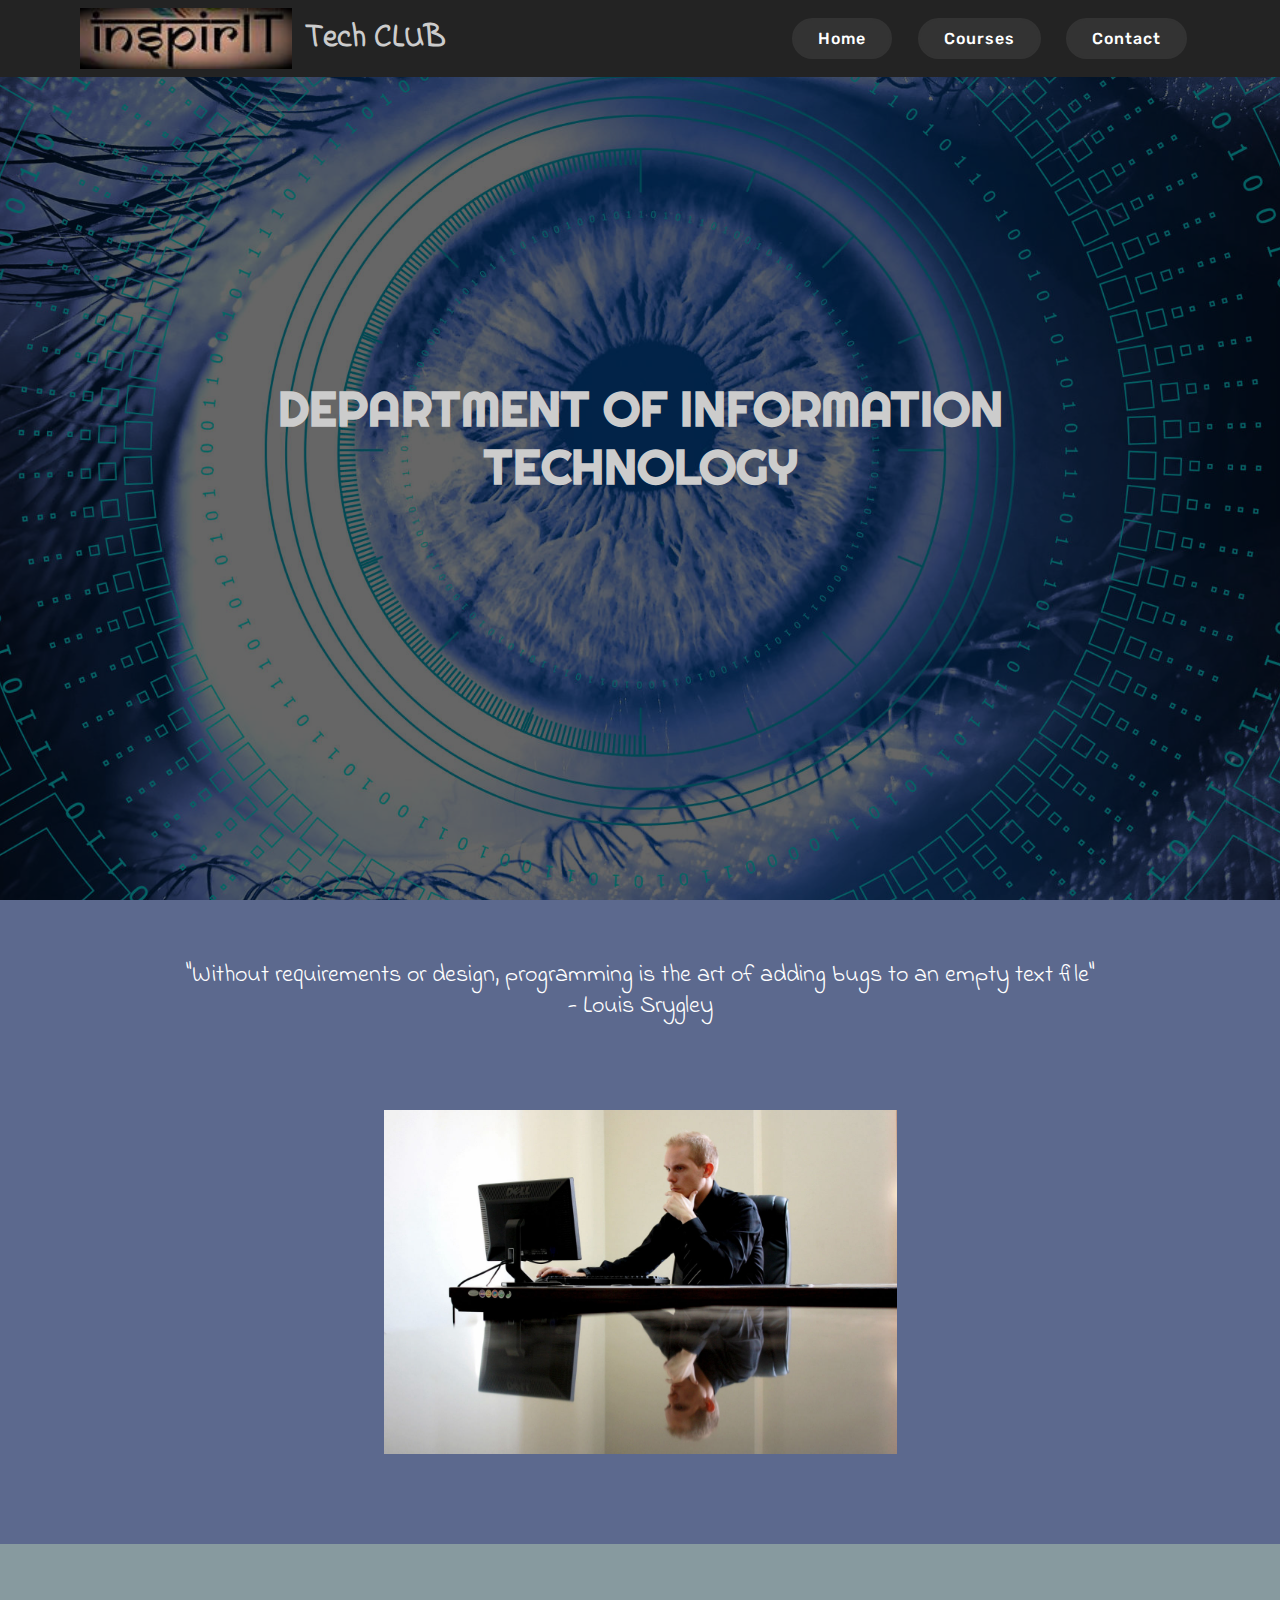
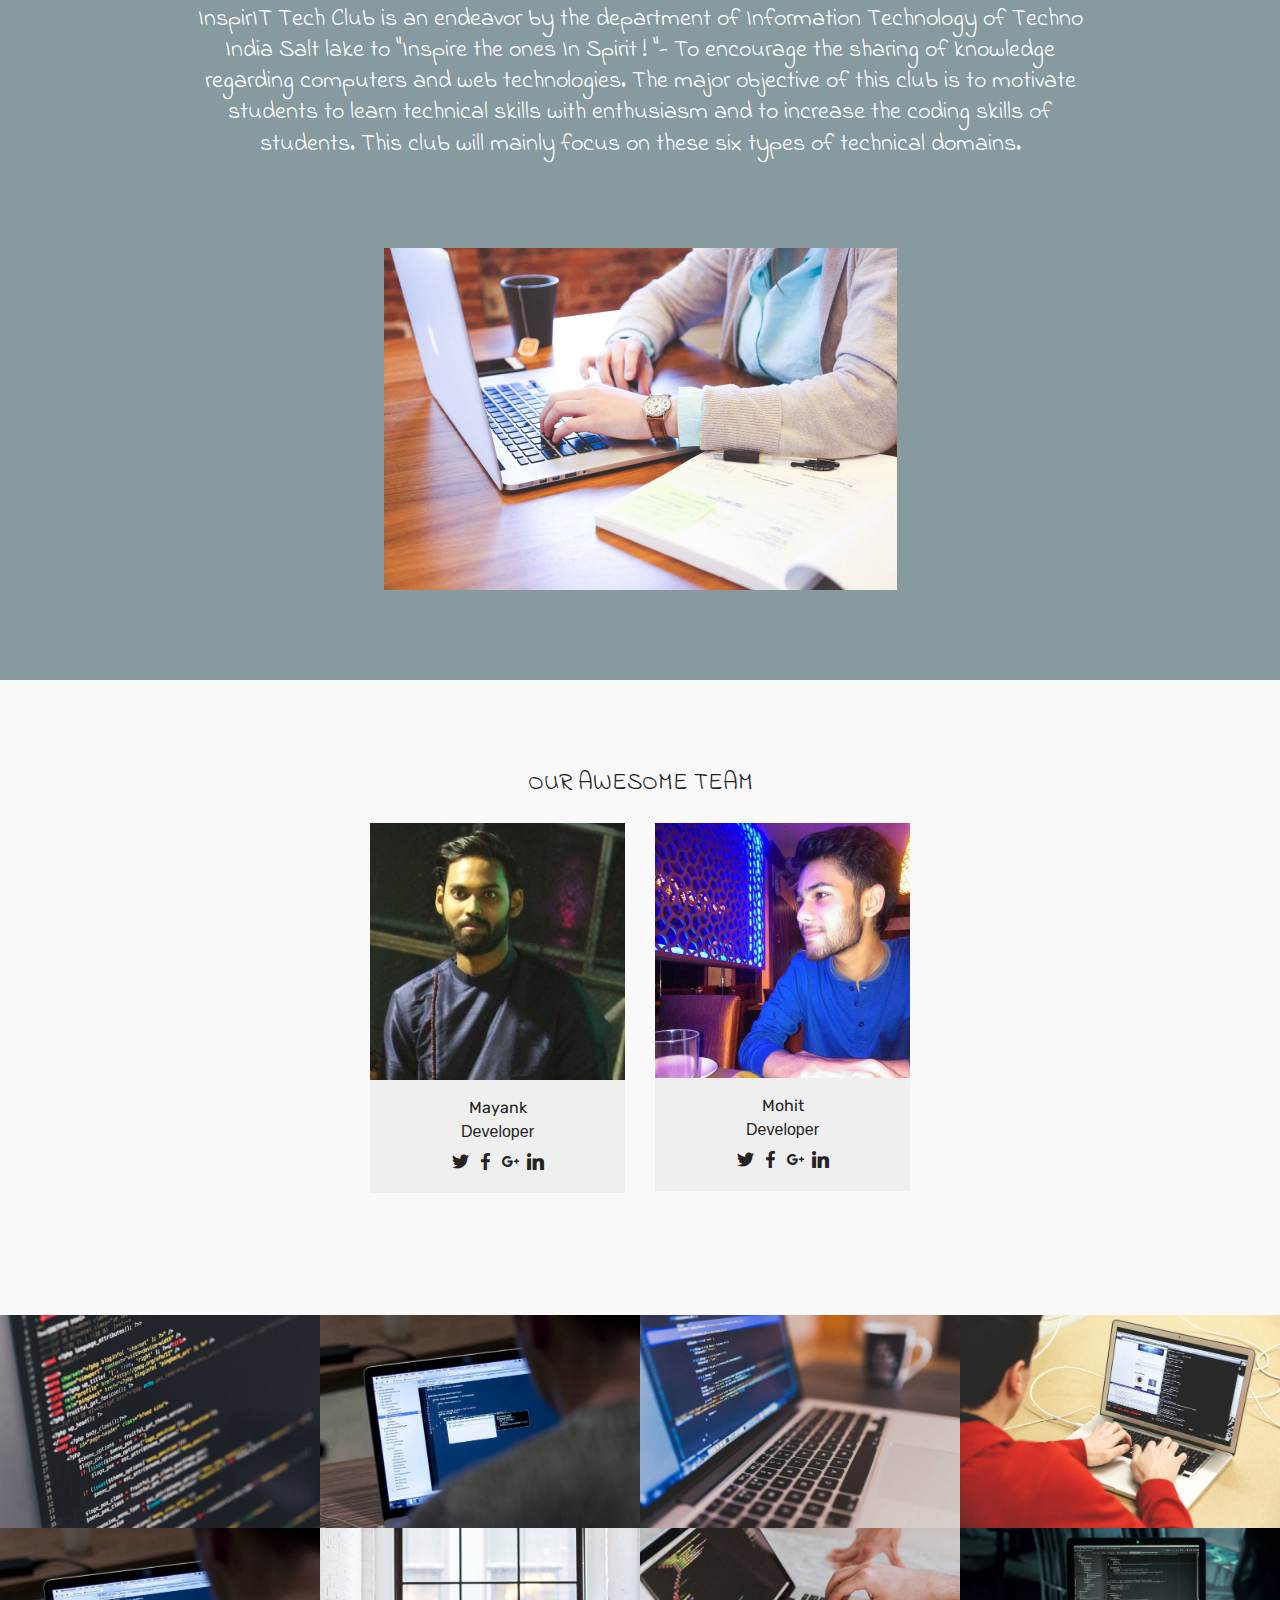
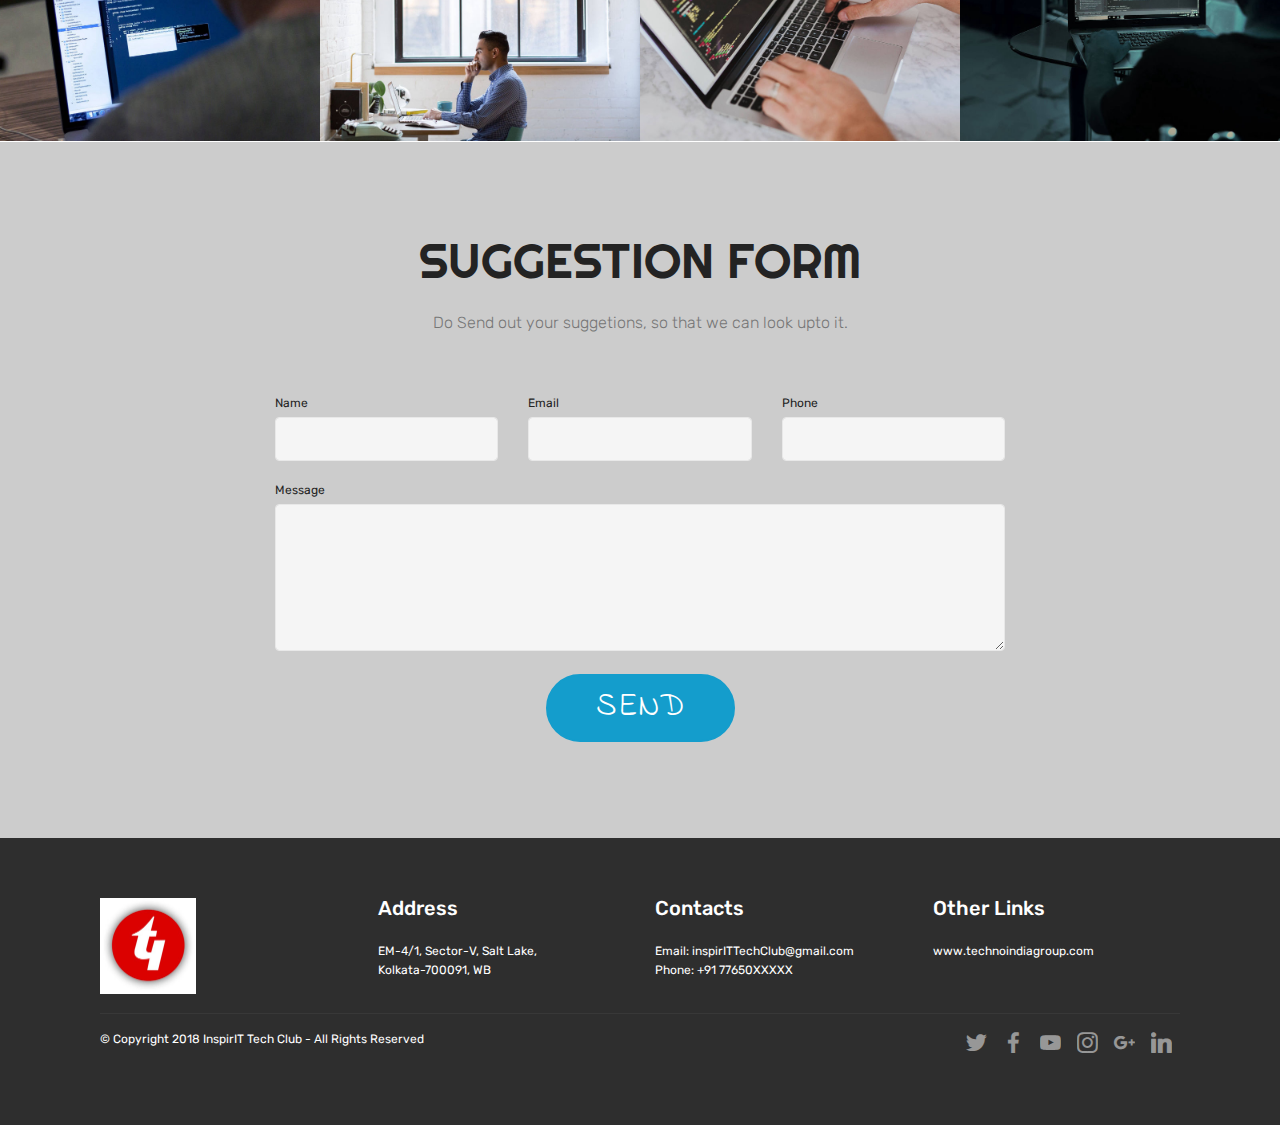
==== index.html @ f8d7a558 "Initial commit." ====
<!DOCTYPE html>
<html >
<head>
  
  <meta charset="UTF-8">
  <meta http-equiv="X-UA-Compatible" content="IE=edge">
  <meta name="generator" content="Mobirise v4.8.6, mobirise.com">
  <meta name="viewport" content="width=device-width, initial-scale=1, minimum-scale=1">
  <link rel="shortcut icon" href="assets/images/inspirit-logo-1-2-150x43.jpg" type="image/x-icon">
  <meta name="description" content="">
  <title>Home</title>
  <link rel="stylesheet" href="assets/web/assets/mobirise-icons2/mobirise2.css">
  <link rel="stylesheet" href="assets/web/assets/mobirise-icons/mobirise-icons.css">
  <link rel="stylesheet" href="assets/tether/tether.min.css">
  <link rel="stylesheet" href="assets/bootstrap/css/bootstrap.min.css">
  <link rel="stylesheet" href="assets/bootstrap/css/bootstrap-grid.min.css">
  <link rel="stylesheet" href="assets/bootstrap/css/bootstrap-reboot.min.css">
  <link rel="stylesheet" href="assets/dropdown/css/style.css">
  <link rel="stylesheet" href="assets/socicon/css/styles.css">
  <link rel="stylesheet" href="assets/theme/css/style.css">
  <link rel="stylesheet" href="assets/gallery/style.css">
  <link rel="stylesheet" href="assets/mobirise/css/mbr-additional.css" type="text/css">
  
  
  
</head>
<body>
  <section class="menu cid-r7zE4lOCWp" once="menu" id="menu1-1">

    

    <nav class="navbar navbar-expand beta-menu navbar-dropdown align-items-center navbar-toggleable-sm">
        <button class="navbar-toggler navbar-toggler-right" type="button" data-toggle="collapse" data-target="#navbarSupportedContent" aria-controls="navbarSupportedContent" aria-expanded="false" aria-label="Toggle navigation">
            <div class="hamburger">
                <span></span>
                <span></span>
                <span></span>
                <span></span>
            </div>
        </button>
        <div class="menu-logo">
            <div class="navbar-brand">
                <span class="navbar-logo">
                    
                         <img src="assets/images/inspirit-logo-1-2-150x43.jpg" alt="Inspirit" title="Inspirit Coding Club" style="height: 3.8rem;">
                    
                </span>
                <span class="navbar-caption-wrap"><a class="navbar-caption text-warning display-4" href="index.html">
                        Tech CLUB</a></span>
            </div>
        </div>
        <div class="collapse navbar-collapse" id="navbarSupportedContent">
            <ul class="navbar-nav nav-dropdown" data-app-modern-menu="true"><li class="nav-item">
                    <a class="nav-link link text-white display-4" href="https://mobirise.co">
                        </a>
                </li><li class="nav-item"><a class="nav-link link text-white display-4" href="https://mobirise.co">
                        </a></li></ul>
            <div class="navbar-buttons mbr-section-btn"><a class="btn btn-sm btn-black display-5" href="index.html">Home</a>   <a class="btn btn-sm btn-black display-5" href="page2.html">Courses</a> <a class="btn btn-sm btn-black display-5" href="page1.html">Contact</a></div>
        </div>
    </nav>
</section>

<section class="engine"><a href="https://mobirise.info/h"></a></section><section class="header1 cid-r7zWk1hbmP mbr-fullscreen" id="header1-3">

    

    <div class="mbr-overlay" style="opacity: 0.6; background-color: rgb(0, 0, 0);">
    </div>

    <div class="container">
        <div class="row justify-content-md-center">
            <div class="mbr-white col-md-10">
                <h1 class="mbr-section-title align-center mbr-bold pb-3 mbr-fonts-style display-1">DEPARTMENT OF INFORMATION TECHNOLOGY</h1>
                
                
                
            </div>
        </div>
    </div>

</section>

<section class="header4 cid-s4qRobA2Iu" id="header4-s">

    

    

    <div class="container">
        <div class="row justify-content-md-center">
            <div class="media-content col-md-10">
                
                <h3 class="mbr-section-subtitle align-center mbr-white mbr-light pb-3 mbr-fonts-style display-2">"Without requirements or design, programming is the art of adding bugs to an empty text file"       - Louis Srygley</h3>
                <div class="mbr-text align-center mbr-white pb-3">
                    
                </div>
                
            </div>
            <div class="mbr-figure pt-5">
                <img src="assets/images/mbr-1368x916.jpg" alt="Inspirit" title="" style="width: 45%;">
            </div>
        </div>
    </div>
</section>

<section class="header4 cid-s4qT039Ami" id="header4-t">

    

    

    <div class="container">
        <div class="row justify-content-md-center">
            <div class="media-content col-md-10">
                
                <h3 class="mbr-section-subtitle align-center mbr-white mbr-light pb-3 mbr-fonts-style display-2">InspirIT Tech Club is an endeavor by the department of Information Technology of Techno India Salt lake to "Inspire the ones In Spirit ! "- To encourage the sharing of knowledge regarding computers and web technologies. The major objective of this club is to motivate students to learn technical skills with enthusiasm and to increase the coding skills of students. This club will mainly focus on these six types of technical domains.</h3>
                <div class="mbr-text align-center mbr-white pb-3">
                    
                </div>
                
            </div>
            <div class="mbr-figure pt-5">
                <img src="assets/images/mbr-1026x684.jpg" alt="Inspirit" title="" style="width: 45%;">
            </div>
        </div>
    </div>
</section>

<section class="features16 cid-s4qTRGu2uK" id="features16-v">
    
    
    
    <div class="container align-center">
        <h2 class="pb-3 mbr-fonts-style mbr-section-title display-2">
            OUR AWESOME TEAM
        </h2>
        
        <div class="row media-row">
            
        <div class="team-item col-lg-3 col-md-6">
                <div class="item-image">
                    <img src="assets/images/78720113-2261442673962156-483639911967096832-o-510x514.jpg" alt="" title="">
                </div>
                <div class="item-caption py-3">
                    <div class="item-name px-2">
                        <p class="mbr-fonts-style display-5">
                           Mayank</p>
                    </div>
                    <div class="item-role px-2">
                        <p>Developer</p>
                    </div>
                    <div class="item-social pt-2">
                        <a href="index.html#features16-v" target="_blank">
                            <span class="p-1 socicon-twitter socicon mbr-iconfont mbr-iconfont-social"></span>
                        </a>
                        <a href="index.html#features16-v" target="_blank">
                            <span class="p-1 socicon-facebook socicon mbr-iconfont mbr-iconfont-social"></span>
                        </a>
                        <a href="index.html#features16-v" target="_blank">
                            <span class="p-1 socicon-googleplus socicon mbr-iconfont mbr-iconfont-social"></span>
                        </a>
                        <a href="https://www.linkedin.com/in/mayank-singh-7765081827/" target="_blank">
                            <span class="p-1 socicon-linkedin socicon mbr-iconfont mbr-iconfont-social"></span>
                        </a>
                        <a href="index.html#features16-v" target="_blank">
                            
                        </a>
                        <a href="index.html#features16-v" target="_blank">    
                            
                        </a>
                    </div>
                </div>
            </div><div class="team-item col-lg-3 col-md-6">
                <div class="item-image">
                    <img src="assets/images/34433466-1734508363291964-4509372480028147712-o-510x510.jpg" alt="" title="">
                </div>
                <div class="item-caption py-3">
                    <div class="item-name px-2">
                        <p class="mbr-fonts-style display-5">
                           Mohit</p>
                    </div>
                    <div class="item-role px-2">
                        <p>Developer</p>
                    </div>
                    <div class="item-social pt-2">
                        <a href="index.html#features16-v" target="_blank">
                            <span class="p-1 socicon-twitter socicon mbr-iconfont mbr-iconfont-social"></span>
                        </a>
                        <a href="index.html#features16-v" target="_blank">
                            <span class="p-1 socicon-facebook socicon mbr-iconfont mbr-iconfont-social"></span>
                        </a>
                        <a href="index.html#features16-v" target="_blank">
                            <span class="p-1 socicon-googleplus socicon mbr-iconfont mbr-iconfont-social"></span>
                        </a>
                        <a href="https://www.linkedin.com/in/mohit-musaddi-9394ba145/" target="_blank">
                            <span class="p-1 socicon-linkedin socicon mbr-iconfont mbr-iconfont-social"></span>
                        </a>
                        <a href="index.html#features16-v" target="_blank">
                            
                        </a>
                        <a href="index.html#features16-v" target="_blank">    
                            
                        </a>
                    </div>
                </div>
            </div></div>    
    </div>
</section>

<section class="mbr-gallery mbr-slider-carousel cid-s4qTIQsHyV" id="gallery3-u">

    

    <div>
        <div><!-- Filter --><!-- Gallery --><div class="mbr-gallery-row"><div class="mbr-gallery-layout-default"><div><div><div class="mbr-gallery-item mbr-gallery-item--p0" data-video-url="false" data-tags="Animated"><div href="#lb-gallery3-u" data-slide-to="0" data-toggle="modal"><img src="assets/images/mbr-1920x1281-800x534.jpg" alt="" title=""><span class="icon-focus"></span></div></div><div class="mbr-gallery-item mbr-gallery-item--p0" data-video-url="false" data-tags="Animated"><div href="#lb-gallery3-u" data-slide-to="1" data-toggle="modal"><img src="assets/images/mbr-1920x1280-800x533.jpg" alt="" title=""><span class="icon-focus"></span></div></div><div class="mbr-gallery-item mbr-gallery-item--p0" data-video-url="false" data-tags="Animated"><div href="#lb-gallery3-u" data-slide-to="2" data-toggle="modal"><img src="assets/images/mbr-5-1920x1280-800x533.jpg" alt="" title=""><span class="icon-focus"></span></div></div><div class="mbr-gallery-item mbr-gallery-item--p0" data-video-url="false" data-tags="Animated"><div href="#lb-gallery3-u" data-slide-to="3" data-toggle="modal"><img src="assets/images/mbr-1-1920x1280-800x533.jpg" alt="" title=""><span class="icon-focus"></span></div></div><div class="mbr-gallery-item mbr-gallery-item--p0" data-video-url="false" data-tags="Animated"><div href="#lb-gallery3-u" data-slide-to="4" data-toggle="modal"><img src="assets/images/mbr-6-1920x1280-800x533.jpg" alt="" title=""><span class="icon-focus"></span></div></div><div class="mbr-gallery-item mbr-gallery-item--p0" data-video-url="false" data-tags="Animated"><div href="#lb-gallery3-u" data-slide-to="5" data-toggle="modal"><img src="assets/images/mbr-2-1920x1280-800x533.jpg" alt="" title=""><span class="icon-focus"></span></div></div><div class="mbr-gallery-item mbr-gallery-item--p0" data-video-url="false" data-tags="Animated"><div href="#lb-gallery3-u" data-slide-to="6" data-toggle="modal"><img src="assets/images/mbr-4-1920x1280-800x533.jpg" alt="" title=""><span class="icon-focus"></span></div></div><div class="mbr-gallery-item mbr-gallery-item--p0" data-video-url="false" data-tags="Animated"><div href="#lb-gallery3-u" data-slide-to="7" data-toggle="modal"><img src="assets/images/mbr-3-1920x1280-800x533.jpg" alt="" title=""><span class="icon-focus"></span></div></div></div></div><div class="clearfix"></div></div></div><!-- Lightbox --><div data-app-prevent-settings="" class="mbr-slider modal fade carousel slide" tabindex="-1" data-keyboard="true" data-interval="false" id="lb-gallery3-u"><div class="modal-dialog"><div class="modal-content"><div class="modal-body"><div class="carousel-inner"><div class="carousel-item"><img src="assets/images/mbr-1920x1281.jpg" alt="" title=""></div><div class="carousel-item"><img src="assets/images/mbr-1920x1280.jpg" alt="" title=""></div><div class="carousel-item"><img src="assets/images/mbr-5-1920x1280.jpg" alt="" title=""></div><div class="carousel-item"><img src="assets/images/mbr-1-1920x1280.jpg" alt="" title=""></div><div class="carousel-item active"><img src="assets/images/mbr-6-1920x1280.jpg" alt="" title=""></div><div class="carousel-item"><img src="assets/images/mbr-2-1920x1280.jpg" alt="" title=""></div><div class="carousel-item"><img src="assets/images/mbr-4-1920x1280.jpg" alt="" title=""></div><div class="carousel-item"><img src="assets/images/mbr-3-1920x1280.jpg" alt="" title=""></div></div><a class="carousel-control carousel-control-prev" role="button" data-slide="prev" href="#lb-gallery3-u"><span class="mbri-left mbr-iconfont" aria-hidden="true"></span><span class="sr-only">Previous</span></a><a class="carousel-control carousel-control-next" role="button" data-slide="next" href="#lb-gallery3-u"><span class="mbri-right mbr-iconfont" aria-hidden="true"></span><span class="sr-only">Next</span></a><a class="close" href="#" role="button" data-dismiss="modal"><span class="sr-only">Close</span></a></div></div></div></div></div>
    </div>

</section>

<section class="mbr-section form1 cid-s4qYX2qegT" id="form1-x">

    

    
    <div class="container">
        <div class="row justify-content-center">
            <div class="title col-12 col-lg-8">
                <h2 class="mbr-section-title align-center pb-3 mbr-fonts-style display-1">SUGGESTION FORM
                </h2>
                <h3 class="mbr-section-subtitle align-center mbr-light pb-3 mbr-fonts-style display-5">Do Send out your suggetions, so that we can look upto it.</h3>
            </div>
        </div>
    </div>
    <div class="container">
        <div class="row justify-content-center">
            <div class="media-container-column col-lg-8" data-form-type="formoid">
                    <div data-form-alert="" hidden="">Thanks for filling out the form!</div>
            
                    <form class="mbr-form" action="https://mobirise.com/" method="post" data-form-title="Mobirise Form"><input type="hidden" name="email" data-form-email="true" value="aMDglu34FMJ732wpyb038H3BM8q0A0hwFoq+YZxMmnUL5hOeYxBuYqCR33u28PDrU8FHpwqcjNkIlnbtMHdjAmOcyTQD7jUsd9biVV/CbA4utn2x8WRHeDM/ODDeWzll">
                        <div class="row row-sm-offset">
                            <div class="col-md-4 multi-horizontal" data-for="name">
                                <div class="form-group">
                                    <label class="form-control-label mbr-fonts-style display-7" for="name-form1-x">Name</label>
                                    <input type="text" class="form-control" name="name" data-form-field="Name" required="" id="name-form1-x">
                                </div>
                            </div>
                            <div class="col-md-4 multi-horizontal" data-for="email">
                                <div class="form-group">
                                    <label class="form-control-label mbr-fonts-style display-7" for="email-form1-x">Email</label>
                                    <input type="email" class="form-control" name="email" data-form-field="Email" required="" id="email-form1-x">
                                </div>
                            </div>
                            <div class="col-md-4 multi-horizontal" data-for="phone">
                                <div class="form-group">
                                    <label class="form-control-label mbr-fonts-style display-7" for="phone-form1-x">Phone</label>
                                    <input type="tel" class="form-control" name="phone" data-form-field="Phone" id="phone-form1-x">
                                </div>
                            </div>
                        </div>
                        <div class="form-group" data-for="message">
                            <label class="form-control-label mbr-fonts-style display-7" for="message-form1-x">Message</label>
                            <textarea type="text" class="form-control" name="message" rows="7" data-form-field="Message" id="message-form1-x"></textarea>
                        </div>
            
                        <span class="input-group-btn"><button href="" type="submit" class="btn btn-primary btn-form display-4">SEND</button></span>
                    </form>
            </div>
        </div>
    </div>
</section>

<section class="cid-r7ACWkavC0" id="footer1-a">

    

    

    <div class="container">
        <div class="media-container-row content text-white">
            <div class="col-12 col-md-3">
                <div class="media-wrap">
                    <a href="#bottom">
                        <img src="assets/images/925839897s-192x193.png" alt="Techno India" title="InspirIT">
                    </a>
                </div>
            </div>
            <div class="col-12 col-md-3 mbr-fonts-style display-7">
                <h5 class="pb-3">
                    Address
                </h5>
                <p class="mbr-text">EM-4/1, Sector-V, Salt Lake,
<br>Kolkata-700091, WB</p>
            </div>
            <div class="col-12 col-md-3 mbr-fonts-style display-7">
                <h5 class="pb-3">
                    Contacts
                </h5>
                <p class="mbr-text">
                    Email: inspirITTechClub@gmail.com
                    <br>Phone: +91 77650XXXXX<br></p>
            </div>
            <div class="col-12 col-md-3 mbr-fonts-style display-7">
                <h5 class="pb-3">Other Links
                </h5>
                <p class="mbr-text">www.technoindiagroup.com</p>
            </div>
        </div>
        <div class="footer-lower">
            <div class="media-container-row">
                <div class="col-sm-12">
                    <hr>
                </div>
            </div>
            <div class="media-container-row mbr-white">
                <div class="col-sm-6 copyright">
                    <p class="mbr-text mbr-fonts-style display-7">
                        © Copyright 2018 InspirIT Tech Club - All Rights Reserved
                    </p>
                </div>
                <div class="col-md-6">
                    <div class="social-list align-right">
                        <div class="soc-item">
                            
                                <a href="#bottom"><span class="mbr-iconfont mbr-iconfont-social socicon-twitter socicon"></span></a>
                            
                        </div>
                        <div class="soc-item">
                            
                                <a href="#bottom"><span class="mbr-iconfont mbr-iconfont-social socicon-facebook socicon"></span></a>
                            
                        </div>
                        <div class="soc-item">
                            <a href="#bottom" target="_blank">
                                <span class="mbr-iconfont mbr-iconfont-social socicon-youtube socicon"></span>
                            </a>
                        </div>
                        <div class="soc-item">
                            <a href="#bottom" target="_blank">
                                <span class="mbr-iconfont mbr-iconfont-social socicon-instagram socicon"></span>
                            </a>
                        </div>
                        <div class="soc-item">
                            <a href="#bottom" target="_blank">
                                <span class="mbr-iconfont mbr-iconfont-social socicon-googleplus socicon"></span>
                            </a>
                        </div>
                        <div class="soc-item">
                            <a href="#bottom" target="_blank">
                                <span class="mbr-iconfont mbr-iconfont-social socicon-linkedin socicon"></span>
                            </a>
                        </div>
                    </div>
                </div>
            </div>
        </div>
    </div>
</section>


  <script src="assets/web/assets/jquery/jquery.min.js"></script>
  <script src="assets/popper/popper.min.js"></script>
  <script src="assets/tether/tether.min.js"></script>
  <script src="assets/bootstrap/js/bootstrap.min.js"></script>
  <script src="assets/dropdown/js/script.min.js"></script>
  <script src="assets/touchswipe/jquery.touch-swipe.min.js"></script>
  <script src="assets/masonry/masonry.pkgd.min.js"></script>
  <script src="assets/imagesloaded/imagesloaded.pkgd.min.js"></script>
  <script src="assets/bootstrapcarouselswipe/bootstrap-carousel-swipe.js"></script>
  <script src="assets/vimeoplayer/jquery.mb.vimeo_player.js"></script>
  <script src="assets/smoothscroll/smooth-scroll.js"></script>
  <script src="assets/theme/js/script.js"></script>
  <script src="assets/slidervideo/script.js"></script>
  <script src="assets/gallery/player.min.js"></script>
  <script src="assets/gallery/script.js"></script>
  <script src="assets/formoid/formoid.min.js"></script>
  
  
 <div id="scrollToTop" class="scrollToTop mbr-arrow-up"><a style="text-align: center;"><i></i></a></div>
  </body>
</html>
---- assets/web/assets/mobirise-icons2/mobirise2.css ----
@font-face {
  font-family: 'Moririse2';
  src:  url('mobirise2.eot?f2bix4');
  src:  url('mobirise2.eot?f2bix4#iefix') format('embedded-opentype'),
    url('mobirise2.ttf?f2bix4') format('truetype'),
    url('mobirise2.woff?f2bix4') format('woff'),
    url('mobirise2.svg?f2bix4#mobirise2') format('svg');
  font-weight: normal;
  font-style: normal;
}

[class^="mobi-"], [class*=" mobi-"] {
  /* use !important to prevent issues with browser extensions that change fonts */
  font-family: 'Moririse2' !important;
  speak: none;
  font-style: normal;
  font-weight: normal;
  font-variant: normal;
  text-transform: none;
  line-height: 1;

  /* Better Font Rendering =========== */
  -webkit-font-smoothing: antialiased;
  -moz-osx-font-smoothing: grayscale;
}

.mobi-mbri-add-submenu:before {
  content: "\e900";
}
.mobi-mbri-alert:before {
  content: "\e901";
}
.mobi-mbri-align-center:before {
  content: "\e902";
}
.mobi-mbri-align-justify:before {
  content: "\e903";
}
.mobi-mbri-align-left:before {
  content: "\e904";
}
.mobi-mbri-align-right:before {
  content: "\e905";
}
.mobi-mbri-android:before {
  content: "\e906";
}
.mobi-mbri-apple:before {
  content: "\e907";
}
.mobi-mbri-arrow-down:before {
  content: "\e908";
}
.mobi-mbri-arrow-next:before {
  content: "\e909";
}
.mobi-mbri-arrow-prev:before {
  content: "\e90a";
}
.mobi-mbri-arrow-up:before {
  content: "\e90b";
}
.mobi-mbri-bold:before {
  content: "\e90c";
}
.mobi-mbri-bookmark:before {
  content: "\e90d";
}
.mobi-mbri-bootstrap:before {
  content: "\e90e";
}
.mobi-mbri-briefcase:before {
  content: "\e90f";
}
.mobi-mbri-browse:before {
  content: "\e910";
}
.mobi-mbri-bulleted-list:before {
  content: "\e911";
}
.mobi-mbri-calendar:before {
  content: "\e912";
}
.mobi-mbri-camera:before {
  content: "\e913";
}
.mobi-mbri-cart-add:before {
  content: "\e914";
}
.mobi-mbri-cart-full:before {
  content: "\e915";
}
.mobi-mbri-cash:before {
  content: "\e916";
}
.mobi-mbri-change-style:before {
  content: "\e917";
}
.mobi-mbri-chat:before {
  content: "\e918";
}
.mobi-mbri-clock:before {
  content: "\e919";
}
.mobi-mbri-close:before {
  content: "\e91a";
}
.mobi-mbri-cloud:before {
  content: "\e91b";
}
.mobi-mbri-code:before {
  content: "\e91c";
}
.mobi-mbri-contact-form:before {
  content: "\e91d";
}
.mobi-mbri-credit-card:before {
  content: "\e91e";
}
.mobi-mbri-cursor-click:before {
  content: "\e91f";
}
.mobi-mbri-cust-feedback:before {
  content: "\e920";
}
.mobi-mbri-database:before {
  content: "\e921";
}
.mobi-mbri-delivery:before {
  content: "\e922";
}
.mobi-mbri-desktop:before {
  content: "\e923";
}
.mobi-mbri-devices:before {
  content: "\e924";
}
.mobi-mbri-down:before {
  content: "\e925";
}
.mobi-mbri-download-2:before {
  content: "\e926";
}
.mobi-mbri-download:before {
  content: "\e927";
}
.mobi-mbri-drag-n-drop-2:before {
  content: "\e928";
}
.mobi-mbri-drag-n-drop:before {
  content: "\e929";
}
.mobi-mbri-edit-2:before {
  content: "\e92a";
}
.mobi-mbri-edit:before {
  content: "\e92b";
}
.mobi-mbri-error:before {
  content: "\e92c";
}
.mobi-mbri-extension:before {
  content: "\e92d";
}
.mobi-mbri-features:before {
  content: "\e92e";
}
.mobi-mbri-file:before {
  content: "\e92f";
}
.mobi-mbri-flag:before {
  content: "\e930";
}
.mobi-mbri-folder:before {
  content: "\e931";
}
.mobi-mbri-gift:before {
  content: "\e932";
}
.mobi-mbri-github:before {
  content: "\e933";
}
.mobi-mbri-globe-2:before {
  content: "\e934";
}
.mobi-mbri-globe:before {
  content: "\e935";
}
.mobi-mbri-growing-chart:before {
  content: "\e936";
}
.mobi-mbri-hearth:before {
  content: "\e937";
}
.mobi-mbri-help:before {
  content: "\e938";
}
.mobi-mbri-home:before {
  content: "\e939";
}
.mobi-mbri-hot-cup:before {
  content: "\e93a";
}
.mobi-mbri-idea:before {
  content: "\e93b";
}
.mobi-mbri-image-gallery:before {
  content: "\e93c";
}
.mobi-mbri-image-slider:before {
  content: "\e93d";
}
.mobi-mbri-info:before {
  content: "\e93e";
}
.mobi-mbri-italic:before {
  content: "\e93f";
}
.mobi-mbri-key:before {
  content: "\e940";
}
.mobi-mbri-laptop:before {
  content: "\e941";
}
.mobi-mbri-layers:before {
  content: "\e942";
}
.mobi-mbri-left-right:before {
  content: "\e943";
}
.mobi-mbri-left:before {
  content: "\e944";
}
.mobi-mbri-letter:before {
  content: "\e945";
}
.mobi-mbri-like:before {
  content: "\e946";
}
.mobi-mbri-link:before {
  content: "\e947";
}
.mobi-mbri-lock:before {
  content: "\e948";
}
.mobi-mbri-login:before {
  content: "\e949";
}
.mobi-mbri-logout:before {
  content: "\e94a";
}
.mobi-mbri-magic-stick:before {
  content: "\e94b";
}
.mobi-mbri-map-pin:before {
  content: "\e94c";
}
.mobi-mbri-menu:before {
  content: "\e94d";
}
.mobi-mbri-mobile-2:before {
  content: "\e94e";
}
.mobi-mbri-mobile-horizontal:before {
  content: "\e94f";
}
.mobi-mbri-mobile:before {
  content: "\e950";
}
.mobi-mbri-mobirise:before {
  content: "\e951";
}
.mobi-mbri-more-horizontal:before {
  content: "\e952";
}
.mobi-mbri-more-vertical:before {
  content: "\e953";
}
.mobi-mbri-music:before {
  content: "\e954";
}
.mobi-mbri-new-file:before {
  content: "\e955";
}
.mobi-mbri-numbered-list:before {
  content: "\e956";
}
.mobi-mbri-opened-folder:before {
  content: "\e957";
}
.mobi-mbri-pages:before {
  content: "\e958";
}
.mobi-mbri-paper-plane:before {
  content: "\e959";
}
.mobi-mbri-paperclip:before {
  content: "\e95a";
}
.mobi-mbri-phone:before {
  content: "\e95b";
}
.mobi-mbri-photo:before {
  content: "\e95c";
}
.mobi-mbri-photos:before {
  content: "\e95d";
}
.mobi-mbri-pin:before {
  content: "\e95e";
}
.mobi-mbri-play:before {
  content: "\e95f";
}
.mobi-mbri-plus:before {
  content: "\e960";
}
.mobi-mbri-preview:before {
  content: "\e961";
}
.mobi-mbri-print:before {
  content: "\e962";
}
.mobi-mbri-protect:before {
  content: "\e963";
}
.mobi-mbri-question:before {
  content: "\e964";
}
.mobi-mbri-quote-left:before {
  content: "\e965";
}
.mobi-mbri-quote-right:before {
  content: "\e966";
}
.mobi-mbri-redo:before {
  content: "\e967";
}
.mobi-mbri-refresh:before {
  content: "\e968";
}
.mobi-mbri-responsive-2:before {
  content: "\e969";
}
.mobi-mbri-responsive:before {
  content: "\e96a";
}
.mobi-mbri-right:before {
  content: "\e96b";
}
.mobi-mbri-rocket:before {
  content: "\e96c";
}
.mobi-mbri-sad-face:before {
  content: "\e96d";
}
.mobi-mbri-sale:before {
  content: "\e96e";
}
.mobi-mbri-save:before {
  content: "\e96f";
}
.mobi-mbri-search:before {
  content: "\e970";
}
.mobi-mbri-setting-2:before {
  content: "\e971";
}
.mobi-mbri-setting-3:before {
  content: "\e972";
}
.mobi-mbri-setting:before {
  content: "\e973";
}
.mobi-mbri-share:before {
  content: "\e974";
}
.mobi-mbri-shopping-bag:before {
  content: "\e975";
}
.mobi-mbri-shopping-basket:before {
  content: "\e976";
}
.mobi-mbri-shopping-cart:before {
  content: "\e977";
}
.mobi-mbri-sites:before {
  content: "\e978";
}
.mobi-mbri-smile-face:before {
  content: "\e979";
}
.mobi-mbri-speed:before {
  content: "\e97a";
}
.mobi-mbri-star:before {
  content: "\e97b";
}
.mobi-mbri-success:before {
  content: "\e97c";
}
.mobi-mbri-sun:before {
  content: "\e97d";
}
.mobi-mbri-sun2:before {
  content: "\e97e";
}
.mobi-mbri-tablet-vertical:before {
  content: "\e97f";
}
.mobi-mbri-tablet:before {
  content: "\e980";
}
.mobi-mbri-target:before {
  content: "\e981";
}
.mobi-mbri-timer:before {
  content: "\e982";
}
.mobi-mbri-to-ftp:before {
  content: "\e983";
}
.mobi-mbri-to-local-drive:before {
  content: "\e984";
}
.mobi-mbri-touch-swipe:before {
  content: "\e985";
}
.mobi-mbri-touch:before {
  content: "\e986";
}
.mobi-mbri-trash:before {
  content: "\e987";
}
.mobi-mbri-underline:before {
  content: "\e988";
}
.mobi-mbri-undo:before {
  content: "\e989";
}
.mobi-mbri-unlink:before {
  content: "\e98a";
}
.mobi-mbri-unlock:before {
  content: "\e98b";
}
.mobi-mbri-up-down:before {
  content: "\e98c";
}
.mobi-mbri-up:before {
  content: "\e98d";
}
.mobi-mbri-update:before {
  content: "\e98e";
}
.mobi-mbri-upload-2:before {
  content: "\e98f";
}
.mobi-mbri-upload:before {
  content: "\e990";
}
.mobi-mbri-user-2:before {
  content: "\e991";
}
.mobi-mbri-user:before {
  content: "\e992";
}
.mobi-mbri-users:before {
  content: "\e993";
}
.mobi-mbri-video-play:before {
  content: "\e994";
}
.mobi-mbri-video:before {
  content: "\e995";
}
.mobi-mbri-watch:before {
  content: "\e996";
}
.mobi-mbri-website-theme-2:before {
  content: "\e997";
}
.mobi-mbri-website-theme:before {
  content: "\e998";
}
.mobi-mbri-wifi:before {
  content: "\e999";
}
.mobi-mbri-windows:before {
  content: "\e99a";
}
.mobi-mbri-zoom-in:before {
  content: "\e99b";
}
.mobi-mbri-zoom-out:before {
  content: "\e99c";
}
---- assets/web/assets/mobirise-icons/mobirise-icons.css ----
@font-face {
  font-family: 'MobiriseIcons';
  src:  url('mobirise-icons.eot?spat4u');
  src:  url('mobirise-icons.eot?spat4u#iefix') format('embedded-opentype'),
    url('mobirise-icons.ttf?spat4u') format('truetype'),
    url('mobirise-icons.woff?spat4u') format('woff'),
    url('mobirise-icons.svg?spat4u#MobiriseIcons') format('svg');
  font-weight: normal;
  font-style: normal;
}

[class^="mbri-"], [class*=" mbri-"] {
  /* use !important to prevent issues with browser extensions that change fonts */
  font-family: MobiriseIcons !important;
  speak: none;
  font-style: normal;
  font-weight: normal;
  font-variant: normal;
  text-transform: none;
  line-height: 1;

  /* Better Font Rendering =========== */
  -webkit-font-smoothing: antialiased;
  -moz-osx-font-smoothing: grayscale;
}

.mbri-add-submenu:before {
  content: "\e900";
}
.mbri-alert:before {
  content: "\e901";
}
.mbri-align-center:before {
  content: "\e902";
}
.mbri-align-justify:before {
  content: "\e903";
}
.mbri-align-left:before {
  content: "\e904";
}
.mbri-align-right:before {
  content: "\e905";
}
.mbri-android:before {
  content: "\e906";
}
.mbri-apple:before {
  content: "\e907";
}
.mbri-arrow-down:before {
  content: "\e908";
}
.mbri-arrow-next:before {
  content: "\e909";
}
.mbri-arrow-prev:before {
  content: "\e90a";
}
.mbri-arrow-up:before {
  content: "\e90b";
}
.mbri-bold:before {
  content: "\e90c";
}
.mbri-bookmark:before {
  content: "\e90d";
}
.mbri-bootstrap:before {
  content: "\e90e";
}
.mbri-briefcase:before {
  content: "\e90f";
}
.mbri-browse:before {
  content: "\e910";
}
.mbri-bulleted-list:before {
  content: "\e911";
}
.mbri-calendar:before {
  content: "\e912";
}
.mbri-camera:before {
  content: "\e913";
}
.mbri-cart-add:before {
  content: "\e914";
}
.mbri-cart-full:before {
  content: "\e915";
}
.mbri-cash:before {
  content: "\e916";
}
.mbri-change-style:before {
  content: "\e917";
}
.mbri-chat:before {
  content: "\e918";
}
.mbri-clock:before {
  content: "\e919";
}
.mbri-close:before {
  content: "\e91a";
}
.mbri-cloud:before {
  content: "\e91b";
}
.mbri-code:before {
  content: "\e91c";
}
.mbri-contact-form:before {
  content: "\e91d";
}
.mbri-credit-card:before {
  content: "\e91e";
}
.mbri-cursor-click:before {
  content: "\e91f";
}
.mbri-cust-feedback:before {
  content: "\e920";
}
.mbri-database:before {
  content: "\e921";
}
.mbri-delivery:before {
  content: "\e922";
}
.mbri-desktop:before {
  content: "\e923";
}
.mbri-devices:before {
  content: "\e924";
}
.mbri-down:before {
  content: "\e925";
}
.mbri-download:before {
  content: "\e989";
}
.mbri-drag-n-drop:before {
  content: "\e927";
}
.mbri-drag-n-drop2:before {
  content: "\e928";
}
.mbri-edit:before {
  content: "\e929";
}
.mbri-edit2:before {
  content: "\e92a";
}
.mbri-error:before {
  content: "\e92b";
}
.mbri-extension:before {
  content: "\e92c";
}
.mbri-features:before {
  content: "\e92d";
}
.mbri-file:before {
  content: "\e92e";
}
.mbri-flag:before {
  content: "\e92f";
}
.mbri-folder:before {
  content: "\e930";
}
.mbri-gift:before {
  content: "\e931";
}
.mbri-github:before {
  content: "\e932";
}
.mbri-globe:before {
  content: "\e933";
}
.mbri-globe-2:before {
  content: "\e934";
}
.mbri-growing-chart:before {
  content: "\e935";
}
.mbri-hearth:before {
  content: "\e936";
}
.mbri-help:before {
  content: "\e937";
}
.mbri-home:before {
  content: "\e938";
}
.mbri-hot-cup:before {
  content: "\e939";
}
.mbri-idea:before {
  content: "\e93a";
}
.mbri-image-gallery:before {
  content: "\e93b";
}
.mbri-image-slider:before {
  content: "\e93c";
}
.mbri-info:before {
  content: "\e93d";
}
.mbri-italic:before {
  content: "\e93e";
}
.mbri-key:before {
  content: "\e93f";
}
.mbri-laptop:before {
  content: "\e940";
}
.mbri-layers:before {
  content: "\e941";
}
.mbri-left-right:before {
  content: "\e942";
}
.mbri-left:before {
  content: "\e943";
}
.mbri-letter:before {
  content: "\e944";
}
.mbri-like:before {
  content: "\e945";
}
.mbri-link:before {
  content: "\e946";
}
.mbri-lock:before {
  content: "\e947";
}
.mbri-login:before {
  content: "\e948";
}
.mbri-logout:before {
  content: "\e949";
}
.mbri-magic-stick:before {
  content: "\e94a";
}
.mbri-map-pin:before {
  content: "\e94b";
}
.mbri-menu:before {
  content: "\e94c";
}
.mbri-mobile:before {
  content: "\e94d";
}
.mbri-mobile2:before {
  content: "\e94e";
}
.mbri-mobirise:before {
  content: "\e94f";
}
.mbri-more-horizontal:before {
  content: "\e950";
}
.mbri-more-vertical:before {
  content: "\e951";
}
.mbri-music:before {
  content: "\e952";
}
.mbri-new-file:before {
  content: "\e953";
}
.mbri-numbered-list:before {
  content: "\e954";
}
.mbri-opened-folder:before {
  content: "\e955";
}
.mbri-pages:before {
  content: "\e956";
}
.mbri-paper-plane:before {
  content: "\e957";
}
.mbri-paperclip:before {
  content: "\e958";
}
.mbri-photo:before {
  content: "\e959";
}
.mbri-photos:before {
  content: "\e95a";
}
.mbri-pin:before {
  content: "\e95b";
}
.mbri-play:before {
  content: "\e95c";
}
.mbri-plus:before {
  content: "\e95d";
}
.mbri-preview:before {
  content: "\e95e";
}
.mbri-print:before {
  content: "\e95f";
}
.mbri-protect:before {
  content: "\e960";
}
.mbri-question:before {
  content: "\e961";
}
.mbri-quote-left:before {
  content: "\e962";
}
.mbri-quote-right:before {
  content: "\e963";
}
.mbri-refresh:before {
  content: "\e964";
}
.mbri-responsive:before {
  content: "\e965";
}
.mbri-right:before {
  content: "\e966";
}
.mbri-rocket:before {
  content: "\e967";
}
.mbri-sad-face:before {
  content: "\e968";
}
.mbri-sale:before {
  content: "\e969";
}
.mbri-save:before {
  content: "\e96a";
}
.mbri-search:before {
  content: "\e96b";
}
.mbri-setting:before {
  content: "\e96c";
}
.mbri-setting2:before {
  content: "\e96d";
}
.mbri-setting3:before {
  content: "\e96e";
}
.mbri-share:before {
  content: "\e96f";
}
.mbri-shopping-bag:before {
  content: "\e970";
}
.mbri-shopping-basket:before {
  content: "\e971";
}
.mbri-shopping-cart:before {
  content: "\e972";
}
.mbri-sites:before {
  content: "\e973";
}
.mbri-smile-face:before {
  content: "\e974";
}
.mbri-speed:before {
  content: "\e975";
}
.mbri-star:before {
  content: "\e976";
}
.mbri-success:before {
  content: "\e977";
}
.mbri-sun:before {
  content: "\e978";
}
.mbri-sun2:before {
  content: "\e979";
}
.mbri-tablet:before {
  content: "\e97a";
}
.mbri-tablet-vertical:before {
  content: "\e97b";
}
.mbri-target:before {
  content: "\e97c";
}
.mbri-timer:before {
  content: "\e97d";
}
.mbri-to-ftp:before {
  content: "\e97e";
}
.mbri-to-local-drive:before {
  content: "\e97f";
}
.mbri-touch-swipe:before {
  content: "\e980";
}
.mbri-touch:before {
  content: "\e981";
}
.mbri-trash:before {
  content: "\e982";
}
.mbri-underline:before {
  content: "\e983";
}
.mbri-unlink:before {
  content: "\e984";
}
.mbri-unlock:before {
  content: "\e985";
}
.mbri-up-down:before {
  content: "\e986";
}
.mbri-up:before {
  content: "\e987";
}
.mbri-update:before {
  content: "\e988";
}
.mbri-upload:before {
 content: "\e926"; 
}
.mbri-user:before {
  content: "\e98a";
}
.mbri-user2:before {
  content: "\e98b";
}
.mbri-users:before {
  content: "\e98c";
}
.mbri-video:before {
  content: "\e98d";
}
.mbri-video-play:before {
  content: "\e98e";
}
.mbri-watch:before {
  content: "\e98f";
}
.mbri-website-theme:before {
  content: "\e990";
}
.mbri-wifi:before {
  content: "\e991";
}
.mbri-windows:before {
  content: "\e992";
}
.mbri-zoom-out:before {
  content: "\e993";
}
.mbri-redo:before {
  content: "\e994";
}
.mbri-undo:before {
  content: "\e995";
}
---- assets/dropdown/css/style.css ----
.navbar-dropdown {
  left: 0;
  padding: 0;
  position: absolute;
  right: 0;
  top: 0;
  transition: all 0.45s ease;
  z-index: 1030;
  background: #282828; }
  .navbar-dropdown .navbar-logo {
    margin-right: 0.8rem;
    transition: margin 0.3s ease-in-out;
    vertical-align: middle; }
    .navbar-dropdown .navbar-logo img {
      height: 3.125rem;
      transition: all 0.3s ease-in-out; }
    .navbar-dropdown .navbar-logo.mbr-iconfont {
      font-size: 3.125rem;
      line-height: 3.125rem; }
  .navbar-dropdown .navbar-caption {
    font-weight: 700;
    white-space: normal;
    vertical-align: -4px;
    line-height: 3.125rem !important; }
    .navbar-dropdown .navbar-caption, .navbar-dropdown .navbar-caption:hover {
      color: inherit;
      text-decoration: none; }
  .navbar-dropdown .mbr-iconfont + .navbar-caption {
    vertical-align: -1px; }
  .navbar-dropdown.navbar-fixed-top {
    position: fixed; }
  .navbar-dropdown .navbar-brand span {
    vertical-align: -4px; }
  .navbar-dropdown.bg-color.transparent {
    background: none; }
  .navbar-dropdown.navbar-short .navbar-brand {
    padding: 0.625rem 0; }
    .navbar-dropdown.navbar-short .navbar-brand span {
      vertical-align: -1px; }
  .navbar-dropdown.navbar-short .navbar-caption {
    line-height: 2.375rem !important;
    vertical-align: -2px; }
  .navbar-dropdown.navbar-short .navbar-logo {
    margin-right: 0.5rem; }
    .navbar-dropdown.navbar-short .navbar-logo img {
      height: 2.375rem; }
    .navbar-dropdown.navbar-short .navbar-logo.mbr-iconfont {
      font-size: 2.375rem;
      line-height: 2.375rem; }
  .navbar-dropdown.navbar-short .mbr-table-cell {
    height: 3.625rem; }
  .navbar-dropdown .navbar-close {
    left: 0.6875rem;
    position: fixed;
    top: 0.75rem;
    z-index: 1000; }
  .navbar-dropdown .hamburger-icon {
    content: "";
    display: inline-block;
    vertical-align: middle;
    width: 16px;
    -webkit-box-shadow: 0 -6px 0 1px #282828,0 0 0 1px #282828,0 6px 0 1px #282828;
    -moz-box-shadow: 0 -6px 0 1px #282828,0 0 0 1px #282828,0 6px 0 1px #282828;
    box-shadow: 0 -6px 0 1px #282828,0 0 0 1px #282828,0 6px 0 1px #282828; }

.dropdown-menu .dropdown-toggle[data-toggle="dropdown-submenu"]::after {
  border-bottom: 0.35em solid transparent;
  border-left: 0.35em solid;
  border-right: 0;
  border-top: 0.35em solid transparent;
  margin-left: 0.3rem; }

.dropdown-menu .dropdown-item:focus {
  outline: 0; }

.nav-dropdown {
  font-size: 0.75rem;
  font-weight: 500;
  height: auto !important; }
  .nav-dropdown .nav-btn {
    padding-left: 1rem; }
  .nav-dropdown .link {
    margin: .667em 1.667em;
    font-weight: 500;
    padding: 0;
    transition: color .2s ease-in-out; }
    .nav-dropdown .link.dropdown-toggle {
      margin-right: 2.583em; }
      .nav-dropdown .link.dropdown-toggle::after {
        margin-left: .25rem;
        border-top: 0.35em solid;
        border-right: 0.35em solid transparent;
        border-left: 0.35em solid transparent;
        border-bottom: 0; }
      .nav-dropdown .link.dropdown-toggle[aria-expanded="true"] {
        margin: 0;
        padding: 0.667em 3.263em  0.667em 1.667em; }
  .nav-dropdown .link::after,
  .nav-dropdown .dropdown-item::after {
    color: inherit; }
  .nav-dropdown .btn {
    font-size: 0.75rem;
    font-weight: 700;
    letter-spacing: 0;
    margin-bottom: 0;
    padding-left: 1.25rem;
    padding-right: 1.25rem; }
  .nav-dropdown .dropdown-menu {
    border-radius: 0;
    border: 0;
    left: 0;
    margin: 0;
    padding-bottom: 1.25rem;
    padding-top: 1.25rem;
    position: relative; }
  .nav-dropdown .dropdown-submenu {
    margin-left: 0.125rem;
    top: 0; }
  .nav-dropdown .dropdown-item {
    font-weight: 500;
    line-height: 2;
    padding: 0.3846em 4.615em 0.3846em 1.5385em;
    position: relative;
    transition: color .2s ease-in-out, background-color .2s ease-in-out; }
    .nav-dropdown .dropdown-item::after {
      margin-top: -0.3077em;
      position: absolute;
      right: 1.1538em;
      top: 50%; }
    .nav-dropdown .dropdown-item:focus, .nav-dropdown .dropdown-item:hover {
      background: none; }

@media (max-width: 767px) {
  .nav-dropdown.navbar-toggleable-sm {
    bottom: 0;
    display: none;
    left: 0;
    overflow-x: hidden;
    position: fixed;
    top: 0;
    transform: translateX(-100%);
    -ms-transform: translateX(-100%);
    -webkit-transform: translateX(-100%);
    width: 18.75rem;
    z-index: 999; } }
.nav-dropdown.navbar-toggleable-xl {
  bottom: 0;
  display: none;
  left: 0;
  overflow-x: hidden;
  position: fixed;
  top: 0;
  transform: translateX(-100%);
  -ms-transform: translateX(-100%);
  -webkit-transform: translateX(-100%);
  width: 18.75rem;
  z-index: 999; }

.nav-dropdown-sm {
  display: block !important;
  overflow-x: hidden;
  overflow: auto;
  padding-top: 3.875rem; }
  .nav-dropdown-sm::after {
    content: "";
    display: block;
    height: 3rem;
    width: 100%; }
  .nav-dropdown-sm.collapse.in ~ .navbar-close {
    display: block !important; }
  .nav-dropdown-sm.collapsing, .nav-dropdown-sm.collapse.in {
    transform: translateX(0);
    -ms-transform: translateX(0);
    -webkit-transform: translateX(0);
    transition: all 0.25s ease-out;
    -webkit-transition: all 0.25s ease-out;
    background: #282828; }
  .nav-dropdown-sm.collapsing[aria-expanded="false"] {
    transform: translateX(-100%);
    -ms-transform: translateX(-100%);
    -webkit-transform: translateX(-100%); }
  .nav-dropdown-sm .nav-item {
    display: block;
    margin-left: 0 !important;
    padding-left: 0; }
  .nav-dropdown-sm .link,
  .nav-dropdown-sm .dropdown-item {
    border-top: 1px dotted rgba(255, 255, 255, 0.1);
    font-size: 0.8125rem;
    line-height: 1.6;
    margin: 0 !important;
    padding: 0.875rem 2.4rem 0.875rem 1.5625rem !important;
    position: relative;
    white-space: normal; }
    .nav-dropdown-sm .link:focus, .nav-dropdown-sm .link:hover,
    .nav-dropdown-sm .dropdown-item:focus,
    .nav-dropdown-sm .dropdown-item:hover {
      background: rgba(0, 0, 0, 0.2) !important;
      color: #c0a375; }
  .nav-dropdown-sm .nav-btn {
    position: relative;
    padding: 1.5625rem 1.5625rem 0 1.5625rem; }
    .nav-dropdown-sm .nav-btn::before {
      border-top: 1px dotted rgba(255, 255, 255, 0.1);
      content: "";
      left: 0;
      position: absolute;
      top: 0;
      width: 100%; }
    .nav-dropdown-sm .nav-btn + .nav-btn {
      padding-top: 0.625rem; }
      .nav-dropdown-sm .nav-btn + .nav-btn::before {
        display: none; }
  .nav-dropdown-sm .btn {
    padding: 0.625rem 0; }
  .nav-dropdown-sm .dropdown-toggle[data-toggle="dropdown-submenu"]::after {
    margin-left: .25rem;
    border-top: 0.35em solid;
    border-right: 0.35em solid transparent;
    border-left: 0.35em solid transparent;
    border-bottom: 0; }
  .nav-dropdown-sm .dropdown-toggle[data-toggle="dropdown-submenu"][aria-expanded="true"]::after {
    border-top: 0;
    border-right: 0.35em solid transparent;
    border-left: 0.35em solid transparent;
    border-bottom: 0.35em solid; }
  .nav-dropdown-sm .dropdown-menu {
    margin: 0;
    padding: 0;
    position: relative;
    top: 0;
    left: 0;
    width: 100%;
    border: 0;
    float: none;
    border-radius: 0;
    background: none; }
  .nav-dropdown-sm .dropdown-submenu {
    left: 100%;
    margin-left: 0.125rem;
    margin-top: -1.25rem;
    top: 0; }

.navbar-toggleable-sm .nav-dropdown .dropdown-menu {
  position: absolute; }

.navbar-toggleable-sm .nav-dropdown .dropdown-submenu {
  left: 100%;
  margin-left: 0.125rem;
  margin-top: -1.25rem;
  top: 0; }

.navbar-toggleable-sm.opened .nav-dropdown .dropdown-menu {
  position: relative; }

.navbar-toggleable-sm.opened .nav-dropdown .dropdown-submenu {
  left: 0;
  margin-left: 00rem;
  margin-top: 0rem;
  top: 0; }

.is-builder .nav-dropdown.collapsing {
  transition: none !important; }

/*# sourceMappingURL=style.css.map */
---- assets/socicon/css/styles.css ----
@charset "UTF-8";

@font-face {
  font-family: "socicon";
  src:url("../fonts/socicon.eot");
  src:url("../fonts/socicon.eot?#iefix") format("embedded-opentype"),
    url("../fonts/socicon.woff") format("woff"),
    url("../fonts/socicon.ttf") format("truetype"),
    url("../fonts/socicon.svg#socicon") format("svg");
  font-weight: normal;
  font-style: normal;

}

[data-icon]:before {
  font-family: "socicon" !important;
  content: attr(data-icon);
  font-style: normal !important;
  font-weight: normal !important;
  font-variant: normal !important;
  text-transform: none !important;
  speak: none;
  line-height: 1;
  -webkit-font-smoothing: antialiased;
  -moz-osx-font-smoothing: grayscale;
}

[class^="socicon-"]:before,
[class*=" socicon-"]:before {
  font-family: "socicon" !important;
  font-style: normal !important;
  font-weight: normal !important;
  font-variant: normal !important;
  text-transform: none !important;
  speak: none;
  line-height: 1;
  -webkit-font-smoothing: antialiased;
  -moz-osx-font-smoothing: grayscale;
}

.socicon-modelmayhem:before {
  content: "\e000";
}
.socicon-mixcloud:before {
  content: "\e001";
}
.socicon-drupal:before {
  content: "\e002";
}
.socicon-swarm:before {
  content: "\e003";
}
.socicon-istock:before {
  content: "\e004";
}
.socicon-yammer:before {
  content: "\e005";
}
.socicon-ello:before {
  content: "\e006";
}
.socicon-stackoverflow:before {
  content: "\e007";
}
.socicon-persona:before {
  content: "\e008";
}
.socicon-triplej:before {
  content: "\e009";
}
.socicon-houzz:before {
  content: "\e00a";
}
.socicon-rss:before {
  content: "\e00b";
}
.socicon-paypal:before {
  content: "\e00c";
}
.socicon-odnoklassniki:before {
  content: "\e00d";
}
.socicon-airbnb:before {
  content: "\e00e";
}
.socicon-periscope:before {
  content: "\e00f";
}
.socicon-outlook:before {
  content: "\e010";
}
.socicon-coderwall:before {
  content: "\e011";
}
.socicon-tripadvisor:before {
  content: "\e012";
}
.socicon-appnet:before {
  content: "\e013";
}
.socicon-goodreads:before {
  content: "\e014";
}
.socicon-tripit:before {
  content: "\e015";
}
.socicon-lanyrd:before {
  content: "\e016";
}
.socicon-slideshare:before {
  content: "\e017";
}
.socicon-buffer:before {
  content: "\e018";
}
.socicon-disqus:before {
  content: "\e019";
}
.socicon-vkontakte:before {
  content: "\e01a";
}
.socicon-whatsapp:before {
  content: "\e01b";
}
.socicon-patreon:before {
  content: "\e01c";
}
.socicon-storehouse:before {
  content: "\e01d";
}
.socicon-pocket:before {
  content: "\e01e";
}
.socicon-mail:before {
  content: "\e01f";
}
.socicon-blogger:before {
  content: "\e020";
}
.socicon-technorati:before {
  content: "\e021";
}
.socicon-reddit:before {
  content: "\e022";
}
.socicon-dribbble:before {
  content: "\e023";
}
.socicon-stumbleupon:before {
  content: "\e024";
}
.socicon-digg:before {
  content: "\e025";
}
.socicon-envato:before {
  content: "\e026";
}
.socicon-behance:before {
  content: "\e027";
}
.socicon-delicious:before {
  content: "\e028";
}
.socicon-deviantart:before {
  content: "\e029";
}
.socicon-forrst:before {
  content: "\e02a";
}
.socicon-play:before {
  content: "\e02b";
}
.socicon-zerply:before {
  content: "\e02c";
}
.socicon-wikipedia:before {
  content: "\e02d";
}
.socicon-apple:before {
  content: "\e02e";
}
.socicon-flattr:before {
  content: "\e02f";
}
.socicon-github:before {
  content: "\e030";
}
.socicon-renren:before {
  content: "\e031";
}
.socicon-friendfeed:before {
  content: "\e032";
}
.socicon-newsvine:before {
  content: "\e033";
}
.socicon-identica:before {
  content: "\e034";
}
.socicon-bebo:before {
  content: "\e035";
}
.socicon-zynga:before {
  content: "\e036";
}
.socicon-steam:before {
  content: "\e037";
}
.socicon-xbox:before {
  content: "\e038";
}
.socicon-windows:before {
  content: "\e039";
}
.socicon-qq:before {
  content: "\e03a";
}
.socicon-douban:before {
  content: "\e03b";
}
.socicon-meetup:before {
  content: "\e03c";
}
.socicon-playstation:before {
  content: "\e03d";
}
.socicon-android:before {
  content: "\e03e";
}
.socicon-snapchat:before {
  content: "\e03f";
}
.socicon-twitter:before {
  content: "\e040";
}
.socicon-facebook:before {
  content: "\e041";
}
.socicon-googleplus:before {
  content: "\e042";
}
.socicon-pinterest:before {
  content: "\e043";
}
.socicon-foursquare:before {
  content: "\e044";
}
.socicon-yahoo:before {
  content: "\e045";
}
.socicon-skype:before {
  content: "\e046";
}
.socicon-yelp:before {
  content: "\e047";
}
.socicon-feedburner:before {
  content: "\e048";
}
.socicon-linkedin:before {
  content: "\e049";
}
.socicon-viadeo:before {
  content: "\e04a";
}
.socicon-xing:before {
  content: "\e04b";
}
.socicon-myspace:before {
  content: "\e04c";
}
.socicon-soundcloud:before {
  content: "\e04d";
}
.socicon-spotify:before {
  content: "\e04e";
}
.socicon-grooveshark:before {
  content: "\e04f";
}
.socicon-lastfm:before {
  content: "\e050";
}
.socicon-youtube:before {
  content: "\e051";
}
.socicon-vimeo:before {
  content: "\e052";
}
.socicon-dailymotion:before {
  content: "\e053";
}
.socicon-vine:before {
  content: "\e054";
}
.socicon-flickr:before {
  content: "\e055";
}
.socicon-500px:before {
  content: "\e056";
}
.socicon-wordpress:before {
  content: "\e058";
}
.socicon-tumblr:before {
  content: "\e059";
}
.socicon-twitch:before {
  content: "\e05a";
}
.socicon-8tracks:before {
  content: "\e05b";
}
.socicon-amazon:before {
  content: "\e05c";
}
.socicon-icq:before {
  content: "\e05d";
}
.socicon-smugmug:before {
  content: "\e05e";
}
.socicon-ravelry:before {
  content: "\e05f";
}
.socicon-weibo:before {
  content: "\e060";
}
.socicon-baidu:before {
  content: "\e061";
}
.socicon-angellist:before {
  content: "\e062";
}
.socicon-ebay:before {
  content: "\e063";
}
.socicon-imdb:before {
  content: "\e064";
}
.socicon-stayfriends:before {
  content: "\e065";
}
.socicon-residentadvisor:before {
  content: "\e066";
}
.socicon-google:before {
  content: "\e067";
}
.socicon-yandex:before {
  content: "\e068";
}
.socicon-sharethis:before {
  content: "\e069";
}
.socicon-bandcamp:before {
  content: "\e06a";
}
.socicon-itunes:before {
  content: "\e06b";
}
.socicon-deezer:before {
  content: "\e06c";
}
.socicon-telegram:before {
  content: "\e06e";
}
.socicon-openid:before {
  content: "\e06f";
}
.socicon-amplement:before {
  content: "\e070";
}
.socicon-viber:before {
  content: "\e071";
}
.socicon-zomato:before {
  content: "\e072";
}
.socicon-draugiem:before {
  content: "\e074";
}
.socicon-endomodo:before {
  content: "\e075";
}
.socicon-filmweb:before {
  content: "\e076";
}
.socicon-stackexchange:before {
  content: "\e077";
}
.socicon-wykop:before {
  content: "\e078";
}
.socicon-teamspeak:before {
  content: "\e079";
}
.socicon-teamviewer:before {
  content: "\e07a";
}
.socicon-ventrilo:before {
  content: "\e07b";
}
.socicon-younow:before {
  content: "\e07c";
}
.socicon-raidcall:before {
  content: "\e07d";
}
.socicon-mumble:before {
  content: "\e07e";
}
.socicon-medium:before {
  content: "\e06d";
}
.socicon-bebee:before {
  content: "\e07f";
}
.socicon-hitbox:before {
  content: "\e080";
}
.socicon-reverbnation:before {
  content: "\e081";
}
.socicon-formulr:before {
  content: "\e082";
}
.socicon-instagram:before {
  content: "\e057";
}
.socicon-battlenet:before {
  content: "\e083";
}
.socicon-chrome:before {
  content: "\e084";
}
.socicon-discord:before {
  content: "\e086";
}
.socicon-issuu:before {
  content: "\e087";
}
.socicon-macos:before {
  content: "\e088";
}
.socicon-firefox:before {
  content: "\e089";
}
.socicon-opera:before {
  content: "\e08d";
}
.socicon-keybase:before {
  content: "\e090";
}
.socicon-alliance:before {
  content: "\e091";
}
.socicon-livejournal:before {
  content: "\e092";
}
.socicon-googlephotos:before {
  content: "\e093";
}
.socicon-horde:before {
  content: "\e094";
}
.socicon-etsy:before {
  content: "\e095";
}
.socicon-zapier:before {
  content: "\e096";
}
.socicon-google-scholar:before {
  content: "\e097";
}
.socicon-researchgate:before {
  content: "\e098";
}
.socicon-wechat:before {
  content: "\e099";
}
.socicon-strava:before {
  content: "\e09a";
}
.socicon-line:before {
  content: "\e09b";
}
.socicon-lyft:before {
  content: "\e09c";
}
.socicon-uber:before {
  content: "\e09d";
}
.socicon-songkick:before {
  content: "\e09e";
}
.socicon-viewbug:before {
  content: "\e09f";
}
.socicon-googlegroups:before {
  content: "\e0a0";
}
.socicon-quora:before {
  content: "\e073";
}
.socicon-diablo:before {
  content: "\e085";
}
.socicon-blizzard:before {
  content: "\e0a1";
}
.socicon-hearthstone:before {
  content: "\e08b";
}
.socicon-heroes:before {
  content: "\e08a";
}
.socicon-overwatch:before {
  content: "\e08c";
}
.socicon-warcraft:before {
  content: "\e08e";
}
.socicon-starcraft:before {
  content: "\e08f";
}
.socicon-beam:before {
  content: "\e0a2";
}
.socicon-curse:before {
  content: "\e0a3";
}
.socicon-player:before {
  content: "\e0a4";
}
.socicon-streamjar:before {
  content: "\e0a5";
}
.socicon-nintendo:before {
  content: "\e0a6";
}
.socicon-hellocoton:before {
  content: "\e0a7";
}
---- assets/theme/css/style.css ----
/*!
 * Mobirise v4 theme (https://mobirise.com/)
 * Copyright 2017 Mobirise
 */section{background-color:#eeeeee}section,.container,.container-fluid{position:relative;word-wrap:break-word}a.mbr-iconfont:hover{text-decoration:none}.article .lead p,.article .lead ul,.article .lead ol,.article .lead pre,.article .lead blockquote{margin-bottom:0}a{font-style:normal;font-weight:400;cursor:pointer}a,a:hover{text-decoration:none}figure{margin-bottom:0}body{color:#232323}h1,h2,h3,h4,h5,h6,.h1,.h2,.h3,.h4,.h5,.h6,.display-1,.display-2,.display-3,.display-4{line-height:1;word-break:break-word;word-wrap:break-word}b,strong{font-weight:bold}blockquote{padding:10px 0 10px 20px;position:relative;border-left:2px solid;border-color:#ff3366}input:-webkit-autofill,input:-webkit-autofill:hover,input:-webkit-autofill:focus,input:-webkit-autofill:active{transition-delay:9999s;transition-property:background-color, color}textarea[type="hidden"]{display:none}body{position:relative}section{background-position:50% 50%;background-repeat:no-repeat;background-size:cover}section .mbr-background-video,section .mbr-background-video-preview{position:absolute;bottom:0;left:0;right:0;top:0}.hidden{visibility:hidden}.mbr-z-index20{z-index:20}/*! Base colors */.mbr-white{color:#ffffff}.mbr-black{color:#000000}.mbr-bg-white{background-color:#ffffff}.mbr-bg-black{background-color:#000000}/*! Text-aligns */.align-left{text-align:left}.align-center{text-align:center}.align-right{text-align:right}@media (max-width: 767px){.align-left,.align-center,.align-right,.mbr-section-btn,.mbr-section-title{text-align:center}}/*! Font-weight  */.mbr-light{font-weight:300}.mbr-regular{font-weight:400}.mbr-semibold{font-weight:500}.mbr-bold{font-weight:700}/*! Media  */.media-size-item{-webkit-flex:1 1 auto;-moz-flex:1 1 auto;-ms-flex:1 1 auto;-o-flex:1 1 auto;flex:1 1 auto}.media-content{-webkit-flex-basis:100%;flex-basis:100%}.media-container-row{display:-ms-flexbox;display:-webkit-flex;display:flex;-webkit-flex-direction:row;-ms-flex-direction:row;flex-direction:row;-webkit-flex-wrap:wrap;-ms-flex-wrap:wrap;flex-wrap:wrap;-webkit-justify-content:center;-ms-flex-pack:center;justify-content:center;-webkit-align-content:center;-ms-flex-line-pack:center;align-content:center;-webkit-align-items:start;-ms-flex-align:start;align-items:start}.media-container-row .media-size-item{width:400px}.media-container-column{display:-ms-flexbox;display:-webkit-flex;display:flex;-webkit-flex-direction:column;-ms-flex-direction:column;flex-direction:column;-webkit-flex-wrap:wrap;-ms-flex-wrap:wrap;flex-wrap:wrap;-webkit-justify-content:center;-ms-flex-pack:center;justify-content:center;-webkit-align-content:center;-ms-flex-line-pack:center;align-content:center;-webkit-align-items:stretch;-ms-flex-align:stretch;align-items:stretch}.media-container-column>*{width:100%}@media (min-width: 992px){.media-container-row{-webkit-flex-wrap:nowrap;-ms-flex-wrap:nowrap;flex-wrap:nowrap}}figure{overflow:hidden}figure[mbr-media-size]{transition:width 0.1s}.mbr-figure img,.mbr-figure iframe{display:block;width:100%}.card{background-color:transparent;border:none}.card-img{text-align:center;flex-shrink:0;-webkit-flex-shrink:0}.media{max-width:100%;margin:0 auto}.mbr-figure{-ms-flex-item-align:center;-ms-grid-row-align:center;-webkit-align-self:center;align-self:center}.media-container>div{max-width:100%}.mbr-figure img,.card-img img{width:100%}@media (max-width: 991px){.media-size-item{width:auto !important}.media{width:auto}.mbr-figure{width:100% !important}}/*! Buttons */.mbr-section-btn{margin-left:-.25rem;margin-right:-.25rem;font-size:0}nav .mbr-section-btn{margin-left:0rem;margin-right:0rem}/*! Btn icon margin */.btn .mbr-iconfont,.btn.btn-sm .mbr-iconfont{cursor:pointer;margin-right:0.5rem}.btn.btn-md .mbr-iconfont,.btn.btn-md .mbr-iconfont{margin-right:0.8rem}.mbr-regular{font-weight:400}.mbr-semibold{font-weight:500}.mbr-bold{font-weight:700}[type="submit"]{-webkit-appearance:none}/*! Full-screen */.mbr-fullscreen .mbr-overlay{min-height:100vh}.mbr-fullscreen{display:flex;display:-webkit-flex;display:-moz-flex;display:-ms-flex;display:-o-flex;align-items:center;-webkit-align-items:center;min-height:100vh;padding-top:3rem;padding-bottom:3rem}/*! Map */.map{height:25rem;position:relative}.map iframe{width:100%;height:100%}.form-asterisk{font-family:initial;position:absolute;top:-2px;font-weight:normal}/*! Scroll to top arrow */.mbr-arrow-up{bottom:25px;right:90px;position:fixed;text-align:right;z-index:5000;color:#ffffff;font-size:32px;transform:rotate(180deg);-webkit-transform:rotate(180deg)}.mbr-arrow-up a{background:rgba(0,0,0,0.2);border-radius:3px;color:#fff;display:inline-block;height:60px;width:60px;outline-style:none !important;position:relative;text-decoration:none;transition:all .3s ease-in-out;cursor:pointer;text-align:center}.mbr-arrow-up a:hover{background-color:rgba(0,0,0,0.4)}.mbr-arrow-up a i{line-height:60px}.mbr-arrow-up-icon{display:block;color:#fff}.mbr-arrow-up-icon::before{content:"\203a";display:inline-block;font-family:serif;font-size:32px;line-height:1;font-style:normal;position:relative;top:6px;left:-4px;-webkit-transform:rotate(-90deg);transform:rotate(-90deg)}/*! Arrow Down */.mbr-arrow{position:absolute;bottom:45px;left:50%;width:60px;height:60px;cursor:pointer;background-color:rgba(80,80,80,0.5);border-radius:50%;-webkit-transform:translateX(-50%);transform:translateX(-50%)}.mbr-arrow>a{display:inline-block;text-decoration:none;outline-style:none;-webkit-animation:arrowdown 1.7s ease-in-out infinite;animation:arrowdown 1.7s ease-in-out infinite}.mbr-arrow>a>i{position:absolute;top:-2px;left:15px;font-size:2rem}@keyframes arrowdown{0%{transform:translateY(0px);-webkit-transform:translateY(0px)}50%{transform:translateY(-5px);-webkit-transform:translateY(-5px)}100%{transform:translateY(0px);-webkit-transform:translateY(0px)}}@-webkit-keyframes arrowdown{0%{transform:translateY(0px);-webkit-transform:translateY(0px)}50%{transform:translateY(-5px);-webkit-transform:translateY(-5px)}100%{transform:translateY(0px);-webkit-transform:translateY(0px)}}@media (max-width: 500px){.mbr-arrow-up{left:50%;right:auto;transform:translateX(-50%) rotate(180deg);-webkit-transform:translateX(-50%) rotate(180deg)}}@keyframes gradient-animation{from{background-position:0% 100%;animation-timing-function:ease-in-out}to{background-position:100% 0%;animation-timing-function:ease-in-out}}@-webkit-keyframes gradient-animation{from{background-position:0% 100%;animation-timing-function:ease-in-out}to{background-position:100% 0%;animation-timing-function:ease-in-out}}.bg-gradient{background-size:200% 200%;animation:gradient-animation 5s infinite alternate;-webkit-animation:gradient-animation 5s infinite alternate}.menu .navbar-brand{display:-webkit-flex}.menu .navbar-brand span{display:flex;display:-webkit-flex}.menu .navbar-brand .navbar-caption-wrap{display:-webkit-flex}.menu .navbar-brand .navbar-logo img{display:-webkit-flex}@media (min-width: 768px) and (max-width: 991px){.menu .navbar-toggleable-sm .navbar-nav{display:-webkit-box;display:-webkit-flex;display:-ms-flexbox}}@media (min-width: 992px){.menu .navbar-nav.nav-dropdown{display:-webkit-flex}.menu .navbar-toggleable-sm .navbar-collapse{display:-webkit-flex !important}}.navbar{display:-webkit-flex;-webkit-flex-wrap:wrap;-webkit-align-items:center;-webkit-justify-content:space-between}.navbar-collapse{-webkit-flex-basis:100%;-webkit-flex-grow:1;-webkit-align-items:center}.nav-dropdown .link{padding:.667em 1.667em !important;margin:0 !important}.nav{display:-webkit-flex;-webkit-flex-wrap:wrap}.row{display:-webkit-flex;-webkit-flex-wrap:wrap}.justify-content-center{-webkit-justify-content:center}.form-inline{display:-webkit-flex;-webkit-flex-flow:row wrap;-webkit-align-items:center}.card-wrapper{flex:1;-webkit-flex:1}.carousel-control{display:-webkit-flex;-webkit-align-items:center;-webkit-justify-content:center}.carousel-controls{display:-webkit-flex}.media{display:-webkit-flex}
/*# sourceMappingURL=style.css.map */
.engine {
	position: absolute;
	text-indent: -2400px;
	text-align: center;
	padding: 0;
	top: 0;
	left: -2400px;
}
---- assets/gallery/style.css ----
/*-------

   Gallery

-------*/
.mbr-gallery .mbr-gallery-item {
  position: relative;
  display: inline-block;
  width: 25%;
  cursor: pointer; }

@media (max-width: 768px) {
  .mbr-gallery .mbr-gallery-item {
    width: 50%; } }
@media (max-width: 400px) {
  .mbr-gallery .mbr-gallery-item {
    width: 100%; } }
.mbr-gallery .icon-focus,
.mbr-gallery .icon-video {
  position: absolute;
  top: calc(50% - 32px);
  left: calc(50% - 24px);
  font-family: 'MobiriseIcons' !important;
  font-size: 3rem !important;
  color: #fff;
  opacity: 0;
  transition: .2s opacity ease-in-out;
  z-index: 5; }

.mbr-gallery .icon-focus::before {
  content: '\e96b'; }

.mbr-gallery .icon-video::before {
  content: '\e95c'; }

.mbr-gallery .mbr-gallery-item > div:hover .icon-focus,
.mbr-gallery .mbr-gallery-item > div:hover .icon-video {
  opacity: 1; }

.mbr-gallery .mbr-gallery-item img {
  width: 100%;
  opacity: 1;
  -webkit-transition: .2s opacity ease-in-out;
  transition: .2s opacity ease-in-out; }

.mbr-gallery .mbr-gallery-item > div:hover img {
  opacity: 1; }

.mbr-gallery .mbr-gallery-item > div {
  background: #fff;
  display: block;
  outline: none;
  position: relative; }

.mbr-gallery .mbr-gallery-item .icon {
  -webkit-transform: translateX(-50%) translateY(-50%);
  -webkit-transition: .2s opacity ease-in-out;
  color: #000;
  font-size: 30px;
  height: 69px;
  left: 50%;
  opacity: 0;
  position: absolute;
  top: 50%;
  transform: translateX(-50%) translateY(-50%);
  transition: .2s opacity ease-in-out;
  width: 69px; }

.mbr-gallery .mbr-gallery-item .icon::after,
.mbr-gallery .mbr-gallery-item .icon::before {
  content: '';
  display: block;
  position: absolute;
  height: 69px;
  width: 1px;
  margin-left: 34.5px;
  background-color: #fff; }

.mbr-gallery .mbr-gallery-item .icon::after {
  width: 69px;
  height: 1px;
  margin-left: 0;
  margin-top: 34.5px; }

.mbr-gallery .mbr-gallery-item > div:hover .icon {
  opacity: 1; }

.mbr-gallery .mbr-gallery-item > div:hover::before {
  opacity: .9; }

.mbr-gallery .mbr-gallery-item > div:hover .mbr-gallery-title {
  background: transparent !important; }

/* remove spacing */
.mbr-gallery .mbr-gallery-row.no-gutter {
  margin: 0; }

.mbr-gallery .mbr-gallery-row.no-gutter .mbr-gallery-item {
  padding: 0; }

/* container */
.mbr-gallery .container.mbr-gallery-layout-default {
  padding: 93px 0; }

/* fix horizontal scrollbar */
.mbr-gallery .mbr-gallery-layout-article,
.mbr-gallery .mbr-gallery-layout-default {
  overflow: hidden; }

/* lightbox */
.mbr-gallery .modal {
  position: fixed;
  overflow: hidden;
  padding-right: 0 !important; }

.mbr-gallery .modal-content {
  border-radius: 0;
  border: none;
  background: transparent; }

.mbr-gallery .modal-body {
  padding: 0; }

.mbr-gallery .modal-body img {
  width: 100%; }

.mbr-gallery .modal .close {
  position: fixed;
  background: #1b1b1b;
  opacity: .5;
  font-size: 35px;
  font-weight: 300;
  width: 70px;
  height: 70px;
  border-radius: 50%;
  color: #fff;
  top: 2.5rem;
  right: 2.5rem;
  line-height: 70px;
  border: none;
  text-align: center;
  text-shadow: none;
  z-index: 5;
  -webkit-transition: opacity .3s ease;
  -moz-transition: opacity .3s ease;
  -o-transition: opacity .3s ease;
  transition: opacity .3s ease;
  font-family: 'MobiriseIcons'; }
  .mbr-gallery .modal .close::before {
    content: '\e91a'; }

.mbr-gallery .modal .close:hover {
  opacity: 1;
  background: #000;
  color: #fff; }

.mbr-gallery .modal-dialog {
  max-width: 100% !important; }

.mbr-gallery .modal.in .modal-dialog {
  margin: 0 auto; }

/* modal back color opacity */
.modal-backdrop.in {
  opacity: .8;
  filter: alpha(opacity=80); }

@media (max-width: 768px) {
  .mbr-gallery .carousel-control,
  .mbr-gallery .carousel-indicators,
  .mbr-gallery .modal .close {
    position: fixed; } }
/* fix fade in effect */
.mbr-gallery .modal.fade .modal-dialog {
  -webkit-transition: margin-top .3s ease-out;
  -moz-transition: margin-top .3s ease-out;
  -o-transition: margin-top .3s ease-out;
  transition: margin-top .3s ease-out; }

.mbr-gallery .modal.fade .modal-dialog,
.mbr-gallery .modal.in .modal-dialog {
  -webkit-transform: none;
  -ms-transform: none;
  -o-transform: none;
  transform: none; }

/*-------

   Slider

-------*/
.mbr-slider .carousel-inner > .active,
.mbr-slider .carousel-inner > .next,
.mbr-slider .carousel-inner > .prev {
  display: table; }

.mbr-slider .carousel-control {
  position: absolute;
  width: 70px;
  height: 70px;
  top: 50%;
  margin-top: -35px;
  line-height: 70px;
  border-radius: 50%;
  font-size: 35px;
  border: 0;
  opacity: .5;
  text-shadow: none;
  z-index: 5;
  color: #fff;
  -webkit-transition: all .2s ease-in-out 0s;
  -o-transition: all .2s ease-in-out 0s;
  transition: all .2s ease-in-out 0s; }

.mbr-gallery .mbr-slider .carousel-control {
  position: fixed; }

@media (max-width: 991px) {
  .mbr-gallery .mbr-slider .carousel-control {
    bottom: 2.5rem;
    margin-top: 0;
    top: auto;
    z-index: 17; } }
.mbr-gallery .mbr-slider .carousel-inner > .active {
  display: block; }

.mbr-slider .carousel-control.left {
  left: 0;
  margin-left: 2.5rem; }

.mbr-slider .carousel-control.right {
  right: 0;
  margin-right: 2.5rem; }

.mbr-slider .carousel-control .icon-next,
.mbr-slider .carousel-control .icon-prev {
  margin-top: -18px;
  font-size: 40px;
  line-height: 27px; }

.mbr-slider .carousel-control:hover {
  background: #1b1b1b;
  color: #fff;
  opacity: 1; }

.mbr-slider .carousel-indicators {
  position: absolute;
  bottom: 0;
  margin-bottom: 1.5rem !important; }

@media (max-width: 543px) {
  .mbr-slider .carousel-indicators {
    display: none; } }
.carousel-indicators .active,
.carousel-indicators li {
  width: 15px;
  height: 15px;
  margin: 3px;
  background: #1b1b1b;
  border: 0;
  opacity: .5; }

.carousel-indicators .active {
  border: 4px solid #1b1b1b;
  background: #fff; }

.carousel-indicators li {
  max-width: 15px;
  max-height: 15px;
  margin: 3px;
  background: #1b1b1b;
  border: 0;
  border-radius: 50%;
  opacity: .5; }

.carousel-indicators li.active {
  border: 4px solid #1b1b1b;
  background: #fff; }

.container .carousel-indicators {
  margin-bottom: 3px; }

.mbr-gallery .mbr-slider .carousel-indicators {
  position: fixed;
  margin-bottom: 2.5rem !important; }

@media (max-width: 991px) {
  .mbr-gallery .mbr-slider .carousel-indicators {
    margin-bottom: 3.625rem !important;
    padding-left: 2.5rem;
    padding-right: 2.5rem; } }
.mbr-slider .carousel-indicators .active,
.mbr-slider .carousel-indicators li {
  width: 20px;
  height: 20px;
  margin: 3px;
  background: #1b1b1b;
  border: 0;
  opacity: .5; }

.mbr-slider .carousel-indicators .active {
  border: 4px solid #1b1b1b;
  background: #fff; }

@media (max-width: 767px) {
  .mbr-slider .carousel-control {
    top: auto;
    bottom: 20px; }

  .mbr-slider > .container .carousel-control {
    margin-bottom: 0; } }
/* boxed slider */
.mbr-slider > .boxed-slider {
  position: relative;
  padding: 93px 0; }

.mbr-slider > .boxed-slider > div {
  position: relative; }

.mbr-slider > .container img {
  width: 100%; }

.mbr-slider > .container img + .row {
  position: absolute;
  top: 50%;
  left: 0;
  right: 0;
  -webkit-transform: translateY(-50%);
  -moz-transform: translateY(-50%);
  transform: translateY(-50%);
  z-index: 2; }

.mbr-slider .mbr-section {
  padding: 0;
  background-attachment: scroll; }

.mbr-slider .mbr-table-cell {
  padding: 0; }

.mbr-slider > .container .carousel-indicators {
  margin-bottom: 3px; }

/* article slider */
.mbr-slider > .article-slider .mbr-section,
.mbr-slider > .article-slider .mbr-section .mbr-table-cell {
  padding-top: 0;
  padding-bottom: 0; }

.modal-backdrop.show {
  opacity: .7; }

.video-container .mbr-background-video iframe {
  width: 100%;
  height: 100%; }

.mbr-gallery-item__hided {
  position: absolute !important;
  left: 0 !important;
  width: 0 !important;
  height: 0;
  padding: 0 !important; }

.mbr-gallery-item__hided img {
  display: none !important; }

.mbr-gallery-item__hided span {
  display: none !important; }

.mbr-gallery-filter {
  padding-top: 30px;
  padding-bottom: 30px;
  text-align: center; }
  .mbr-gallery-filter li {
    display: inline-block;
    padding: 5px 0;
    transition: all .3s ease-out; }
    .mbr-gallery-filter li .btn {
      cursor: pointer; }
  .mbr-gallery-filter.gallery-filter__bg li {
    color: #fff; }
  .mbr-gallery-filter.gallery-filter__bg .active {
    color: #000;
    background-color: #fff; }
  .mbr-gallery-filter ul {
    display: inline-block;
    width: 100%;
    padding-left: 0;
    margin-bottom: 0;
    list-style: none; }

.mbr-gallery-item > div {
  position: relative; }

.mbr-gallery-item--p1 {
  padding: 0.5rem; }

.mbr-gallery-item--p2 {
  padding: 1rem; }

.mbr-gallery-item--p3 {
  padding: 1.5rem; }

.mbr-gallery-item--p4 {
  padding: 2rem; }

.mbr-gallery-item--p5 {
  padding: 2.5rem; }

.mbr-gallery-item--p6 {
  padding: 3rem; }

.mbr-gallery .mbr-gallery-item--p4 {
  width: 33.333%; }

.mbr-gallery .mbr-gallery-item--p6, .mbr-gallery .mbr-gallery-item--p5 {
  width: 50%; }

@media (max-width: 992px) {
  .mbr-gallery-item--p1 {
    padding: 0.5rem; }

  .mbr-gallery-item--p2 {
    padding: 0.8rem; }

  .mbr-gallery-item--p3 {
    padding: 1rem; }

  .mbr-gallery-item--p4 {
    padding: 1.5rem; }

  .mbr-gallery-item--p5 {
    padding: 1.8rem; }

  .mbr-gallery-item--p6 {
    padding: 2rem; }

  .mbr-gallery .mbr-gallery-item--p2,
  .mbr-gallery .mbr-gallery-item--p3 {
    width: 50%; }

  .mbr-gallery .mbr-gallery-item--p6,
  .mbr-gallery .mbr-gallery-item--p5,
  .mbr-gallery .mbr-gallery-item--p4 {
    width: 100%; } }
@media (max-width: 400px) {
  .mbr-gallery .mbr-gallery-item--p3,
  .mbr-gallery .mbr-gallery-item--p2,
  .mbr-gallery .mbr-gallery-item--p1 {
    width: 100%; } }

/*# sourceMappingURL=style.css.map */
---- assets/mobirise/css/mbr-additional.css ----
@import url(https://fonts.googleapis.com/css?family=Righteous:400);
@import url(https://fonts.googleapis.com/css?family=Indie+Flower:400);
@import url(https://fonts.googleapis.com/css?family=Rubik:300,300i,400,400i,500,500i,700,700i,900,900i);





body {
  font-style: normal;
  line-height: 1.5;
}
.mbr-section-title {
  font-style: normal;
  line-height: 1.2;
}
.mbr-section-subtitle {
  line-height: 1.3;
}
.mbr-text {
  font-style: normal;
  line-height: 1.6;
}
.display-1 {
  font-family: 'Righteous', display;
  font-size: 3rem;
}
.display-1 > .mbr-iconfont {
  font-size: 4.8rem;
}
.display-2 {
  font-family: 'Indie Flower', handwriting;
  font-size: 1.5rem;
}
.display-2 > .mbr-iconfont {
  font-size: 2.4rem;
}
.display-4 {
  font-family: 'Indie Flower', handwriting;
  font-size: 2rem;
}
.display-4 > .mbr-iconfont {
  font-size: 3.2rem;
}
.display-5 {
  font-family: 'Rubik', sans-serif;
  font-size: 1rem;
}
.display-5 > .mbr-iconfont {
  font-size: 1.6rem;
}
.display-7 {
  font-family: 'Rubik', sans-serif;
  font-size: 0.75rem;
}
.display-7 > .mbr-iconfont {
  font-size: 1.2rem;
}
/* ---- Fluid typography for mobile devices ---- */
/* 1.4 - font scale ratio ( bootstrap == 1.42857 ) */
/* 100vw - current viewport width */
/* (48 - 20)  48 == 48rem == 768px, 20 == 20rem == 320px(minimal supported viewport) */
/* 0.65 - min scale variable, may vary */
@media (max-width: 768px) {
  .display-1 {
    font-size: 2.4rem;
    font-size: calc( 1.7rem + (3 - 1.7) * ((100vw - 20rem) / (48 - 20)));
    line-height: calc( 1.4 * (1.7rem + (3 - 1.7) * ((100vw - 20rem) / (48 - 20))));
  }
  .display-2 {
    font-size: 1.2rem;
    font-size: calc( 1.175rem + (1.5 - 1.175) * ((100vw - 20rem) / (48 - 20)));
    line-height: calc( 1.4 * (1.175rem + (1.5 - 1.175) * ((100vw - 20rem) / (48 - 20))));
  }
  .display-4 {
    font-size: 1.6rem;
    font-size: calc( 1.35rem + (2 - 1.35) * ((100vw - 20rem) / (48 - 20)));
    line-height: calc( 1.4 * (1.35rem + (2 - 1.35) * ((100vw - 20rem) / (48 - 20))));
  }
  .display-5 {
    font-size: 0.8rem;
    font-size: calc( 1rem + (1 - 1) * ((100vw - 20rem) / (48 - 20)));
    line-height: calc( 1.4 * (1rem + (1 - 1) * ((100vw - 20rem) / (48 - 20))));
  }
}
/* Buttons */
.btn {
  font-weight: 500;
  border-width: 2px;
  font-style: normal;
  letter-spacing: 1px;
  margin: .4rem .8rem;
  white-space: normal;
  -webkit-transition: all 0.3s ease-in-out;
  -moz-transition: all 0.3s ease-in-out;
  transition: all 0.3s ease-in-out;
  display: inline-flex;
  align-items: center;
  justify-content: center;
  word-break: break-word;
  -webkit-align-items: center;
  -webkit-justify-content: center;
  display: -webkit-inline-flex;
  padding: 1rem 3rem;
  border-radius: 3px;
}
.btn-sm {
  font-weight: 500;
  letter-spacing: 1px;
  -webkit-transition: all 0.3s ease-in-out;
  -moz-transition: all 0.3s ease-in-out;
  transition: all 0.3s ease-in-out;
  padding: 0.6rem 1.5rem;
  border-radius: 3px;
}
.btn-md {
  font-weight: 500;
  letter-spacing: 1px;
  margin: .4rem .8rem !important;
  -webkit-transition: all 0.3s ease-in-out;
  -moz-transition: all 0.3s ease-in-out;
  transition: all 0.3s ease-in-out;
  padding: 1rem 3rem;
  border-radius: 3px;
}
.btn-lg {
  font-weight: 500;
  letter-spacing: 1px;
  margin: .4rem .8rem !important;
  -webkit-transition: all 0.3s ease-in-out;
  -moz-transition: all 0.3s ease-in-out;
  transition: all 0.3s ease-in-out;
  padding: 1.2rem 3.2rem;
  border-radius: 3px;
}
.bg-primary {
  background-color: #149dcc !important;
}
.bg-success {
  background-color: #f7ed4a !important;
}
.bg-info {
  background-color: #82786e !important;
}
.bg-warning {
  background-color: #cccccc !important;
}
.bg-danger {
  background-color: #b1a374 !important;
}
.btn-primary,
.btn-primary:active {
  background-color: #149dcc !important;
  border-color: #149dcc !important;
  color: #ffffff !important;
}
.btn-primary:hover,
.btn-primary:focus,
.btn-primary.focus,
.btn-primary.active {
  color: #ffffff !important;
  background-color: #0d6786 !important;
  border-color: #0d6786 !important;
}
.btn-primary.disabled,
.btn-primary:disabled {
  color: #ffffff !important;
  background-color: #0d6786 !important;
  border-color: #0d6786 !important;
}
.btn-secondary,
.btn-secondary:active {
  background-color: #ff3366 !important;
  border-color: #ff3366 !important;
  color: #ffffff !important;
}
.btn-secondary:hover,
.btn-secondary:focus,
.btn-secondary.focus,
.btn-secondary.active {
  color: #ffffff !important;
  background-color: #e50039 !important;
  border-color: #e50039 !important;
}
.btn-secondary.disabled,
.btn-secondary:disabled {
  color: #ffffff !important;
  background-color: #e50039 !important;
  border-color: #e50039 !important;
}
.btn-info,
.btn-info:active {
  background-color: #82786e !important;
  border-color: #82786e !important;
  color: #ffffff !important;
}
.btn-info:hover,
.btn-info:focus,
.btn-info.focus,
.btn-info.active {
  color: #ffffff !important;
  background-color: #59524b !important;
  border-color: #59524b !important;
}
.btn-info.disabled,
.btn-info:disabled {
  color: #ffffff !important;
  background-color: #59524b !important;
  border-color: #59524b !important;
}
.btn-success,
.btn-success:active {
  background-color: #f7ed4a !important;
  border-color: #f7ed4a !important;
  color: #3f3c03 !important;
}
.btn-success:hover,
.btn-success:focus,
.btn-success.focus,
.btn-success.active {
  color: #3f3c03 !important;
  background-color: #eadd0a !important;
  border-color: #eadd0a !important;
}
.btn-success.disabled,
.btn-success:disabled {
  color: #3f3c03 !important;
  background-color: #eadd0a !important;
  border-color: #eadd0a !important;
}
.btn-warning,
.btn-warning:active {
  background-color: #cccccc !important;
  border-color: #cccccc !important;
  color: #4d4d4d !important;
}
.btn-warning:hover,
.btn-warning:focus,
.btn-warning.focus,
.btn-warning.active {
  color: #4d4d4d !important;
  background-color: #a6a6a6 !important;
  border-color: #a6a6a6 !important;
}
.btn-warning.disabled,
.btn-warning:disabled {
  color: #4d4d4d !important;
  background-color: #a6a6a6 !important;
  border-color: #a6a6a6 !important;
}
.btn-danger,
.btn-danger:active {
  background-color: #b1a374 !important;
  border-color: #b1a374 !important;
  color: #ffffff !important;
}
.btn-danger:hover,
.btn-danger:focus,
.btn-danger.focus,
.btn-danger.active {
  color: #ffffff !important;
  background-color: #8b7d4e !important;
  border-color: #8b7d4e !important;
}
.btn-danger.disabled,
.btn-danger:disabled {
  color: #ffffff !important;
  background-color: #8b7d4e !important;
  border-color: #8b7d4e !important;
}
.btn-white {
  color: #333333 !important;
}
.btn-white,
.btn-white:active {
  background-color: #ffffff !important;
  border-color: #ffffff !important;
  color: #808080 !important;
}
.btn-white:hover,
.btn-white:focus,
.btn-white.focus,
.btn-white.active {
  color: #808080 !important;
  background-color: #d9d9d9 !important;
  border-color: #d9d9d9 !important;
}
.btn-white.disabled,
.btn-white:disabled {
  color: #808080 !important;
  background-color: #d9d9d9 !important;
  border-color: #d9d9d9 !important;
}
.btn-black,
.btn-black:active {
  background-color: #333333 !important;
  border-color: #333333 !important;
  color: #ffffff !important;
}
.btn-black:hover,
.btn-black:focus,
.btn-black.focus,
.btn-black.active {
  color: #ffffff !important;
  background-color: #0d0d0d !important;
  border-color: #0d0d0d !important;
}
.btn-black.disabled,
.btn-black:disabled {
  color: #ffffff !important;
  background-color: #0d0d0d !important;
  border-color: #0d0d0d !important;
}
.btn-primary-outline,
.btn-primary-outline:active {
  background: none;
  border-color: #0b566f;
  color: #0b566f;
}
.btn-primary-outline:hover,
.btn-primary-outline:focus,
.btn-primary-outline.focus,
.btn-primary-outline.active {
  color: #ffffff;
  background-color: #149dcc;
  border-color: #149dcc;
}
.btn-primary-outline.disabled,
.btn-primary-outline:disabled {
  color: #ffffff !important;
  background-color: #149dcc !important;
  border-color: #149dcc !important;
}
.btn-secondary-outline,
.btn-secondary-outline:active {
  background: none;
  border-color: #cc0033;
  color: #cc0033;
}
.btn-secondary-outline:hover,
.btn-secondary-outline:focus,
.btn-secondary-outline.focus,
.btn-secondary-outline.active {
  color: #ffffff;
  background-color: #ff3366;
  border-color: #ff3366;
}
.btn-secondary-outline.disabled,
.btn-secondary-outline:disabled {
  color: #ffffff !important;
  background-color: #ff3366 !important;
  border-color: #ff3366 !important;
}
.btn-info-outline,
.btn-info-outline:active {
  background: none;
  border-color: #4b453f;
  color: #4b453f;
}
.btn-info-outline:hover,
.btn-info-outline:focus,
.btn-info-outline.focus,
.btn-info-outline.active {
  color: #ffffff;
  background-color: #82786e;
  border-color: #82786e;
}
.btn-info-outline.disabled,
.btn-info-outline:disabled {
  color: #ffffff !important;
  background-color: #82786e !important;
  border-color: #82786e !important;
}
.btn-success-outline,
.btn-success-outline:active {
  background: none;
  border-color: #d2c609;
  color: #d2c609;
}
.btn-success-outline:hover,
.btn-success-outline:focus,
.btn-success-outline.focus,
.btn-success-outline.active {
  color: #3f3c03;
  background-color: #f7ed4a;
  border-color: #f7ed4a;
}
.btn-success-outline.disabled,
.btn-success-outline:disabled {
  color: #3f3c03 !important;
  background-color: #f7ed4a !important;
  border-color: #f7ed4a !important;
}
.btn-warning-outline,
.btn-warning-outline:active {
  background: none;
  border-color: #999999;
  color: #999999;
}
.btn-warning-outline:hover,
.btn-warning-outline:focus,
.btn-warning-outline.focus,
.btn-warning-outline.active {
  color: #4d4d4d;
  background-color: #cccccc;
  border-color: #cccccc;
}
.btn-warning-outline.disabled,
.btn-warning-outline:disabled {
  color: #4d4d4d !important;
  background-color: #cccccc !important;
  border-color: #cccccc !important;
}
.btn-danger-outline,
.btn-danger-outline:active {
  background: none;
  border-color: #7a6e45;
  color: #7a6e45;
}
.btn-danger-outline:hover,
.btn-danger-outline:focus,
.btn-danger-outline.focus,
.btn-danger-outline.active {
  color: #ffffff;
  background-color: #b1a374;
  border-color: #b1a374;
}
.btn-danger-outline.disabled,
.btn-danger-outline:disabled {
  color: #ffffff !important;
  background-color: #b1a374 !important;
  border-color: #b1a374 !important;
}
.btn-black-outline,
.btn-black-outline:active {
  background: none;
  border-color: #000000;
  color: #000000;
}
.btn-black-outline:hover,
.btn-black-outline:focus,
.btn-black-outline.focus,
.btn-black-outline.active {
  color: #ffffff;
  background-color: #333333;
  border-color: #333333;
}
.btn-black-outline.disabled,
.btn-black-outline:disabled {
  color: #ffffff !important;
  background-color: #333333 !important;
  border-color: #333333 !important;
}
.btn-white-outline,
.btn-white-outline:active,
.btn-white-outline.active {
  background: none;
  border-color: #ffffff;
  color: #ffffff;
}
.btn-white-outline:hover,
.btn-white-outline:focus,
.btn-white-outline.focus {
  color: #333333;
  background-color: #ffffff;
  border-color: #ffffff;
}
.text-primary {
  color: #149dcc !important;
}
.text-secondary {
  color: #ff3366 !important;
}
.text-success {
  color: #f7ed4a !important;
}
.text-info {
  color: #82786e !important;
}
.text-warning {
  color: #cccccc !important;
}
.text-danger {
  color: #b1a374 !important;
}
.text-white {
  color: #ffffff !important;
}
.text-black {
  color: #000000 !important;
}
a.text-primary:hover,
a.text-primary:focus {
  color: #0b566f !important;
}
a.text-secondary:hover,
a.text-secondary:focus {
  color: #cc0033 !important;
}
a.text-success:hover,
a.text-success:focus {
  color: #d2c609 !important;
}
a.text-info:hover,
a.text-info:focus {
  color: #4b453f !important;
}
a.text-warning:hover,
a.text-warning:focus {
  color: #999999 !important;
}
a.text-danger:hover,
a.text-danger:focus {
  color: #7a6e45 !important;
}
a.text-white:hover,
a.text-white:focus {
  color: #b3b3b3 !important;
}
a.text-black:hover,
a.text-black:focus {
  color: #4d4d4d !important;
}
.alert-success {
  background-color: #70c770;
}
.alert-info {
  background-color: #82786e;
}
.alert-warning {
  background-color: #cccccc;
}
.alert-danger {
  background-color: #b1a374;
}
.mbr-section-btn a.btn:not(.btn-form) {
  border-radius: 100px;
}
.mbr-section-btn a.btn:not(.btn-form):hover,
.mbr-section-btn a.btn:not(.btn-form):focus {
  box-shadow: none !important;
}
.mbr-section-btn a.btn:not(.btn-form):hover,
.mbr-section-btn a.btn:not(.btn-form):focus {
  box-shadow: 0 10px 40px 0 rgba(0, 0, 0, 0.2) !important;
  -webkit-box-shadow: 0 10px 40px 0 rgba(0, 0, 0, 0.2) !important;
}
.mbr-gallery-filter li a {
  border-radius: 100px !important;
}
.mbr-gallery-filter li.active .btn {
  background-color: #149dcc;
  border-color: #149dcc;
  color: #ffffff;
}
.mbr-gallery-filter li.active .btn:focus {
  box-shadow: none;
}
.nav-tabs .nav-link {
  border-radius: 100px !important;
}
.btn-form {
  border-radius: 0;
}
.btn-form:hover {
  cursor: pointer;
}
a,
a:hover {
  color: #149dcc;
}
.mbr-plan-header.bg-primary .mbr-plan-subtitle,
.mbr-plan-header.bg-primary .mbr-plan-price-desc {
  color: #b4e6f8;
}
.mbr-plan-header.bg-success .mbr-plan-subtitle,
.mbr-plan-header.bg-success .mbr-plan-price-desc {
  color: #ffffff;
}
.mbr-plan-header.bg-info .mbr-plan-subtitle,
.mbr-plan-header.bg-info .mbr-plan-price-desc {
  color: #beb8b2;
}
.mbr-plan-header.bg-warning .mbr-plan-subtitle,
.mbr-plan-header.bg-warning .mbr-plan-price-desc {
  color: #ffffff;
}
.mbr-plan-header.bg-danger .mbr-plan-subtitle,
.mbr-plan-header.bg-danger .mbr-plan-price-desc {
  color: #dfd9c6;
}
/* Scroll to top button*/
#scrollToTop a {
  border-radius: 100px;
}
#scrollToTop a i:before {
  content: '';
  position: absolute;
  height: 40%;
  top: 25%;
  background: #fff;
  width: 2px;
  left: calc(50% - 1px);
}
#scrollToTop a i:after {
  content: '';
  position: absolute;
  display: block;
  border-top: 2px solid #fff;
  border-right: 2px solid #fff;
  width: 40%;
  height: 40%;
  left: 30%;
  bottom: 30%;
  transform: rotate(135deg);
  -webkit-transform: rotate(135deg);
}
/* Others*/
.note-check a[data-value=Rubik] {
  font-style: normal;
}
.mbr-arrow a {
  color: #ffffff;
}
@media (max-width: 767px) {
  .mbr-arrow {
    display: none;
  }
}
.form-control-label {
  position: relative;
  cursor: pointer;
  margin-bottom: .357em;
  padding: 0;
}
.alert {
  color: #ffffff;
  border-radius: 0;
  border: 0;
  font-size: .875rem;
  line-height: 1.5;
  margin-bottom: 1.875rem;
  padding: 1.25rem;
  position: relative;
}
.alert.alert-form::after {
  background-color: inherit;
  bottom: -7px;
  content: "";
  display: block;
  height: 14px;
  left: 50%;
  margin-left: -7px;
  position: absolute;
  transform: rotate(45deg);
  width: 14px;
  -webkit-transform: rotate(45deg);
}
.form-control {
  background-color: #f5f5f5;
  box-shadow: none;
  color: #565656;
  font-family: 'Rubik', sans-serif;
  font-size: 0.75rem;
  line-height: 1.43;
  min-height: 3.5em;
  padding: 1.07em .5em;
}
.form-control > .mbr-iconfont {
  font-size: 1.2rem;
}
.form-control,
.form-control:focus {
  border: 1px solid #e8e8e8;
}
.form-active .form-control:invalid {
  border-color: red;
}
.mbr-overlay {
  background-color: #000;
  bottom: 0;
  left: 0;
  opacity: .5;
  position: absolute;
  right: 0;
  top: 0;
  z-index: 0;
}
blockquote {
  font-style: italic;
  padding: 10px 0 10px 20px;
  font-size: 1.09rem;
  position: relative;
  border-color: #149dcc;
  border-width: 3px;
}
ul,
ol,
pre,
blockquote {
  margin-bottom: 2.3125rem;
}
pre {
  background: #f4f4f4;
  padding: 10px 24px;
  white-space: pre-wrap;
}
.inactive {
  -webkit-user-select: none;
  -moz-user-select: none;
  -ms-user-select: none;
  user-select: none;
  pointer-events: none;
  -webkit-user-drag: none;
  user-drag: none;
}
.mbr-section__comments .row {
  justify-content: center;
  -webkit-justify-content: center;
}
/* Forms */
.mbr-form .btn {
  margin: .4rem 0;
}
.mbr-form .input-group-btn a.btn {
  border-radius: 100px !important;
}
.mbr-form .input-group-btn a.btn:hover {
  box-shadow: 0 10px 40px 0 rgba(0, 0, 0, 0.2);
}
.mbr-form .input-group-btn button[type="submit"] {
  border-radius: 100px !important;
  padding: 1rem 3rem;
}
.mbr-form .input-group-btn button[type="submit"]:hover {
  box-shadow: 0 10px 40px 0 rgba(0, 0, 0, 0.2);
}
.form2 .form-control {
  border-top-left-radius: 100px;
  border-bottom-left-radius: 100px;
}
.form2 .input-group-btn a.btn {
  border-top-left-radius: 0 !important;
  border-bottom-left-radius: 0 !important;
}
.form2 .input-group-btn button[type="submit"] {
  border-top-left-radius: 0 !important;
  border-bottom-left-radius: 0 !important;
}
.form3 input[type="email"] {
  border-radius: 100px !important;
}
@media (max-width: 349px) {
  .form2 input[type="email"] {
    border-radius: 100px !important;
  }
  .form2 .input-group-btn a.btn {
    border-radius: 100px !important;
  }
  .form2 .input-group-btn button[type="submit"] {
    border-radius: 100px !important;
  }
}
@media (max-width: 767px) {
  .btn {
    font-size: .75rem !important;
  }
  .btn .mbr-iconfont {
    font-size: 1rem !important;
  }
}
/* Social block */
.btn-social {
  font-size: 20px;
  border-radius: 50%;
  padding: 0;
  width: 44px;
  height: 44px;
  line-height: 44px;
  text-align: center;
  position: relative;
  border: 2px solid #c0a375;
  border-color: #149dcc;
  color: #232323;
  cursor: pointer;
}
.btn-social i {
  top: 0;
  line-height: 44px;
  width: 44px;
}
.btn-social:hover {
  color: #fff;
  background: #149dcc;
}
.btn-social + .btn {
  margin-left: .1rem;
}
/* Footer */
.mbr-footer-content li::before,
.mbr-footer .mbr-contacts li::before {
  background: #149dcc;
}
.mbr-footer-content li a:hover,
.mbr-footer .mbr-contacts li a:hover {
  color: #149dcc;
}
.footer3 input[type="email"],
.footer4 input[type="email"] {
  border-radius: 100px !important;
}
.footer3 .input-group-btn a.btn,
.footer4 .input-group-btn a.btn {
  border-radius: 100px !important;
}
.footer3 .input-group-btn button[type="submit"],
.footer4 .input-group-btn button[type="submit"] {
  border-radius: 100px !important;
}
/* Headers*/
.header13 .form-inline input[type="email"],
.header14 .form-inline input[type="email"] {
  border-radius: 100px;
}
.header13 .form-inline input[type="text"],
.header14 .form-inline input[type="text"] {
  border-radius: 100px;
}
.header13 .form-inline input[type="tel"],
.header14 .form-inline input[type="tel"] {
  border-radius: 100px;
}
.header13 .form-inline a.btn,
.header14 .form-inline a.btn {
  border-radius: 100px;
}
.header13 .form-inline button,
.header14 .form-inline button {
  border-radius: 100px !important;
}
.offset-1 {
  margin-left: 8.33333%;
}
.offset-2 {
  margin-left: 16.66667%;
}
.offset-3 {
  margin-left: 25%;
}
.offset-4 {
  margin-left: 33.33333%;
}
.offset-5 {
  margin-left: 41.66667%;
}
.offset-6 {
  margin-left: 50%;
}
.offset-7 {
  margin-left: 58.33333%;
}
.offset-8 {
  margin-left: 66.66667%;
}
.offset-9 {
  margin-left: 75%;
}
.offset-10 {
  margin-left: 83.33333%;
}
.offset-11 {
  margin-left: 91.66667%;
}
@media (min-width: 576px) {
  .offset-sm-0 {
    margin-left: 0%;
  }
  .offset-sm-1 {
    margin-left: 8.33333%;
  }
  .offset-sm-2 {
    margin-left: 16.66667%;
  }
  .offset-sm-3 {
    margin-left: 25%;
  }
  .offset-sm-4 {
    margin-left: 33.33333%;
  }
  .offset-sm-5 {
    margin-left: 41.66667%;
  }
  .offset-sm-6 {
    margin-left: 50%;
  }
  .offset-sm-7 {
    margin-left: 58.33333%;
  }
  .offset-sm-8 {
    margin-left: 66.66667%;
  }
  .offset-sm-9 {
    margin-left: 75%;
  }
  .offset-sm-10 {
    margin-left: 83.33333%;
  }
  .offset-sm-11 {
    margin-left: 91.66667%;
  }
}
@media (min-width: 768px) {
  .offset-md-0 {
    margin-left: 0%;
  }
  .offset-md-1 {
    margin-left: 8.33333%;
  }
  .offset-md-2 {
    margin-left: 16.66667%;
  }
  .offset-md-3 {
    margin-left: 25%;
  }
  .offset-md-4 {
    margin-left: 33.33333%;
  }
  .offset-md-5 {
    margin-left: 41.66667%;
  }
  .offset-md-6 {
    margin-left: 50%;
  }
  .offset-md-7 {
    margin-left: 58.33333%;
  }
  .offset-md-8 {
    margin-left: 66.66667%;
  }
  .offset-md-9 {
    margin-left: 75%;
  }
  .offset-md-10 {
    margin-left: 83.33333%;
  }
  .offset-md-11 {
    margin-left: 91.66667%;
  }
}
@media (min-width: 992px) {
  .offset-lg-0 {
    margin-left: 0%;
  }
  .offset-lg-1 {
    margin-left: 8.33333%;
  }
  .offset-lg-2 {
    margin-left: 16.66667%;
  }
  .offset-lg-3 {
    margin-left: 25%;
  }
  .offset-lg-4 {
    margin-left: 33.33333%;
  }
  .offset-lg-5 {
    margin-left: 41.66667%;
  }
  .offset-lg-6 {
    margin-left: 50%;
  }
  .offset-lg-7 {
    margin-left: 58.33333%;
  }
  .offset-lg-8 {
    margin-left: 66.66667%;
  }
  .offset-lg-9 {
    margin-left: 75%;
  }
  .offset-lg-10 {
    margin-left: 83.33333%;
  }
  .offset-lg-11 {
    margin-left: 91.66667%;
  }
}
@media (min-width: 1200px) {
  .offset-xl-0 {
    margin-left: 0%;
  }
  .offset-xl-1 {
    margin-left: 8.33333%;
  }
  .offset-xl-2 {
    margin-left: 16.66667%;
  }
  .offset-xl-3 {
    margin-left: 25%;
  }
  .offset-xl-4 {
    margin-left: 33.33333%;
  }
  .offset-xl-5 {
    margin-left: 41.66667%;
  }
  .offset-xl-6 {
    margin-left: 50%;
  }
  .offset-xl-7 {
    margin-left: 58.33333%;
  }
  .offset-xl-8 {
    margin-left: 66.66667%;
  }
  .offset-xl-9 {
    margin-left: 75%;
  }
  .offset-xl-10 {
    margin-left: 83.33333%;
  }
  .offset-xl-11 {
    margin-left: 91.66667%;
  }
}
.navbar-toggler {
  -webkit-align-self: flex-start;
  -ms-flex-item-align: start;
  align-self: flex-start;
  padding: 0.25rem 0.75rem;
  font-size: 1.25rem;
  line-height: 1;
  background: transparent;
  border: 1px solid transparent;
  -webkit-border-radius: 0.25rem;
  border-radius: 0.25rem;
}
.navbar-toggler:focus,
.navbar-toggler:hover {
  text-decoration: none;
}
.navbar-toggler-icon {
  display: inline-block;
  width: 1.5em;
  height: 1.5em;
  vertical-align: middle;
  content: "";
  background: no-repeat center center;
  -webkit-background-size: 100% 100%;
  -o-background-size: 100% 100%;
  background-size: 100% 100%;
}
.navbar-toggler-left {
  position: absolute;
  left: 1rem;
}
.navbar-toggler-right {
  position: absolute;
  right: 1rem;
}
@media (max-width: 575px) {
  .navbar-toggleable .navbar-nav .dropdown-menu {
    position: static;
    float: none;
  }
  .navbar-toggleable > .container {
    padding-right: 0;
    padding-left: 0;
  }
}
@media (min-width: 576px) {
  .navbar-toggleable {
    -webkit-box-orient: horizontal;
    -webkit-box-direction: normal;
    -webkit-flex-direction: row;
    -ms-flex-direction: row;
    flex-direction: row;
    -webkit-flex-wrap: nowrap;
    -ms-flex-wrap: nowrap;
    flex-wrap: nowrap;
    -webkit-box-align: center;
    -webkit-align-items: center;
    -ms-flex-align: center;
    align-items: center;
  }
  .navbar-toggleable .navbar-nav {
    -webkit-box-orient: horizontal;
    -webkit-box-direction: normal;
    -webkit-flex-direction: row;
    -ms-flex-direction: row;
    flex-direction: row;
  }
  .navbar-toggleable .navbar-nav .nav-link {
    padding-right: .5rem;
    padding-left: .5rem;
  }
  .navbar-toggleable > .container {
    display: -webkit-box;
    display: -webkit-flex;
    display: -ms-flexbox;
    display: flex;
    -webkit-flex-wrap: nowrap;
    -ms-flex-wrap: nowrap;
    flex-wrap: nowrap;
    -webkit-box-align: center;
    -webkit-align-items: center;
    -ms-flex-align: center;
    align-items: center;
  }
  .navbar-toggleable .navbar-collapse {
    display: -webkit-box !important;
    display: -webkit-flex !important;
    display: -ms-flexbox !important;
    display: flex !important;
    width: 100%;
  }
  .navbar-toggleable .navbar-toggler {
    display: none;
  }
}
@media (max-width: 767px) {
  .navbar-toggleable-sm .navbar-nav .dropdown-menu {
    position: static;
    float: none;
  }
  .navbar-toggleable-sm > .container {
    padding-right: 0;
    padding-left: 0;
  }
}
@media (min-width: 768px) {
  .navbar-toggleable-sm {
    -webkit-box-orient: horizontal;
    -webkit-box-direction: normal;
    -webkit-flex-direction: row;
    -ms-flex-direction: row;
    flex-direction: row;
    -webkit-flex-wrap: nowrap;
    -ms-flex-wrap: nowrap;
    flex-wrap: nowrap;
    -webkit-box-align: center;
    -webkit-align-items: center;
    -ms-flex-align: center;
    align-items: center;
  }
  .navbar-toggleable-sm .navbar-nav {
    -webkit-box-orient: horizontal;
    -webkit-box-direction: normal;
    -webkit-flex-direction: row;
    -ms-flex-direction: row;
    flex-direction: row;
  }
  .navbar-toggleable-sm .navbar-nav .nav-link {
    padding-right: .5rem;
    padding-left: .5rem;
  }
  .navbar-toggleable-sm > .container {
    display: -webkit-box;
    display: -webkit-flex;
    display: -ms-flexbox;
    display: flex;
    -webkit-flex-wrap: nowrap;
    -ms-flex-wrap: nowrap;
    flex-wrap: nowrap;
    -webkit-box-align: center;
    -webkit-align-items: center;
    -ms-flex-align: center;
    align-items: center;
  }
  .navbar-toggleable-sm .navbar-collapse {
    display: none;
    width: 100%;
  }
  .navbar-toggleable-sm .navbar-toggler {
    display: none;
  }
}
@media (max-width: 991px) {
  .navbar-toggleable-md .navbar-nav .dropdown-menu {
    position: static;
    float: none;
  }
  .navbar-toggleable-md > .container {
    padding-right: 0;
    padding-left: 0;
  }
}
@media (min-width: 992px) {
  .navbar-toggleable-md {
    -webkit-box-orient: horizontal;
    -webkit-box-direction: normal;
    -webkit-flex-direction: row;
    -ms-flex-direction: row;
    flex-direction: row;
    -webkit-flex-wrap: nowrap;
    -ms-flex-wrap: nowrap;
    flex-wrap: nowrap;
    -webkit-box-align: center;
    -webkit-align-items: center;
    -ms-flex-align: center;
    align-items: center;
  }
  .navbar-toggleable-md .navbar-nav {
    -webkit-box-orient: horizontal;
    -webkit-box-direction: normal;
    -webkit-flex-direction: row;
    -ms-flex-direction: row;
    flex-direction: row;
  }
  .navbar-toggleable-md .navbar-nav .nav-link {
    padding-right: .5rem;
    padding-left: .5rem;
  }
  .navbar-toggleable-md > .container {
    display: -webkit-box;
    display: -webkit-flex;
    display: -ms-flexbox;
    display: flex;
    -webkit-flex-wrap: nowrap;
    -ms-flex-wrap: nowrap;
    flex-wrap: nowrap;
    -webkit-box-align: center;
    -webkit-align-items: center;
    -ms-flex-align: center;
    align-items: center;
  }
  .navbar-toggleable-md .navbar-collapse {
    display: -webkit-box !important;
    display: -webkit-flex !important;
    display: -ms-flexbox !important;
    display: flex !important;
    width: 100%;
  }
  .navbar-toggleable-md .navbar-toggler {
    display: none;
  }
}
@media (max-width: 1199px) {
  .navbar-toggleable-lg .navbar-nav .dropdown-menu {
    position: static;
    float: none;
  }
  .navbar-toggleable-lg > .container {
    padding-right: 0;
    padding-left: 0;
  }
}
@media (min-width: 1200px) {
  .navbar-toggleable-lg {
    -webkit-box-orient: horizontal;
    -webkit-box-direction: normal;
    -webkit-flex-direction: row;
    -ms-flex-direction: row;
    flex-direction: row;
    -webkit-flex-wrap: nowrap;
    -ms-flex-wrap: nowrap;
    flex-wrap: nowrap;
    -webkit-box-align: center;
    -webkit-align-items: center;
    -ms-flex-align: center;
    align-items: center;
  }
  .navbar-toggleable-lg .navbar-nav {
    -webkit-box-orient: horizontal;
    -webkit-box-direction: normal;
    -webkit-flex-direction: row;
    -ms-flex-direction: row;
    flex-direction: row;
  }
  .navbar-toggleable-lg .navbar-nav .nav-link {
    padding-right: .5rem;
    padding-left: .5rem;
  }
  .navbar-toggleable-lg > .container {
    display: -webkit-box;
    display: -webkit-flex;
    display: -ms-flexbox;
    display: flex;
    -webkit-flex-wrap: nowrap;
    -ms-flex-wrap: nowrap;
    flex-wrap: nowrap;
    -webkit-box-align: center;
    -webkit-align-items: center;
    -ms-flex-align: center;
    align-items: center;
  }
  .navbar-toggleable-lg .navbar-collapse {
    display: -webkit-box !important;
    display: -webkit-flex !important;
    display: -ms-flexbox !important;
    display: flex !important;
    width: 100%;
  }
  .navbar-toggleable-lg .navbar-toggler {
    display: none;
  }
}
.navbar-toggleable-xl {
  -webkit-box-orient: horizontal;
  -webkit-box-direction: normal;
  -webkit-flex-direction: row;
  -ms-flex-direction: row;
  flex-direction: row;
  -webkit-flex-wrap: nowrap;
  -ms-flex-wrap: nowrap;
  flex-wrap: nowrap;
  -webkit-box-align: center;
  -webkit-align-items: center;
  -ms-flex-align: center;
  align-items: center;
}
.navbar-toggleable-xl .navbar-nav .dropdown-menu {
  position: static;
  float: none;
}
.navbar-toggleable-xl > .container {
  padding-right: 0;
  padding-left: 0;
}
.navbar-toggleable-xl .navbar-nav {
  -webkit-box-orient: horizontal;
  -webkit-box-direction: normal;
  -webkit-flex-direction: row;
  -ms-flex-direction: row;
  flex-direction: row;
}
.navbar-toggleable-xl .navbar-nav .nav-link {
  padding-right: .5rem;
  padding-left: .5rem;
}
.navbar-toggleable-xl > .container {
  display: -webkit-box;
  display: -webkit-flex;
  display: -ms-flexbox;
  display: flex;
  -webkit-flex-wrap: nowrap;
  -ms-flex-wrap: nowrap;
  flex-wrap: nowrap;
  -webkit-box-align: center;
  -webkit-align-items: center;
  -ms-flex-align: center;
  align-items: center;
}
.navbar-toggleable-xl .navbar-collapse {
  display: -webkit-box !important;
  display: -webkit-flex !important;
  display: -ms-flexbox !important;
  display: flex !important;
  width: 100%;
}
.navbar-toggleable-xl .navbar-toggler {
  display: none;
}
.card-img {
  width: auto;
}
.menu .navbar.collapsed:not(.beta-menu) {
  flex-direction: column;
  -webkit-flex-direction: column;
}
.carousel-item.active,
.carousel-item-next,
.carousel-item-prev {
  display: -webkit-box;
  display: -webkit-flex;
  display: -ms-flexbox;
  display: flex;
}
.note-air-layout .dropup .dropdown-menu,
.note-air-layout .navbar-fixed-bottom .dropdown .dropdown-menu {
  bottom: initial !important;
}
html,
body {
  height: auto;
  min-height: 100vh;
}
.dropup .dropdown-toggle::after {
  display: none;
}
.cid-r7zE4lOCWp .navbar {
  padding: .5rem 0;
  background: #232323;
  transition: none;
  min-height: 77px;
}
.cid-r7zE4lOCWp .navbar-dropdown.bg-color.transparent.opened {
  background: #232323;
}
.cid-r7zE4lOCWp a {
  font-style: normal;
}
.cid-r7zE4lOCWp .nav-item span {
  padding-right: 0.4em;
  line-height: 0.5em;
  vertical-align: text-bottom;
  position: relative;
  text-decoration: none;
}
.cid-r7zE4lOCWp .nav-item a {
  display: -webkit-flex;
  align-items: center;
  justify-content: center;
  padding: 0.7rem 0 !important;
  margin: 0rem .65rem !important;
  -webkit-align-items: center;
  -webkit-justify-content: center;
}
.cid-r7zE4lOCWp .nav-item:focus,
.cid-r7zE4lOCWp .nav-link:focus {
  outline: none;
}
.cid-r7zE4lOCWp .btn {
  padding: 0.4rem 1.5rem;
  display: -webkit-inline-flex;
  align-items: center;
  -webkit-align-items: center;
}
.cid-r7zE4lOCWp .btn .mbr-iconfont {
  font-size: 1.6rem;
}
.cid-r7zE4lOCWp .menu-logo {
  margin-right: auto;
}
.cid-r7zE4lOCWp .menu-logo .navbar-brand {
  display: -webkit-flex;
  margin-left: 5rem;
  padding: 0;
  transition: padding .2s;
  min-height: 3.8rem;
  align-items: center;
  -webkit-align-items: center;
}
.cid-r7zE4lOCWp .menu-logo .navbar-brand .navbar-caption-wrap {
  display: -webkit-flex;
  -webkit-align-items: center;
  align-items: center;
  word-break: break-word;
  min-width: 7rem;
  margin: .3rem 0;
}
.cid-r7zE4lOCWp .menu-logo .navbar-brand .navbar-caption-wrap .navbar-caption {
  line-height: 1.2rem !important;
  padding-right: 2rem;
}
.cid-r7zE4lOCWp .menu-logo .navbar-brand .navbar-logo {
  font-size: 4rem;
  transition: font-size 0.25s;
}
.cid-r7zE4lOCWp .menu-logo .navbar-brand .navbar-logo img {
  display: -webkit-flex;
}
.cid-r7zE4lOCWp .menu-logo .navbar-brand .navbar-logo .mbr-iconfont {
  transition: font-size 0.25s;
}
.cid-r7zE4lOCWp .navbar-toggleable-sm .navbar-collapse {
  justify-content: flex-end;
  -webkit-justify-content: flex-end;
  padding-right: 5rem;
  width: auto;
}
.cid-r7zE4lOCWp .navbar-toggleable-sm .navbar-collapse .navbar-nav {
  flex-wrap: wrap;
  -webkit-flex-wrap: wrap;
  padding-left: 0;
}
.cid-r7zE4lOCWp .navbar-toggleable-sm .navbar-collapse .navbar-nav .nav-item {
  -webkit-align-self: center;
  align-self: center;
}
.cid-r7zE4lOCWp .navbar-toggleable-sm .navbar-collapse .navbar-buttons {
  padding-left: 0;
  padding-bottom: 0;
}
.cid-r7zE4lOCWp .dropdown .dropdown-menu {
  background: #232323;
  display: none;
  position: absolute;
  min-width: 5rem;
  padding-top: 1.4rem;
  padding-bottom: 1.4rem;
  text-align: left;
}
.cid-r7zE4lOCWp .dropdown .dropdown-menu .dropdown-item {
  width: auto;
  padding: 0.235em 1.5385em 0.235em 1.5385em !important;
}
.cid-r7zE4lOCWp .dropdown .dropdown-menu .dropdown-item::after {
  right: 0.5rem;
}
.cid-r7zE4lOCWp .dropdown .dropdown-menu .dropdown-submenu {
  margin: 0;
}
.cid-r7zE4lOCWp .dropdown.open > .dropdown-menu {
  display: block;
}
.cid-r7zE4lOCWp .navbar-toggleable-sm.opened:after {
  position: absolute;
  width: 100vw;
  height: 100vh;
  content: '';
  background-color: rgba(0, 0, 0, 0.1);
  left: 0;
  bottom: 0;
  transform: translateY(100%);
  -webkit-transform: translateY(100%);
  z-index: 1000;
}
.cid-r7zE4lOCWp .navbar.navbar-short {
  min-height: 60px;
  transition: all .2s;
}
.cid-r7zE4lOCWp .navbar.navbar-short .navbar-toggler-right {
  top: 20px;
}
.cid-r7zE4lOCWp .navbar.navbar-short .navbar-logo a {
  font-size: 2.5rem !important;
  line-height: 2.5rem;
  transition: font-size 0.25s;
}
.cid-r7zE4lOCWp .navbar.navbar-short .navbar-logo a .mbr-iconfont {
  font-size: 2.5rem !important;
}
.cid-r7zE4lOCWp .navbar.navbar-short .navbar-logo a img {
  height: 3rem !important;
}
.cid-r7zE4lOCWp .navbar.navbar-short .navbar-brand {
  min-height: 3rem;
}
.cid-r7zE4lOCWp button.navbar-toggler {
  width: 31px;
  height: 18px;
  cursor: pointer;
  transition: all .2s;
  top: 1.5rem;
  right: 1rem;
}
.cid-r7zE4lOCWp button.navbar-toggler:focus {
  outline: none;
}
.cid-r7zE4lOCWp button.navbar-toggler .hamburger span {
  position: absolute;
  right: 0;
  width: 30px;
  height: 2px;
  border-right: 5px;
  background-color: #ffffff;
}
.cid-r7zE4lOCWp button.navbar-toggler .hamburger span:nth-child(1) {
  top: 0;
  transition: all .2s;
}
.cid-r7zE4lOCWp button.navbar-toggler .hamburger span:nth-child(2) {
  top: 8px;
  transition: all .15s;
}
.cid-r7zE4lOCWp button.navbar-toggler .hamburger span:nth-child(3) {
  top: 8px;
  transition: all .15s;
}
.cid-r7zE4lOCWp button.navbar-toggler .hamburger span:nth-child(4) {
  top: 16px;
  transition: all .2s;
}
.cid-r7zE4lOCWp nav.opened .hamburger span:nth-child(1) {
  top: 8px;
  width: 0;
  opacity: 0;
  right: 50%;
  transition: all .2s;
}
.cid-r7zE4lOCWp nav.opened .hamburger span:nth-child(2) {
  -webkit-transform: rotate(45deg);
  transform: rotate(45deg);
  transition: all .25s;
}
.cid-r7zE4lOCWp nav.opened .hamburger span:nth-child(3) {
  -webkit-transform: rotate(-45deg);
  transform: rotate(-45deg);
  transition: all .25s;
}
.cid-r7zE4lOCWp nav.opened .hamburger span:nth-child(4) {
  top: 8px;
  width: 0;
  opacity: 0;
  right: 50%;
  transition: all .2s;
}
.cid-r7zE4lOCWp .collapsed.navbar-expand {
  flex-direction: column;
  -webkit-flex-direction: column;
}
.cid-r7zE4lOCWp .collapsed .btn {
  display: -webkit-flex;
}
.cid-r7zE4lOCWp .collapsed .navbar-collapse {
  display: none !important;
  padding-right: 0 !important;
}
.cid-r7zE4lOCWp .collapsed .navbar-collapse.collapsing,
.cid-r7zE4lOCWp .collapsed .navbar-collapse.show {
  display: block !important;
}
.cid-r7zE4lOCWp .collapsed .navbar-collapse.collapsing .navbar-nav,
.cid-r7zE4lOCWp .collapsed .navbar-collapse.show .navbar-nav {
  display: block;
  text-align: center;
}
.cid-r7zE4lOCWp .collapsed .navbar-collapse.collapsing .navbar-nav .nav-item,
.cid-r7zE4lOCWp .collapsed .navbar-collapse.show .navbar-nav .nav-item {
  clear: both;
}
.cid-r7zE4lOCWp .collapsed .navbar-collapse.collapsing .navbar-buttons,
.cid-r7zE4lOCWp .collapsed .navbar-collapse.show .navbar-buttons {
  text-align: center;
}
.cid-r7zE4lOCWp .collapsed .navbar-collapse.collapsing .navbar-buttons:last-child,
.cid-r7zE4lOCWp .collapsed .navbar-collapse.show .navbar-buttons:last-child {
  margin-bottom: 1rem;
}
.cid-r7zE4lOCWp .collapsed button.navbar-toggler {
  display: block;
}
.cid-r7zE4lOCWp .collapsed .navbar-brand {
  margin-left: 1rem !important;
}
.cid-r7zE4lOCWp .collapsed .navbar-toggleable-sm {
  flex-direction: column;
  -webkit-flex-direction: column;
}
.cid-r7zE4lOCWp .collapsed .dropdown .dropdown-menu {
  width: 100%;
  text-align: center;
  position: relative;
  opacity: 0;
  display: block;
  height: 0;
  visibility: hidden;
  padding: 0;
  transition-duration: .5s;
  transition-property: opacity,padding,height;
}
.cid-r7zE4lOCWp .collapsed .dropdown.open > .dropdown-menu {
  position: relative;
  opacity: 1;
  height: auto;
  padding: 1.4rem 0;
  visibility: visible;
}
.cid-r7zE4lOCWp .collapsed .dropdown .dropdown-submenu {
  left: 0;
  text-align: center;
  width: 100%;
}
.cid-r7zE4lOCWp .collapsed .dropdown .dropdown-toggle[data-toggle="dropdown-submenu"]::after {
  margin-top: 0;
  position: inherit;
  right: 0;
  top: 50%;
  display: inline-block;
  width: 0;
  height: 0;
  margin-left: .3em;
  vertical-align: middle;
  content: "";
  border-top: .30em solid;
  border-right: .30em solid transparent;
  border-left: .30em solid transparent;
}
@media (max-width: 991px) {
  .cid-r7zE4lOCWp .navbar-expand {
    flex-direction: column;
    -webkit-flex-direction: column;
  }
  .cid-r7zE4lOCWp img {
    height: 3.8rem !important;
  }
  .cid-r7zE4lOCWp .btn {
    display: -webkit-flex;
  }
  .cid-r7zE4lOCWp button.navbar-toggler {
    display: block;
  }
  .cid-r7zE4lOCWp .navbar-brand {
    margin-left: 1rem !important;
  }
  .cid-r7zE4lOCWp .navbar-toggleable-sm {
    flex-direction: column;
    -webkit-flex-direction: column;
  }
  .cid-r7zE4lOCWp .navbar-collapse {
    display: none !important;
    padding-right: 0 !important;
  }
  .cid-r7zE4lOCWp .navbar-collapse.collapsing,
  .cid-r7zE4lOCWp .navbar-collapse.show {
    display: block !important;
  }
  .cid-r7zE4lOCWp .navbar-collapse.collapsing .navbar-nav,
  .cid-r7zE4lOCWp .navbar-collapse.show .navbar-nav {
    display: block;
    text-align: center;
  }
  .cid-r7zE4lOCWp .navbar-collapse.collapsing .navbar-nav .nav-item,
  .cid-r7zE4lOCWp .navbar-collapse.show .navbar-nav .nav-item {
    clear: both;
  }
  .cid-r7zE4lOCWp .navbar-collapse.collapsing .navbar-buttons,
  .cid-r7zE4lOCWp .navbar-collapse.show .navbar-buttons {
    text-align: center;
  }
  .cid-r7zE4lOCWp .navbar-collapse.collapsing .navbar-buttons:last-child,
  .cid-r7zE4lOCWp .navbar-collapse.show .navbar-buttons:last-child {
    margin-bottom: 1rem;
  }
  .cid-r7zE4lOCWp .dropdown .dropdown-menu {
    width: 100%;
    text-align: center;
    position: relative;
    opacity: 0;
    display: block;
    height: 0;
    visibility: hidden;
    padding: 0;
    transition-duration: .5s;
    transition-property: opacity,padding,height;
  }
  .cid-r7zE4lOCWp .dropdown.open > .dropdown-menu {
    position: relative;
    opacity: 1;
    height: auto;
    padding: 1.4rem 0;
    visibility: visible;
  }
  .cid-r7zE4lOCWp .dropdown .dropdown-submenu {
    left: 0;
    text-align: center;
    width: 100%;
  }
  .cid-r7zE4lOCWp .dropdown .dropdown-toggle[data-toggle="dropdown-submenu"]::after {
    margin-top: 0;
    position: inherit;
    right: 0;
    top: 50%;
    display: inline-block;
    width: 0;
    height: 0;
    margin-left: .3em;
    vertical-align: middle;
    content: "";
    border-top: .30em solid;
    border-right: .30em solid transparent;
    border-left: .30em solid transparent;
  }
}
@media (min-width: 767px) {
  .cid-r7zE4lOCWp .menu-logo {
    flex-shrink: 0;
    -webkit-flex-shrink: 0;
  }
}
.cid-r7zE4lOCWp .navbar-collapse {
  flex-basis: auto;
  -webkit-flex-basis: auto;
}
.cid-r7zE4lOCWp .nav-link:hover,
.cid-r7zE4lOCWp .dropdown-item:hover {
  color: #c1c1c1 !important;
}
.cid-r7zWk1hbmP {
  background-image: url("../../../assets/images/eye-3374463-2000x1200.jpg");
}
.cid-r7zWk1hbmP H1 {
  color: #cccccc;
}
.cid-r7zWk1hbmP B {
  color: #55b4d4;
}
.cid-r7zWk1hbmP H3 {
  text-align: center;
  color: #cccccc;
}
.cid-r7zWk1hbmP P {
  text-align: left;
}
.cid-s4qRobA2Iu {
  padding-top: 60px;
  padding-bottom: 90px;
  background-color: #5c698e;
}
.cid-s4qRobA2Iu .mbr-figure {
  margin: 0 auto;
  width: 100%;
  display: -webkit-flex;
  justify-content: center;
  -webkit-justify-content: center;
}
.cid-s4qRobA2Iu .mbr-figure img {
  height: 100%;
  margin: 0 auto;
}
@media (max-width: 991px) {
  .cid-s4qRobA2Iu .mbr-figure img {
    width: 100% !important;
  }
}
.cid-s4qT039Ami {
  padding-top: 60px;
  padding-bottom: 90px;
  background-color: #879a9f;
}
.cid-s4qT039Ami .mbr-figure {
  margin: 0 auto;
  width: 100%;
  display: -webkit-flex;
  justify-content: center;
  -webkit-justify-content: center;
}
.cid-s4qT039Ami .mbr-figure img {
  height: 100%;
  margin: 0 auto;
}
@media (max-width: 991px) {
  .cid-s4qT039Ami .mbr-figure img {
    width: 100% !important;
  }
}
.cid-s4qTRGu2uK {
  padding-top: 90px;
  padding-bottom: 90px;
  background-color: #f9f9f9;
}
.cid-s4qTRGu2uK .mbr-section-subtitle {
  color: #767676;
}
.cid-s4qTRGu2uK .media-row {
  display: -webkit-flex;
  justify-content: center;
  -webkit-justify-content: center;
}
.cid-s4qTRGu2uK .team-item {
  transition: all .2s;
  margin-bottom: 2rem;
}
.cid-s4qTRGu2uK .team-item .item-image img {
  width: 100%;
}
.cid-s4qTRGu2uK .team-item .item-name p {
  margin-bottom: 0;
}
.cid-s4qTRGu2uK .team-item .item-role p {
  margin-bottom: 0;
}
.cid-s4qTRGu2uK .team-item .item-social {
  display: -webkit-flex;
  flex-wrap: wrap;
  justify-content: center;
  -webkit-flex-wrap: wrap;
  -webkit-justify-content: center;
}
.cid-s4qTRGu2uK .team-item .item-social .socicon {
  color: #232323;
  font-size: 17px;
}
.cid-s4qTRGu2uK .team-item .item-caption {
  background: #efefef;
}
.cid-s4qTIQsHyV {
  padding-top: 0px;
  padding-bottom: 0px;
  background-color: #ffffff;
}
.cid-s4qTIQsHyV .mbr-slider .carousel-control {
  background: #1b1b1b;
}
.cid-s4qTIQsHyV .mbr-slider .carousel-control-prev {
  left: 0;
  margin-left: 2.5rem;
}
.cid-s4qTIQsHyV .mbr-slider .carousel-control-next {
  right: 0;
  margin-right: 2.5rem;
}
.cid-s4qTIQsHyV .mbr-slider .modal-body .close {
  background: #1b1b1b;
}
.cid-s4qTIQsHyV .mbr-gallery-item > div::before {
  content: '';
  position: absolute;
  left: 0;
  top: 0;
  width: 100%;
  height: 100%;
  background: #554346;
  opacity: 0;
  -webkit-transition: 0.2s opacity ease-in-out;
  transition: 0.2s opacity ease-in-out;
  background: linear-gradient(to left, #554346, #45505b) !important;
}
.cid-s4qTIQsHyV .mbr-gallery-item > div:hover .mbr-gallery-title::before {
  background: transparent !important;
}
.cid-s4qTIQsHyV .mbr-gallery-item > div:hover:before {
  opacity: 0.7 !important;
}
.cid-s4qTIQsHyV .mbr-gallery-title {
  font-size: .9em;
  position: absolute;
  display: block;
  width: 100%;
  bottom: 0;
  padding: 1rem;
  color: #fff;
  z-index: 2;
}
.cid-s4qTIQsHyV .mbr-gallery-title:before {
  content: " ";
  width: 100%;
  height: 100%;
  top: 0;
  left: 0;
  z-index: -1;
  position: absolute;
  background: #554346 !important;
  opacity: 0.7;
  -webkit-transition: 0.2s background ease-in-out;
  transition: 0.2s background ease-in-out;
  background: linear-gradient(to left, #554346, #45505b) !important;
}
.cid-s4qYX2qegT {
  padding-top: 90px;
  padding-bottom: 90px;
  background-color: #cccccc;
}
.cid-s4qYX2qegT .title {
  margin-bottom: 2rem;
}
.cid-s4qYX2qegT .mbr-section-subtitle {
  color: #767676;
}
.cid-s4qYX2qegT a:not([href]):not([tabindex]) {
  color: #fff;
  border-radius: 3px;
}
.cid-s4qYX2qegT a.btn-white:not([href]):not([tabindex]) {
  color: #333;
}
.cid-s4qYX2qegT .multi-horizontal {
  flex-grow: 1;
  -webkit-flex-grow: 1;
  max-width: 100%;
}
.cid-s4qYX2qegT .input-group-btn {
  display: block;
  text-align: center;
}
.cid-r7ACWkavC0 {
  padding-top: 60px;
  padding-bottom: 60px;
  background-color: #2e2e2e;
}
@media (max-width: 767px) {
  .cid-r7ACWkavC0 .content {
    text-align: center;
  }
  .cid-r7ACWkavC0 .content > div:not(:last-child) {
    margin-bottom: 2rem;
  }
}
@media (max-width: 767px) {
  .cid-r7ACWkavC0 .media-wrap {
    margin-bottom: 1rem;
  }
}
.cid-r7ACWkavC0 .media-wrap .mbr-iconfont-logo {
  font-size: 7.5rem;
  color: #f36;
}
.cid-r7ACWkavC0 .media-wrap img {
  height: 6rem;
}
@media (max-width: 767px) {
  .cid-r7ACWkavC0 .footer-lower .copyright {
    margin-bottom: 1rem;
    text-align: center;
  }
}
.cid-r7ACWkavC0 .footer-lower hr {
  margin: 1rem 0;
  border-color: #fff;
  opacity: .05;
}
.cid-r7ACWkavC0 .footer-lower .social-list {
  padding-left: 0;
  margin-bottom: 0;
  list-style: none;
  display: -webkit-flex;
  flex-wrap: wrap;
  justify-content: flex-end;
  -webkit-justify-content: flex-end;
  -webkit-flex-wrap: wrap;
}
.cid-r7ACWkavC0 .footer-lower .social-list .mbr-iconfont-social {
  font-size: 1.3rem;
  color: #fff;
}
.cid-r7ACWkavC0 .footer-lower .social-list .soc-item {
  margin: 0 .5rem;
}
.cid-r7ACWkavC0 .footer-lower .social-list a {
  margin: 0;
  opacity: .5;
  -webkit-transition: .2s linear;
  transition: .2s linear;
}
.cid-r7ACWkavC0 .footer-lower .social-list a:hover {
  opacity: 1;
}
@media (max-width: 767px) {
  .cid-r7ACWkavC0 .footer-lower .social-list {
    justify-content: center;
    -webkit-justify-content: center;
  }
}
.cid-r7ACWkavC0 P {
  text-align: left;
}
.cid-s4qBy2oja5 .navbar {
  padding: .5rem 0;
  background: #232323;
  transition: none;
  min-height: 77px;
}
.cid-s4qBy2oja5 .navbar-dropdown.bg-color.transparent.opened {
  background: #232323;
}
.cid-s4qBy2oja5 a {
  font-style: normal;
}
.cid-s4qBy2oja5 .nav-item span {
  padding-right: 0.4em;
  line-height: 0.5em;
  vertical-align: text-bottom;
  position: relative;
  text-decoration: none;
}
.cid-s4qBy2oja5 .nav-item a {
  display: -webkit-flex;
  align-items: center;
  justify-content: center;
  padding: 0.7rem 0 !important;
  margin: 0rem .65rem !important;
  -webkit-align-items: center;
  -webkit-justify-content: center;
}
.cid-s4qBy2oja5 .nav-item:focus,
.cid-s4qBy2oja5 .nav-link:focus {
  outline: none;
}
.cid-s4qBy2oja5 .btn {
  padding: 0.4rem 1.5rem;
  display: -webkit-inline-flex;
  align-items: center;
  -webkit-align-items: center;
}
.cid-s4qBy2oja5 .btn .mbr-iconfont {
  font-size: 1.6rem;
}
.cid-s4qBy2oja5 .menu-logo {
  margin-right: auto;
}
.cid-s4qBy2oja5 .menu-logo .navbar-brand {
  display: -webkit-flex;
  margin-left: 5rem;
  padding: 0;
  transition: padding .2s;
  min-height: 3.8rem;
  align-items: center;
  -webkit-align-items: center;
}
.cid-s4qBy2oja5 .menu-logo .navbar-brand .navbar-caption-wrap {
  display: -webkit-flex;
  -webkit-align-items: center;
  align-items: center;
  word-break: break-word;
  min-width: 7rem;
  margin: .3rem 0;
}
.cid-s4qBy2oja5 .menu-logo .navbar-brand .navbar-caption-wrap .navbar-caption {
  line-height: 1.2rem !important;
  padding-right: 2rem;
}
.cid-s4qBy2oja5 .menu-logo .navbar-brand .navbar-logo {
  font-size: 4rem;
  transition: font-size 0.25s;
}
.cid-s4qBy2oja5 .menu-logo .navbar-brand .navbar-logo img {
  display: -webkit-flex;
}
.cid-s4qBy2oja5 .menu-logo .navbar-brand .navbar-logo .mbr-iconfont {
  transition: font-size 0.25s;
}
.cid-s4qBy2oja5 .navbar-toggleable-sm .navbar-collapse {
  justify-content: flex-end;
  -webkit-justify-content: flex-end;
  padding-right: 5rem;
  width: auto;
}
.cid-s4qBy2oja5 .navbar-toggleable-sm .navbar-collapse .navbar-nav {
  flex-wrap: wrap;
  -webkit-flex-wrap: wrap;
  padding-left: 0;
}
.cid-s4qBy2oja5 .navbar-toggleable-sm .navbar-collapse .navbar-nav .nav-item {
  -webkit-align-self: center;
  align-self: center;
}
.cid-s4qBy2oja5 .navbar-toggleable-sm .navbar-collapse .navbar-buttons {
  padding-left: 0;
  padding-bottom: 0;
}
.cid-s4qBy2oja5 .dropdown .dropdown-menu {
  background: #232323;
  display: none;
  position: absolute;
  min-width: 5rem;
  padding-top: 1.4rem;
  padding-bottom: 1.4rem;
  text-align: left;
}
.cid-s4qBy2oja5 .dropdown .dropdown-menu .dropdown-item {
  width: auto;
  padding: 0.235em 1.5385em 0.235em 1.5385em !important;
}
.cid-s4qBy2oja5 .dropdown .dropdown-menu .dropdown-item::after {
  right: 0.5rem;
}
.cid-s4qBy2oja5 .dropdown .dropdown-menu .dropdown-submenu {
  margin: 0;
}
.cid-s4qBy2oja5 .dropdown.open > .dropdown-menu {
  display: block;
}
.cid-s4qBy2oja5 .navbar-toggleable-sm.opened:after {
  position: absolute;
  width: 100vw;
  height: 100vh;
  content: '';
  background-color: rgba(0, 0, 0, 0.1);
  left: 0;
  bottom: 0;
  transform: translateY(100%);
  -webkit-transform: translateY(100%);
  z-index: 1000;
}
.cid-s4qBy2oja5 .navbar.navbar-short {
  min-height: 60px;
  transition: all .2s;
}
.cid-s4qBy2oja5 .navbar.navbar-short .navbar-toggler-right {
  top: 20px;
}
.cid-s4qBy2oja5 .navbar.navbar-short .navbar-logo a {
  font-size: 2.5rem !important;
  line-height: 2.5rem;
  transition: font-size 0.25s;
}
.cid-s4qBy2oja5 .navbar.navbar-short .navbar-logo a .mbr-iconfont {
  font-size: 2.5rem !important;
}
.cid-s4qBy2oja5 .navbar.navbar-short .navbar-logo a img {
  height: 3rem !important;
}
.cid-s4qBy2oja5 .navbar.navbar-short .navbar-brand {
  min-height: 3rem;
}
.cid-s4qBy2oja5 button.navbar-toggler {
  width: 31px;
  height: 18px;
  cursor: pointer;
  transition: all .2s;
  top: 1.5rem;
  right: 1rem;
}
.cid-s4qBy2oja5 button.navbar-toggler:focus {
  outline: none;
}
.cid-s4qBy2oja5 button.navbar-toggler .hamburger span {
  position: absolute;
  right: 0;
  width: 30px;
  height: 2px;
  border-right: 5px;
  background-color: #ffffff;
}
.cid-s4qBy2oja5 button.navbar-toggler .hamburger span:nth-child(1) {
  top: 0;
  transition: all .2s;
}
.cid-s4qBy2oja5 button.navbar-toggler .hamburger span:nth-child(2) {
  top: 8px;
  transition: all .15s;
}
.cid-s4qBy2oja5 button.navbar-toggler .hamburger span:nth-child(3) {
  top: 8px;
  transition: all .15s;
}
.cid-s4qBy2oja5 button.navbar-toggler .hamburger span:nth-child(4) {
  top: 16px;
  transition: all .2s;
}
.cid-s4qBy2oja5 nav.opened .hamburger span:nth-child(1) {
  top: 8px;
  width: 0;
  opacity: 0;
  right: 50%;
  transition: all .2s;
}
.cid-s4qBy2oja5 nav.opened .hamburger span:nth-child(2) {
  -webkit-transform: rotate(45deg);
  transform: rotate(45deg);
  transition: all .25s;
}
.cid-s4qBy2oja5 nav.opened .hamburger span:nth-child(3) {
  -webkit-transform: rotate(-45deg);
  transform: rotate(-45deg);
  transition: all .25s;
}
.cid-s4qBy2oja5 nav.opened .hamburger span:nth-child(4) {
  top: 8px;
  width: 0;
  opacity: 0;
  right: 50%;
  transition: all .2s;
}
.cid-s4qBy2oja5 .collapsed.navbar-expand {
  flex-direction: column;
  -webkit-flex-direction: column;
}
.cid-s4qBy2oja5 .collapsed .btn {
  display: -webkit-flex;
}
.cid-s4qBy2oja5 .collapsed .navbar-collapse {
  display: none !important;
  padding-right: 0 !important;
}
.cid-s4qBy2oja5 .collapsed .navbar-collapse.collapsing,
.cid-s4qBy2oja5 .collapsed .navbar-collapse.show {
  display: block !important;
}
.cid-s4qBy2oja5 .collapsed .navbar-collapse.collapsing .navbar-nav,
.cid-s4qBy2oja5 .collapsed .navbar-collapse.show .navbar-nav {
  display: block;
  text-align: center;
}
.cid-s4qBy2oja5 .collapsed .navbar-collapse.collapsing .navbar-nav .nav-item,
.cid-s4qBy2oja5 .collapsed .navbar-collapse.show .navbar-nav .nav-item {
  clear: both;
}
.cid-s4qBy2oja5 .collapsed .navbar-collapse.collapsing .navbar-buttons,
.cid-s4qBy2oja5 .collapsed .navbar-collapse.show .navbar-buttons {
  text-align: center;
}
.cid-s4qBy2oja5 .collapsed .navbar-collapse.collapsing .navbar-buttons:last-child,
.cid-s4qBy2oja5 .collapsed .navbar-collapse.show .navbar-buttons:last-child {
  margin-bottom: 1rem;
}
.cid-s4qBy2oja5 .collapsed button.navbar-toggler {
  display: block;
}
.cid-s4qBy2oja5 .collapsed .navbar-brand {
  margin-left: 1rem !important;
}
.cid-s4qBy2oja5 .collapsed .navbar-toggleable-sm {
  flex-direction: column;
  -webkit-flex-direction: column;
}
.cid-s4qBy2oja5 .collapsed .dropdown .dropdown-menu {
  width: 100%;
  text-align: center;
  position: relative;
  opacity: 0;
  display: block;
  height: 0;
  visibility: hidden;
  padding: 0;
  transition-duration: .5s;
  transition-property: opacity,padding,height;
}
.cid-s4qBy2oja5 .collapsed .dropdown.open > .dropdown-menu {
  position: relative;
  opacity: 1;
  height: auto;
  padding: 1.4rem 0;
  visibility: visible;
}
.cid-s4qBy2oja5 .collapsed .dropdown .dropdown-submenu {
  left: 0;
  text-align: center;
  width: 100%;
}
.cid-s4qBy2oja5 .collapsed .dropdown .dropdown-toggle[data-toggle="dropdown-submenu"]::after {
  margin-top: 0;
  position: inherit;
  right: 0;
  top: 50%;
  display: inline-block;
  width: 0;
  height: 0;
  margin-left: .3em;
  vertical-align: middle;
  content: "";
  border-top: .30em solid;
  border-right: .30em solid transparent;
  border-left: .30em solid transparent;
}
@media (max-width: 991px) {
  .cid-s4qBy2oja5 .navbar-expand {
    flex-direction: column;
    -webkit-flex-direction: column;
  }
  .cid-s4qBy2oja5 img {
    height: 3.8rem !important;
  }
  .cid-s4qBy2oja5 .btn {
    display: -webkit-flex;
  }
  .cid-s4qBy2oja5 button.navbar-toggler {
    display: block;
  }
  .cid-s4qBy2oja5 .navbar-brand {
    margin-left: 1rem !important;
  }
  .cid-s4qBy2oja5 .navbar-toggleable-sm {
    flex-direction: column;
    -webkit-flex-direction: column;
  }
  .cid-s4qBy2oja5 .navbar-collapse {
    display: none !important;
    padding-right: 0 !important;
  }
  .cid-s4qBy2oja5 .navbar-collapse.collapsing,
  .cid-s4qBy2oja5 .navbar-collapse.show {
    display: block !important;
  }
  .cid-s4qBy2oja5 .navbar-collapse.collapsing .navbar-nav,
  .cid-s4qBy2oja5 .navbar-collapse.show .navbar-nav {
    display: block;
    text-align: center;
  }
  .cid-s4qBy2oja5 .navbar-collapse.collapsing .navbar-nav .nav-item,
  .cid-s4qBy2oja5 .navbar-collapse.show .navbar-nav .nav-item {
    clear: both;
  }
  .cid-s4qBy2oja5 .navbar-collapse.collapsing .navbar-buttons,
  .cid-s4qBy2oja5 .navbar-collapse.show .navbar-buttons {
    text-align: center;
  }
  .cid-s4qBy2oja5 .navbar-collapse.collapsing .navbar-buttons:last-child,
  .cid-s4qBy2oja5 .navbar-collapse.show .navbar-buttons:last-child {
    margin-bottom: 1rem;
  }
  .cid-s4qBy2oja5 .dropdown .dropdown-menu {
    width: 100%;
    text-align: center;
    position: relative;
    opacity: 0;
    display: block;
    height: 0;
    visibility: hidden;
    padding: 0;
    transition-duration: .5s;
    transition-property: opacity,padding,height;
  }
  .cid-s4qBy2oja5 .dropdown.open > .dropdown-menu {
    position: relative;
    opacity: 1;
    height: auto;
    padding: 1.4rem 0;
    visibility: visible;
  }
  .cid-s4qBy2oja5 .dropdown .dropdown-submenu {
    left: 0;
    text-align: center;
    width: 100%;
  }
  .cid-s4qBy2oja5 .dropdown .dropdown-toggle[data-toggle="dropdown-submenu"]::after {
    margin-top: 0;
    position: inherit;
    right: 0;
    top: 50%;
    display: inline-block;
    width: 0;
    height: 0;
    margin-left: .3em;
    vertical-align: middle;
    content: "";
    border-top: .30em solid;
    border-right: .30em solid transparent;
    border-left: .30em solid transparent;
  }
}
@media (min-width: 767px) {
  .cid-s4qBy2oja5 .menu-logo {
    flex-shrink: 0;
    -webkit-flex-shrink: 0;
  }
}
.cid-s4qBy2oja5 .navbar-collapse {
  flex-basis: auto;
  -webkit-flex-basis: auto;
}
.cid-s4qBy2oja5 .nav-link:hover,
.cid-s4qBy2oja5 .dropdown-item:hover {
  color: #c1c1c1 !important;
}
.cid-s4qBy3zymA {
  padding-top: 120px;
  padding-bottom: 120px;
  background-image: url("../../../assets/images/eye-3374463-2000x1200.jpg");
}
.cid-s4qBy3zymA H1 {
  color: #cccccc;
}
.cid-s4qBy3zymA B {
  color: #55b4d4;
}
.cid-s4qBy3zymA H3 {
  text-align: center;
  color: #cccccc;
}
.cid-s4qBy3zymA P {
  text-align: left;
}
.cid-s4qF9pFqn2 {
  padding-top: 30px;
  padding-bottom: 30px;
  background-color: #ffffff;
}
.cid-s4qF9pFqn2 .mbr-iconfont {
  font-size: 48px;
  padding-right: 1rem;
}
.cid-s4qF9pFqn2 .input {
  margin-bottom: 15px;
}
.cid-s4qF9pFqn2 .map {
  width: 100%;
  height: 30rem;
}
.cid-s4qF9pFqn2 .map iframe {
  width: inherit;
  height: 100%;
}
.cid-s4qF9pFqn2 .icon-block {
  margin-bottom: 10px;
  display: -webkit-flex;
  align-items: center;
  -webkit-align-items: center;
}
.cid-s4qF9pFqn2 .icon-block .icon-block__icon {
  display: inline-block;
  flex-shrink: 0;
  -webkit-flex-shrink: 0;
}
.cid-s4qF9pFqn2 .icon-block .icon-block__title {
  display: inline-block;
  align-self: center;
  -webkit-align-self: center;
  margin-bottom: 0;
  line-height: 1;
  font-style: italic;
}
.cid-s4qF9pFqn2 .mbr-text {
  color: #767676;
}
.cid-s4qF9pFqn2 a:not([href]):not([tabindex]) {
  color: #fff;
  border-radius: 3px;
}
.cid-s4qF9pFqn2 .multi-horizontal {
  flex-grow: 1;
  -webkit-flex-grow: 1;
  max-width: 100%;
}
.cid-s4qF9pFqn2 .input-group-btn {
  display: block;
  text-align: center;
}
.cid-s4qF9pFqn2 .google-map {
  height: 25rem;
  position: relative;
}
.cid-s4qF9pFqn2 .google-map iframe {
  height: 100%;
  width: 100%;
}
.cid-s4qF9pFqn2 .google-map [data-state-details] {
  color: #6b6763;
  font-family: Montserrat;
  height: 1.5em;
  margin-top: -0.75em;
  padding-left: 1.25rem;
  padding-right: 1.25rem;
  position: absolute;
  text-align: center;
  top: 50%;
  width: 100%;
}
.cid-s4qF9pFqn2 .google-map[data-state] {
  background: #e9e5dc;
}
.cid-s4qF9pFqn2 .google-map[data-state="loading"] [data-state-details] {
  display: none;
}
@media (max-width: 767px) {
  .cid-s4qF9pFqn2 h2 {
    padding-top: 2rem;
  }
}
@media (min-width: 768px) {
  .cid-s4qF9pFqn2 .container > .row > .col-md-6:first-child {
    padding-right: 30px;
  }
  .cid-s4qF9pFqn2 .container > .row > .col-md-6:last-child {
    padding-left: 30px;
  }
}
.cid-s4qBy4nxGW {
  padding-top: 60px;
  padding-bottom: 60px;
  background-color: #2e2e2e;
}
@media (max-width: 767px) {
  .cid-s4qBy4nxGW .content {
    text-align: center;
  }
  .cid-s4qBy4nxGW .content > div:not(:last-child) {
    margin-bottom: 2rem;
  }
}
@media (max-width: 767px) {
  .cid-s4qBy4nxGW .media-wrap {
    margin-bottom: 1rem;
  }
}
.cid-s4qBy4nxGW .media-wrap .mbr-iconfont-logo {
  font-size: 7.5rem;
  color: #f36;
}
.cid-s4qBy4nxGW .media-wrap img {
  height: 6rem;
}
@media (max-width: 767px) {
  .cid-s4qBy4nxGW .footer-lower .copyright {
    margin-bottom: 1rem;
    text-align: center;
  }
}
.cid-s4qBy4nxGW .footer-lower hr {
  margin: 1rem 0;
  border-color: #fff;
  opacity: .05;
}
.cid-s4qBy4nxGW .footer-lower .social-list {
  padding-left: 0;
  margin-bottom: 0;
  list-style: none;
  display: -webkit-flex;
  flex-wrap: wrap;
  justify-content: flex-end;
  -webkit-justify-content: flex-end;
  -webkit-flex-wrap: wrap;
}
.cid-s4qBy4nxGW .footer-lower .social-list .mbr-iconfont-social {
  font-size: 1.3rem;
  color: #fff;
}
.cid-s4qBy4nxGW .footer-lower .social-list .soc-item {
  margin: 0 .5rem;
}
.cid-s4qBy4nxGW .footer-lower .social-list a {
  margin: 0;
  opacity: .5;
  -webkit-transition: .2s linear;
  transition: .2s linear;
}
.cid-s4qBy4nxGW .footer-lower .social-list a:hover {
  opacity: 1;
}
@media (max-width: 767px) {
  .cid-s4qBy4nxGW .footer-lower .social-list {
    justify-content: center;
    -webkit-justify-content: center;
  }
}
.cid-s4qBy4nxGW P {
  text-align: left;
}
.cid-s4r1yToHBc {
  background-image: url("../../../assets/images/eye-3374463-2000x1200.jpg");
}
.cid-s4r1yToHBc H1 {
  color: #cccccc;
}
.cid-s4r1yToHBc B {
  color: #55b4d4;
}
.cid-s4r1yToHBc H3 {
  text-align: center;
  color: #cccccc;
}
.cid-s4r1yToHBc P {
  text-align: left;
}
.cid-s4qLOYpdpO {
  padding-top: 105px;
  padding-bottom: 60px;
  position: relative;
  background-color: #cccccc;
}
.cid-s4qLOYpdpO p {
  color: #767676;
}
.cid-s4qLOYpdpO .mbr-section-subtitle {
  color: #767676;
  font-weight: 300;
}
.cid-s4qLOYpdpO .toggle-content {
  flex-basis: 100%;
  -webkit-flex-basis: 100%;
}
.cid-s4qLOYpdpO .card {
  border-radius: 0px;
  margin-bottom: -1px;
}
.cid-s4qLOYpdpO .card .card-header {
  border-radius: 0px;
  border: 0px;
  padding: 0;
}
.cid-s4qLOYpdpO .card .card-header a.panel-title {
  margin-bottom: 0;
  margin-top: -1px;
  font-weight: 500;
  font-style: normal;
  display: block;
  text-decoration: none !important;
}
.cid-s4qLOYpdpO .card .card-header a.panel-title:focus {
  text-decoration: none !important;
}
.cid-s4qLOYpdpO .card .card-header a.panel-title h4 {
  border: 1px solid #dfdfdf;
  padding: 1.3rem 2rem;
  margin-bottom: 0;
}
.cid-s4qLOYpdpO .card .card-header a.panel-title h4 .sign {
  padding-right: 1rem;
}
.cid-s4qLOYpdpO .mbr-figure {
  align-self: flex-start;
  -webkit-align-self: flex-start;
}
@media (max-width: 991px) {
  .cid-s4qLOYpdpO .mbr-figure {
    padding-top: 2rem;
    padding-top: 0;
    padding-bottom: 2rem;
  }
  .cid-s4qLOYpdpO .media-container-row {
    -webkit-flex-direction: column-reverse;
    flex-direction: column-reverse;
  }
}
@media (min-width: 992px) {
  .cid-s4qLOYpdpO .mbr-figure {
    padding-left: 4rem;
    padding-left: 0;
    padding-right: 4rem;
  }
  .cid-s4qLOYpdpO .media-container-row {
    -webkit-flex-direction: row-reverse;
    flex-direction: row-reverse;
  }
}
.cid-s4qLf17e5Y .navbar {
  padding: .5rem 0;
  background: #232323;
  transition: none;
  min-height: 77px;
}
.cid-s4qLf17e5Y .navbar-dropdown.bg-color.transparent.opened {
  background: #232323;
}
.cid-s4qLf17e5Y a {
  font-style: normal;
}
.cid-s4qLf17e5Y .nav-item span {
  padding-right: 0.4em;
  line-height: 0.5em;
  vertical-align: text-bottom;
  position: relative;
  text-decoration: none;
}
.cid-s4qLf17e5Y .nav-item a {
  display: -webkit-flex;
  align-items: center;
  justify-content: center;
  padding: 0.7rem 0 !important;
  margin: 0rem .65rem !important;
  -webkit-align-items: center;
  -webkit-justify-content: center;
}
.cid-s4qLf17e5Y .nav-item:focus,
.cid-s4qLf17e5Y .nav-link:focus {
  outline: none;
}
.cid-s4qLf17e5Y .btn {
  padding: 0.4rem 1.5rem;
  display: -webkit-inline-flex;
  align-items: center;
  -webkit-align-items: center;
}
.cid-s4qLf17e5Y .btn .mbr-iconfont {
  font-size: 1.6rem;
}
.cid-s4qLf17e5Y .menu-logo {
  margin-right: auto;
}
.cid-s4qLf17e5Y .menu-logo .navbar-brand {
  display: -webkit-flex;
  margin-left: 5rem;
  padding: 0;
  transition: padding .2s;
  min-height: 3.8rem;
  align-items: center;
  -webkit-align-items: center;
}
.cid-s4qLf17e5Y .menu-logo .navbar-brand .navbar-caption-wrap {
  display: -webkit-flex;
  -webkit-align-items: center;
  align-items: center;
  word-break: break-word;
  min-width: 7rem;
  margin: .3rem 0;
}
.cid-s4qLf17e5Y .menu-logo .navbar-brand .navbar-caption-wrap .navbar-caption {
  line-height: 1.2rem !important;
  padding-right: 2rem;
}
.cid-s4qLf17e5Y .menu-logo .navbar-brand .navbar-logo {
  font-size: 4rem;
  transition: font-size 0.25s;
}
.cid-s4qLf17e5Y .menu-logo .navbar-brand .navbar-logo img {
  display: -webkit-flex;
}
.cid-s4qLf17e5Y .menu-logo .navbar-brand .navbar-logo .mbr-iconfont {
  transition: font-size 0.25s;
}
.cid-s4qLf17e5Y .navbar-toggleable-sm .navbar-collapse {
  justify-content: flex-end;
  -webkit-justify-content: flex-end;
  padding-right: 5rem;
  width: auto;
}
.cid-s4qLf17e5Y .navbar-toggleable-sm .navbar-collapse .navbar-nav {
  flex-wrap: wrap;
  -webkit-flex-wrap: wrap;
  padding-left: 0;
}
.cid-s4qLf17e5Y .navbar-toggleable-sm .navbar-collapse .navbar-nav .nav-item {
  -webkit-align-self: center;
  align-self: center;
}
.cid-s4qLf17e5Y .navbar-toggleable-sm .navbar-collapse .navbar-buttons {
  padding-left: 0;
  padding-bottom: 0;
}
.cid-s4qLf17e5Y .dropdown .dropdown-menu {
  background: #232323;
  display: none;
  position: absolute;
  min-width: 5rem;
  padding-top: 1.4rem;
  padding-bottom: 1.4rem;
  text-align: left;
}
.cid-s4qLf17e5Y .dropdown .dropdown-menu .dropdown-item {
  width: auto;
  padding: 0.235em 1.5385em 0.235em 1.5385em !important;
}
.cid-s4qLf17e5Y .dropdown .dropdown-menu .dropdown-item::after {
  right: 0.5rem;
}
.cid-s4qLf17e5Y .dropdown .dropdown-menu .dropdown-submenu {
  margin: 0;
}
.cid-s4qLf17e5Y .dropdown.open > .dropdown-menu {
  display: block;
}
.cid-s4qLf17e5Y .navbar-toggleable-sm.opened:after {
  position: absolute;
  width: 100vw;
  height: 100vh;
  content: '';
  background-color: rgba(0, 0, 0, 0.1);
  left: 0;
  bottom: 0;
  transform: translateY(100%);
  -webkit-transform: translateY(100%);
  z-index: 1000;
}
.cid-s4qLf17e5Y .navbar.navbar-short {
  min-height: 60px;
  transition: all .2s;
}
.cid-s4qLf17e5Y .navbar.navbar-short .navbar-toggler-right {
  top: 20px;
}
.cid-s4qLf17e5Y .navbar.navbar-short .navbar-logo a {
  font-size: 2.5rem !important;
  line-height: 2.5rem;
  transition: font-size 0.25s;
}
.cid-s4qLf17e5Y .navbar.navbar-short .navbar-logo a .mbr-iconfont {
  font-size: 2.5rem !important;
}
.cid-s4qLf17e5Y .navbar.navbar-short .navbar-logo a img {
  height: 3rem !important;
}
.cid-s4qLf17e5Y .navbar.navbar-short .navbar-brand {
  min-height: 3rem;
}
.cid-s4qLf17e5Y button.navbar-toggler {
  width: 31px;
  height: 18px;
  cursor: pointer;
  transition: all .2s;
  top: 1.5rem;
  right: 1rem;
}
.cid-s4qLf17e5Y button.navbar-toggler:focus {
  outline: none;
}
.cid-s4qLf17e5Y button.navbar-toggler .hamburger span {
  position: absolute;
  right: 0;
  width: 30px;
  height: 2px;
  border-right: 5px;
  background-color: #ffffff;
}
.cid-s4qLf17e5Y button.navbar-toggler .hamburger span:nth-child(1) {
  top: 0;
  transition: all .2s;
}
.cid-s4qLf17e5Y button.navbar-toggler .hamburger span:nth-child(2) {
  top: 8px;
  transition: all .15s;
}
.cid-s4qLf17e5Y button.navbar-toggler .hamburger span:nth-child(3) {
  top: 8px;
  transition: all .15s;
}
.cid-s4qLf17e5Y button.navbar-toggler .hamburger span:nth-child(4) {
  top: 16px;
  transition: all .2s;
}
.cid-s4qLf17e5Y nav.opened .hamburger span:nth-child(1) {
  top: 8px;
  width: 0;
  opacity: 0;
  right: 50%;
  transition: all .2s;
}
.cid-s4qLf17e5Y nav.opened .hamburger span:nth-child(2) {
  -webkit-transform: rotate(45deg);
  transform: rotate(45deg);
  transition: all .25s;
}
.cid-s4qLf17e5Y nav.opened .hamburger span:nth-child(3) {
  -webkit-transform: rotate(-45deg);
  transform: rotate(-45deg);
  transition: all .25s;
}
.cid-s4qLf17e5Y nav.opened .hamburger span:nth-child(4) {
  top: 8px;
  width: 0;
  opacity: 0;
  right: 50%;
  transition: all .2s;
}
.cid-s4qLf17e5Y .collapsed.navbar-expand {
  flex-direction: column;
  -webkit-flex-direction: column;
}
.cid-s4qLf17e5Y .collapsed .btn {
  display: -webkit-flex;
}
.cid-s4qLf17e5Y .collapsed .navbar-collapse {
  display: none !important;
  padding-right: 0 !important;
}
.cid-s4qLf17e5Y .collapsed .navbar-collapse.collapsing,
.cid-s4qLf17e5Y .collapsed .navbar-collapse.show {
  display: block !important;
}
.cid-s4qLf17e5Y .collapsed .navbar-collapse.collapsing .navbar-nav,
.cid-s4qLf17e5Y .collapsed .navbar-collapse.show .navbar-nav {
  display: block;
  text-align: center;
}
.cid-s4qLf17e5Y .collapsed .navbar-collapse.collapsing .navbar-nav .nav-item,
.cid-s4qLf17e5Y .collapsed .navbar-collapse.show .navbar-nav .nav-item {
  clear: both;
}
.cid-s4qLf17e5Y .collapsed .navbar-collapse.collapsing .navbar-buttons,
.cid-s4qLf17e5Y .collapsed .navbar-collapse.show .navbar-buttons {
  text-align: center;
}
.cid-s4qLf17e5Y .collapsed .navbar-collapse.collapsing .navbar-buttons:last-child,
.cid-s4qLf17e5Y .collapsed .navbar-collapse.show .navbar-buttons:last-child {
  margin-bottom: 1rem;
}
.cid-s4qLf17e5Y .collapsed button.navbar-toggler {
  display: block;
}
.cid-s4qLf17e5Y .collapsed .navbar-brand {
  margin-left: 1rem !important;
}
.cid-s4qLf17e5Y .collapsed .navbar-toggleable-sm {
  flex-direction: column;
  -webkit-flex-direction: column;
}
.cid-s4qLf17e5Y .collapsed .dropdown .dropdown-menu {
  width: 100%;
  text-align: center;
  position: relative;
  opacity: 0;
  display: block;
  height: 0;
  visibility: hidden;
  padding: 0;
  transition-duration: .5s;
  transition-property: opacity,padding,height;
}
.cid-s4qLf17e5Y .collapsed .dropdown.open > .dropdown-menu {
  position: relative;
  opacity: 1;
  height: auto;
  padding: 1.4rem 0;
  visibility: visible;
}
.cid-s4qLf17e5Y .collapsed .dropdown .dropdown-submenu {
  left: 0;
  text-align: center;
  width: 100%;
}
.cid-s4qLf17e5Y .collapsed .dropdown .dropdown-toggle[data-toggle="dropdown-submenu"]::after {
  margin-top: 0;
  position: inherit;
  right: 0;
  top: 50%;
  display: inline-block;
  width: 0;
  height: 0;
  margin-left: .3em;
  vertical-align: middle;
  content: "";
  border-top: .30em solid;
  border-right: .30em solid transparent;
  border-left: .30em solid transparent;
}
@media (max-width: 991px) {
  .cid-s4qLf17e5Y .navbar-expand {
    flex-direction: column;
    -webkit-flex-direction: column;
  }
  .cid-s4qLf17e5Y img {
    height: 3.8rem !important;
  }
  .cid-s4qLf17e5Y .btn {
    display: -webkit-flex;
  }
  .cid-s4qLf17e5Y button.navbar-toggler {
    display: block;
  }
  .cid-s4qLf17e5Y .navbar-brand {
    margin-left: 1rem !important;
  }
  .cid-s4qLf17e5Y .navbar-toggleable-sm {
    flex-direction: column;
    -webkit-flex-direction: column;
  }
  .cid-s4qLf17e5Y .navbar-collapse {
    display: none !important;
    padding-right: 0 !important;
  }
  .cid-s4qLf17e5Y .navbar-collapse.collapsing,
  .cid-s4qLf17e5Y .navbar-collapse.show {
    display: block !important;
  }
  .cid-s4qLf17e5Y .navbar-collapse.collapsing .navbar-nav,
  .cid-s4qLf17e5Y .navbar-collapse.show .navbar-nav {
    display: block;
    text-align: center;
  }
  .cid-s4qLf17e5Y .navbar-collapse.collapsing .navbar-nav .nav-item,
  .cid-s4qLf17e5Y .navbar-collapse.show .navbar-nav .nav-item {
    clear: both;
  }
  .cid-s4qLf17e5Y .navbar-collapse.collapsing .navbar-buttons,
  .cid-s4qLf17e5Y .navbar-collapse.show .navbar-buttons {
    text-align: center;
  }
  .cid-s4qLf17e5Y .navbar-collapse.collapsing .navbar-buttons:last-child,
  .cid-s4qLf17e5Y .navbar-collapse.show .navbar-buttons:last-child {
    margin-bottom: 1rem;
  }
  .cid-s4qLf17e5Y .dropdown .dropdown-menu {
    width: 100%;
    text-align: center;
    position: relative;
    opacity: 0;
    display: block;
    height: 0;
    visibility: hidden;
    padding: 0;
    transition-duration: .5s;
    transition-property: opacity,padding,height;
  }
  .cid-s4qLf17e5Y .dropdown.open > .dropdown-menu {
    position: relative;
    opacity: 1;
    height: auto;
    padding: 1.4rem 0;
    visibility: visible;
  }
  .cid-s4qLf17e5Y .dropdown .dropdown-submenu {
    left: 0;
    text-align: center;
    width: 100%;
  }
  .cid-s4qLf17e5Y .dropdown .dropdown-toggle[data-toggle="dropdown-submenu"]::after {
    margin-top: 0;
    position: inherit;
    right: 0;
    top: 50%;
    display: inline-block;
    width: 0;
    height: 0;
    margin-left: .3em;
    vertical-align: middle;
    content: "";
    border-top: .30em solid;
    border-right: .30em solid transparent;
    border-left: .30em solid transparent;
  }
}
@media (min-width: 767px) {
  .cid-s4qLf17e5Y .menu-logo {
    flex-shrink: 0;
    -webkit-flex-shrink: 0;
  }
}
.cid-s4qLf17e5Y .navbar-collapse {
  flex-basis: auto;
  -webkit-flex-basis: auto;
}
.cid-s4qLf17e5Y .nav-link:hover,
.cid-s4qLf17e5Y .dropdown-item:hover {
  color: #c1c1c1 !important;
}
.cid-s4qLf2vTzu {
  padding-top: 60px;
  padding-bottom: 60px;
  background-color: #2e2e2e;
}
@media (max-width: 767px) {
  .cid-s4qLf2vTzu .content {
    text-align: center;
  }
  .cid-s4qLf2vTzu .content > div:not(:last-child) {
    margin-bottom: 2rem;
  }
}
@media (max-width: 767px) {
  .cid-s4qLf2vTzu .media-wrap {
    margin-bottom: 1rem;
  }
}
.cid-s4qLf2vTzu .media-wrap .mbr-iconfont-logo {
  font-size: 7.5rem;
  color: #f36;
}
.cid-s4qLf2vTzu .media-wrap img {
  height: 6rem;
}
@media (max-width: 767px) {
  .cid-s4qLf2vTzu .footer-lower .copyright {
    margin-bottom: 1rem;
    text-align: center;
  }
}
.cid-s4qLf2vTzu .footer-lower hr {
  margin: 1rem 0;
  border-color: #fff;
  opacity: .05;
}
.cid-s4qLf2vTzu .footer-lower .social-list {
  padding-left: 0;
  margin-bottom: 0;
  list-style: none;
  display: -webkit-flex;
  flex-wrap: wrap;
  justify-content: flex-end;
  -webkit-justify-content: flex-end;
  -webkit-flex-wrap: wrap;
}
.cid-s4qLf2vTzu .footer-lower .social-list .mbr-iconfont-social {
  font-size: 1.3rem;
  color: #fff;
}
.cid-s4qLf2vTzu .footer-lower .social-list .soc-item {
  margin: 0 .5rem;
}
.cid-s4qLf2vTzu .footer-lower .social-list a {
  margin: 0;
  opacity: .5;
  -webkit-transition: .2s linear;
  transition: .2s linear;
}
.cid-s4qLf2vTzu .footer-lower .social-list a:hover {
  opacity: 1;
}
@media (max-width: 767px) {
  .cid-s4qLf2vTzu .footer-lower .social-list {
    justify-content: center;
    -webkit-justify-content: center;
  }
}
.cid-s4qLf2vTzu P {
  text-align: left;
}
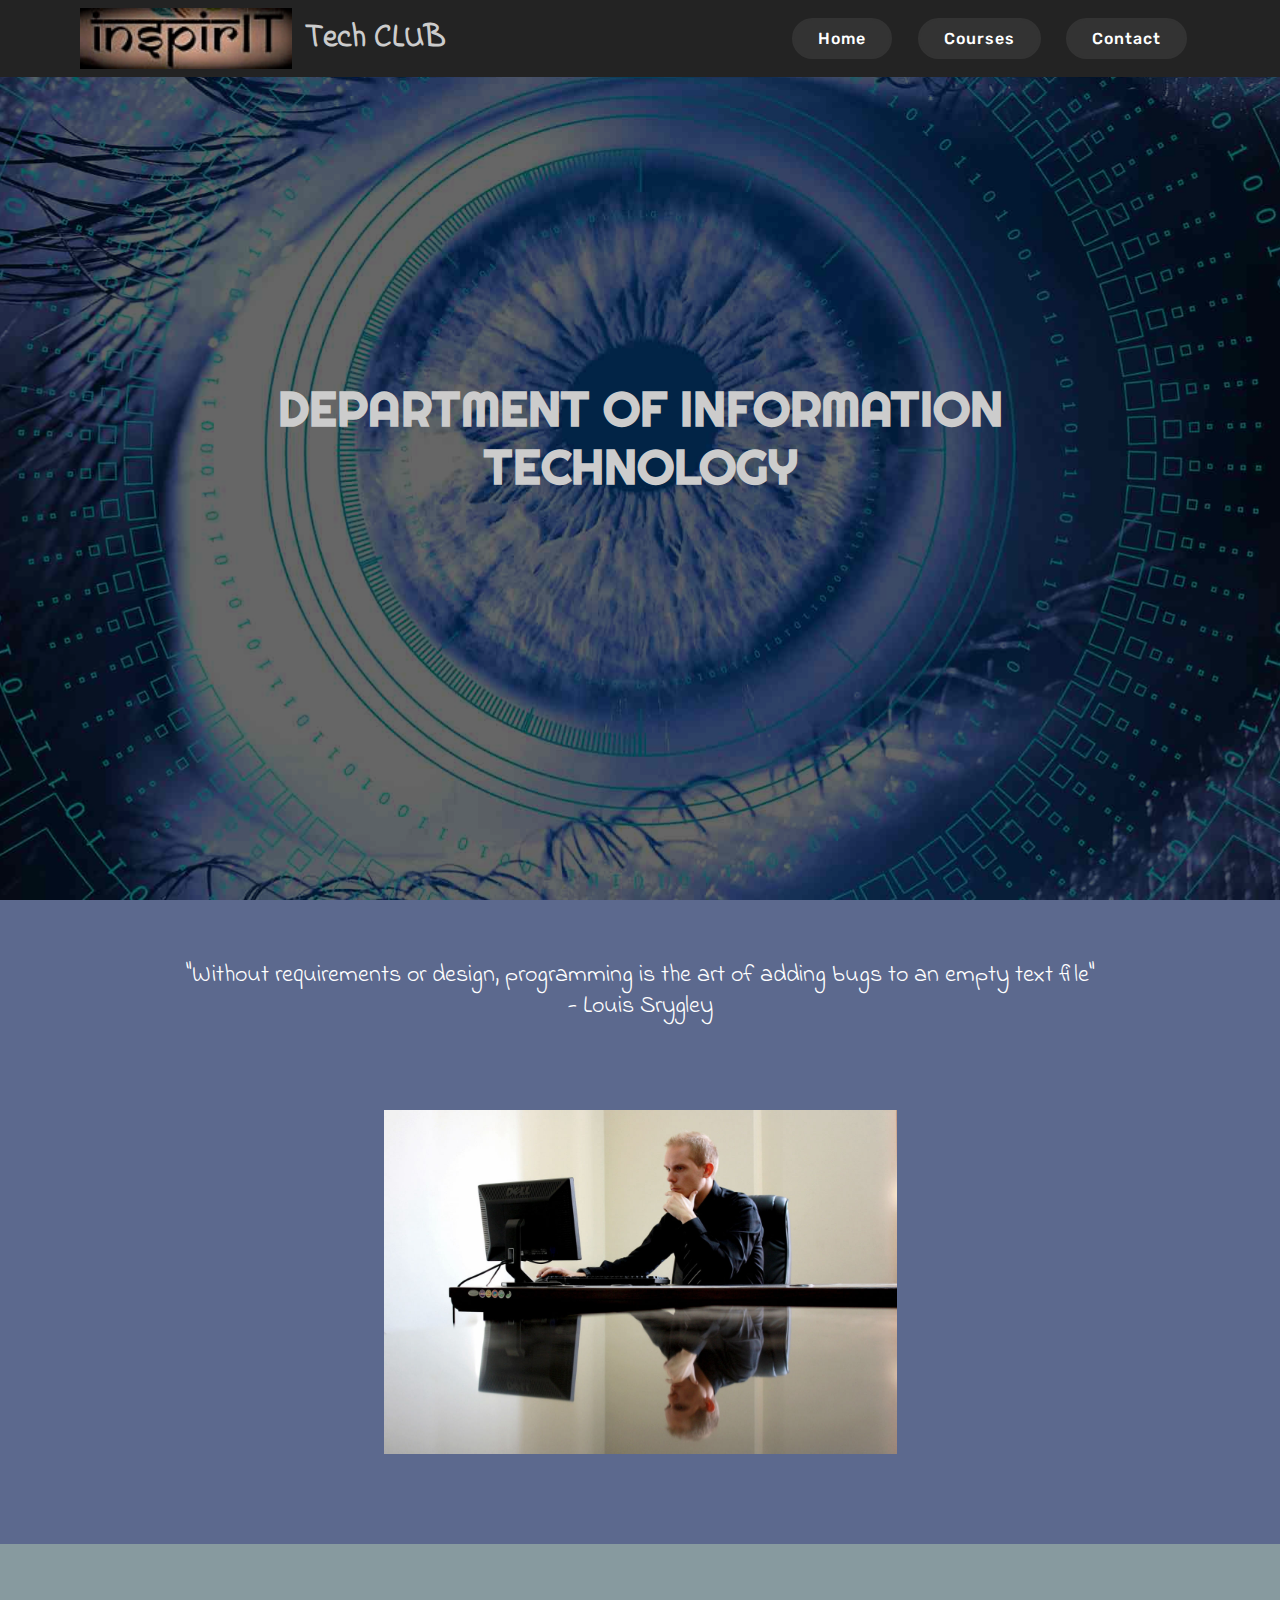
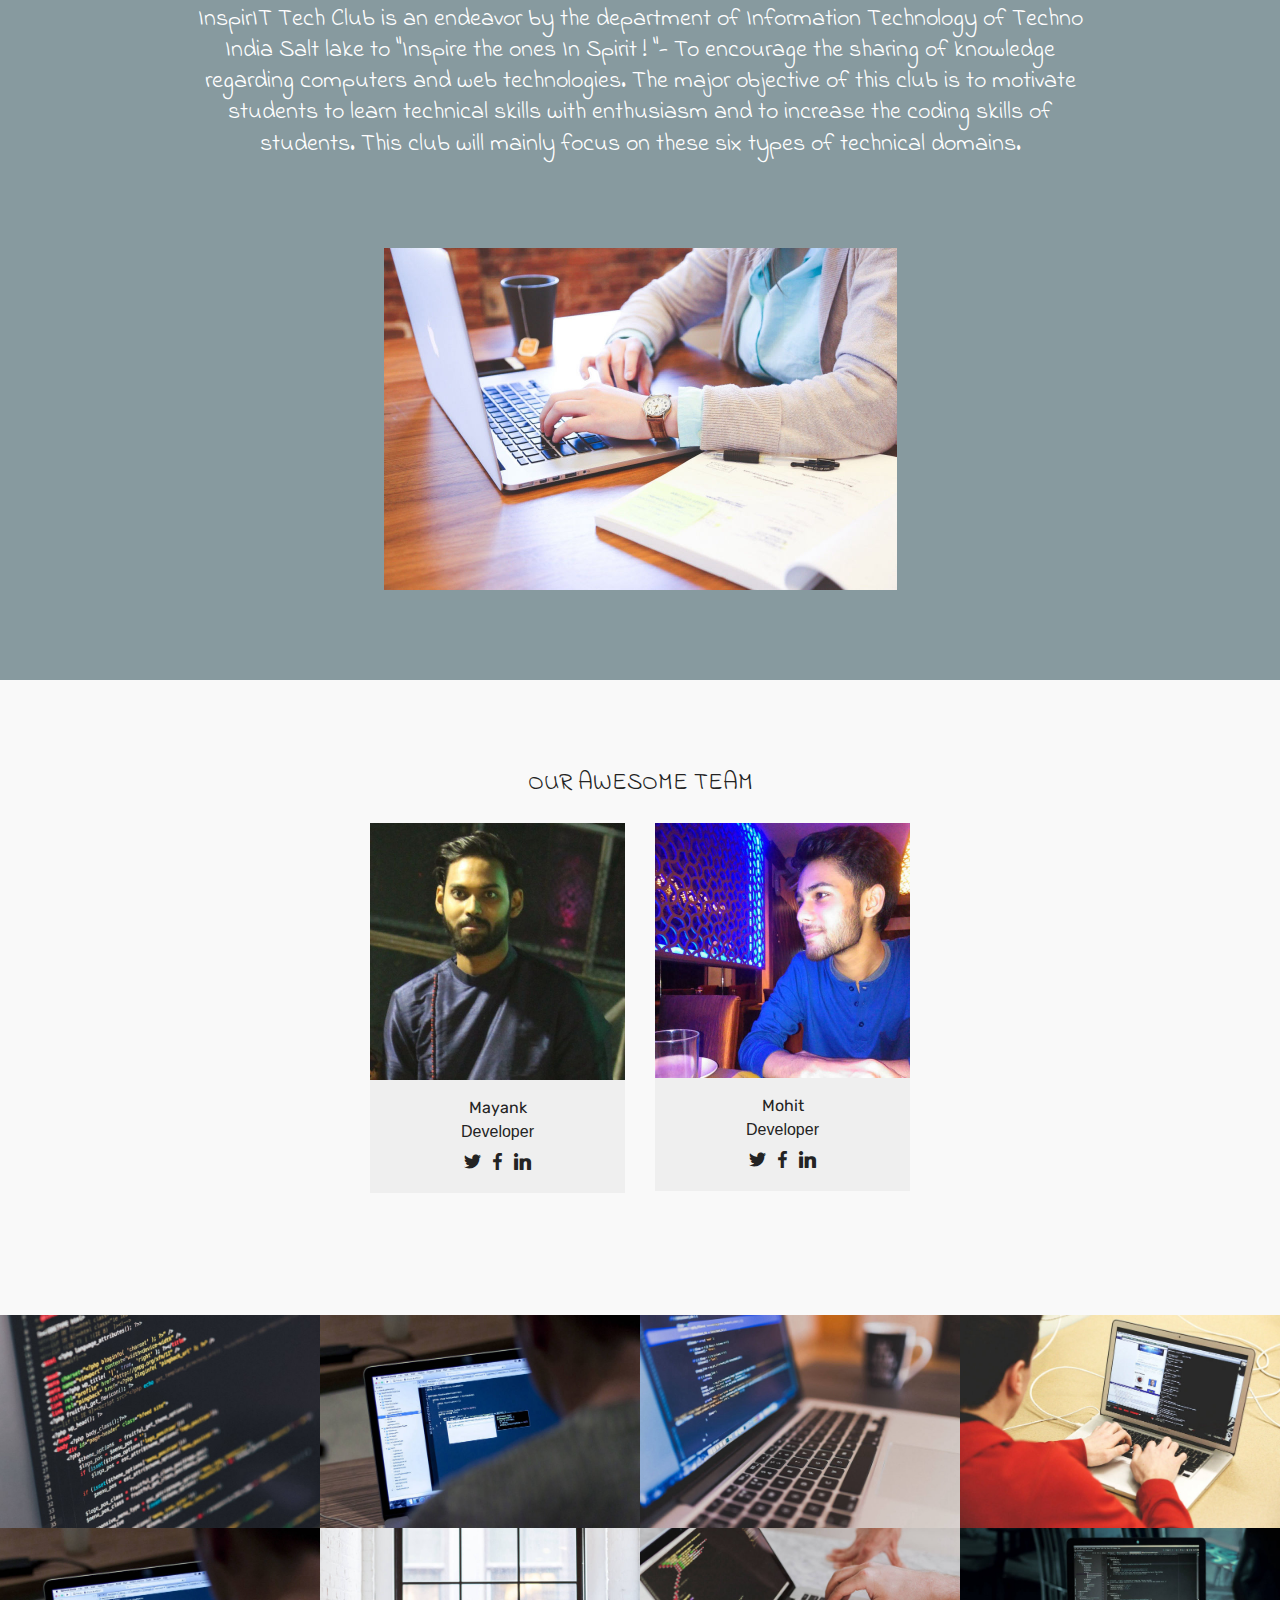
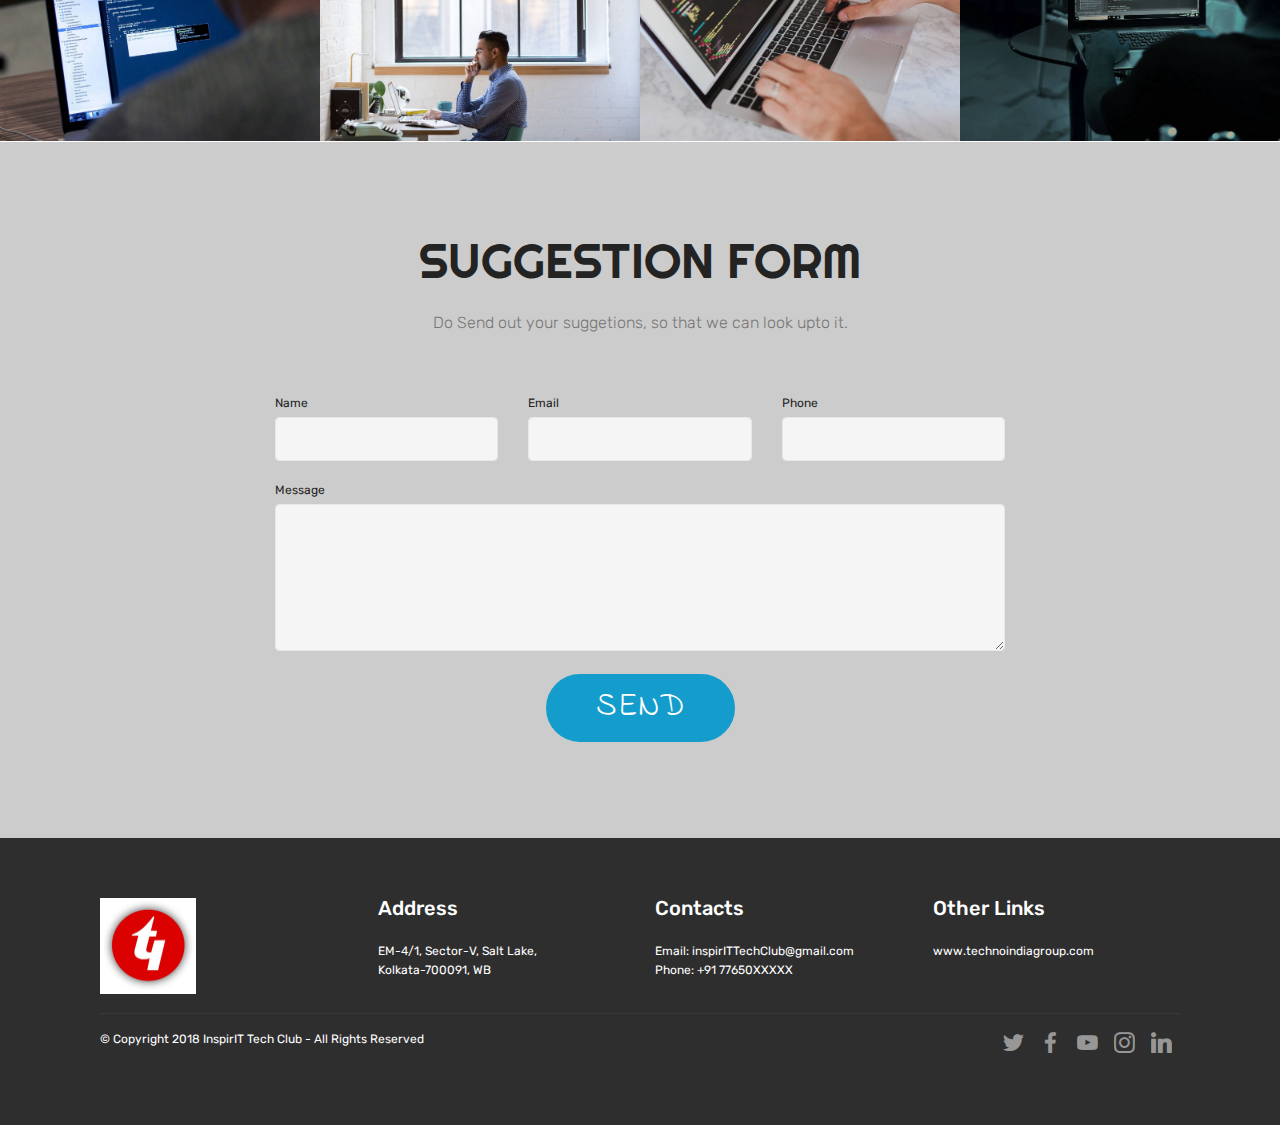
==== commit fb7ddf5d: "images improved, google plus removed." ====
--- a/index.html
+++ b/index.html
@@ -6,7 +6,7 @@
   <meta http-equiv="X-UA-Compatible" content="IE=edge">
   <meta name="generator" content="Mobirise v4.8.6, mobirise.com">
   <meta name="viewport" content="width=device-width, initial-scale=1, minimum-scale=1">
-  <link rel="shortcut icon" href="assets/images/inspirit-logo-1-2-150x43.jpg" type="image/x-icon">
+  <link rel="shortcut icon" href="assets/images/inspirit-logo-1-2-150x43.png" type="image/x-icon">
   <meta name="description" content="">
   <title>Home</title>
   <link rel="stylesheet" href="assets/web/assets/mobirise-icons2/mobirise2.css">
@@ -42,7 +42,7 @@
             <div class="navbar-brand">
                 <span class="navbar-logo">
                     
-                         <img src="assets/images/inspirit-logo-1-2-150x43.jpg" alt="Inspirit" title="Inspirit Coding Club" style="height: 3.8rem;">
+                         <img src="assets/images/inspirit-logo-1-2-150x43.png" alt="Inspirit" title="Inspirit Coding Club" style="height: 3.8rem;">
                     
                 </span>
                 <span class="navbar-caption-wrap"><a class="navbar-caption text-warning display-4" href="index.html">
@@ -156,9 +156,6 @@
                         <a href="index.html#features16-v" target="_blank">
                             <span class="p-1 socicon-facebook socicon mbr-iconfont mbr-iconfont-social"></span>
                         </a>
-                        <a href="index.html#features16-v" target="_blank">
-                            <span class="p-1 socicon-googleplus socicon mbr-iconfont mbr-iconfont-social"></span>
-                        </a>
                         <a href="https://www.linkedin.com/in/mayank-singh-7765081827/" target="_blank">
                             <span class="p-1 socicon-linkedin socicon mbr-iconfont mbr-iconfont-social"></span>
                         </a>
@@ -188,9 +185,6 @@
                         </a>
                         <a href="index.html#features16-v" target="_blank">
                             <span class="p-1 socicon-facebook socicon mbr-iconfont mbr-iconfont-social"></span>
-                        </a>
-                        <a href="index.html#features16-v" target="_blank">
-                            <span class="p-1 socicon-googleplus socicon mbr-iconfont mbr-iconfont-social"></span>
                         </a>
                         <a href="https://www.linkedin.com/in/mohit-musaddi-9394ba145/" target="_blank">
                             <span class="p-1 socicon-linkedin socicon mbr-iconfont mbr-iconfont-social"></span>
@@ -341,11 +335,6 @@
                         </div>
                         <div class="soc-item">
                             <a href="#bottom" target="_blank">
-                                <span class="mbr-iconfont mbr-iconfont-social socicon-googleplus socicon"></span>
-                            </a>
-                        </div>
-                        <div class="soc-item">
-                            <a href="#bottom" target="_blank">
                                 <span class="mbr-iconfont mbr-iconfont-social socicon-linkedin socicon"></span>
                             </a>
                         </div>
